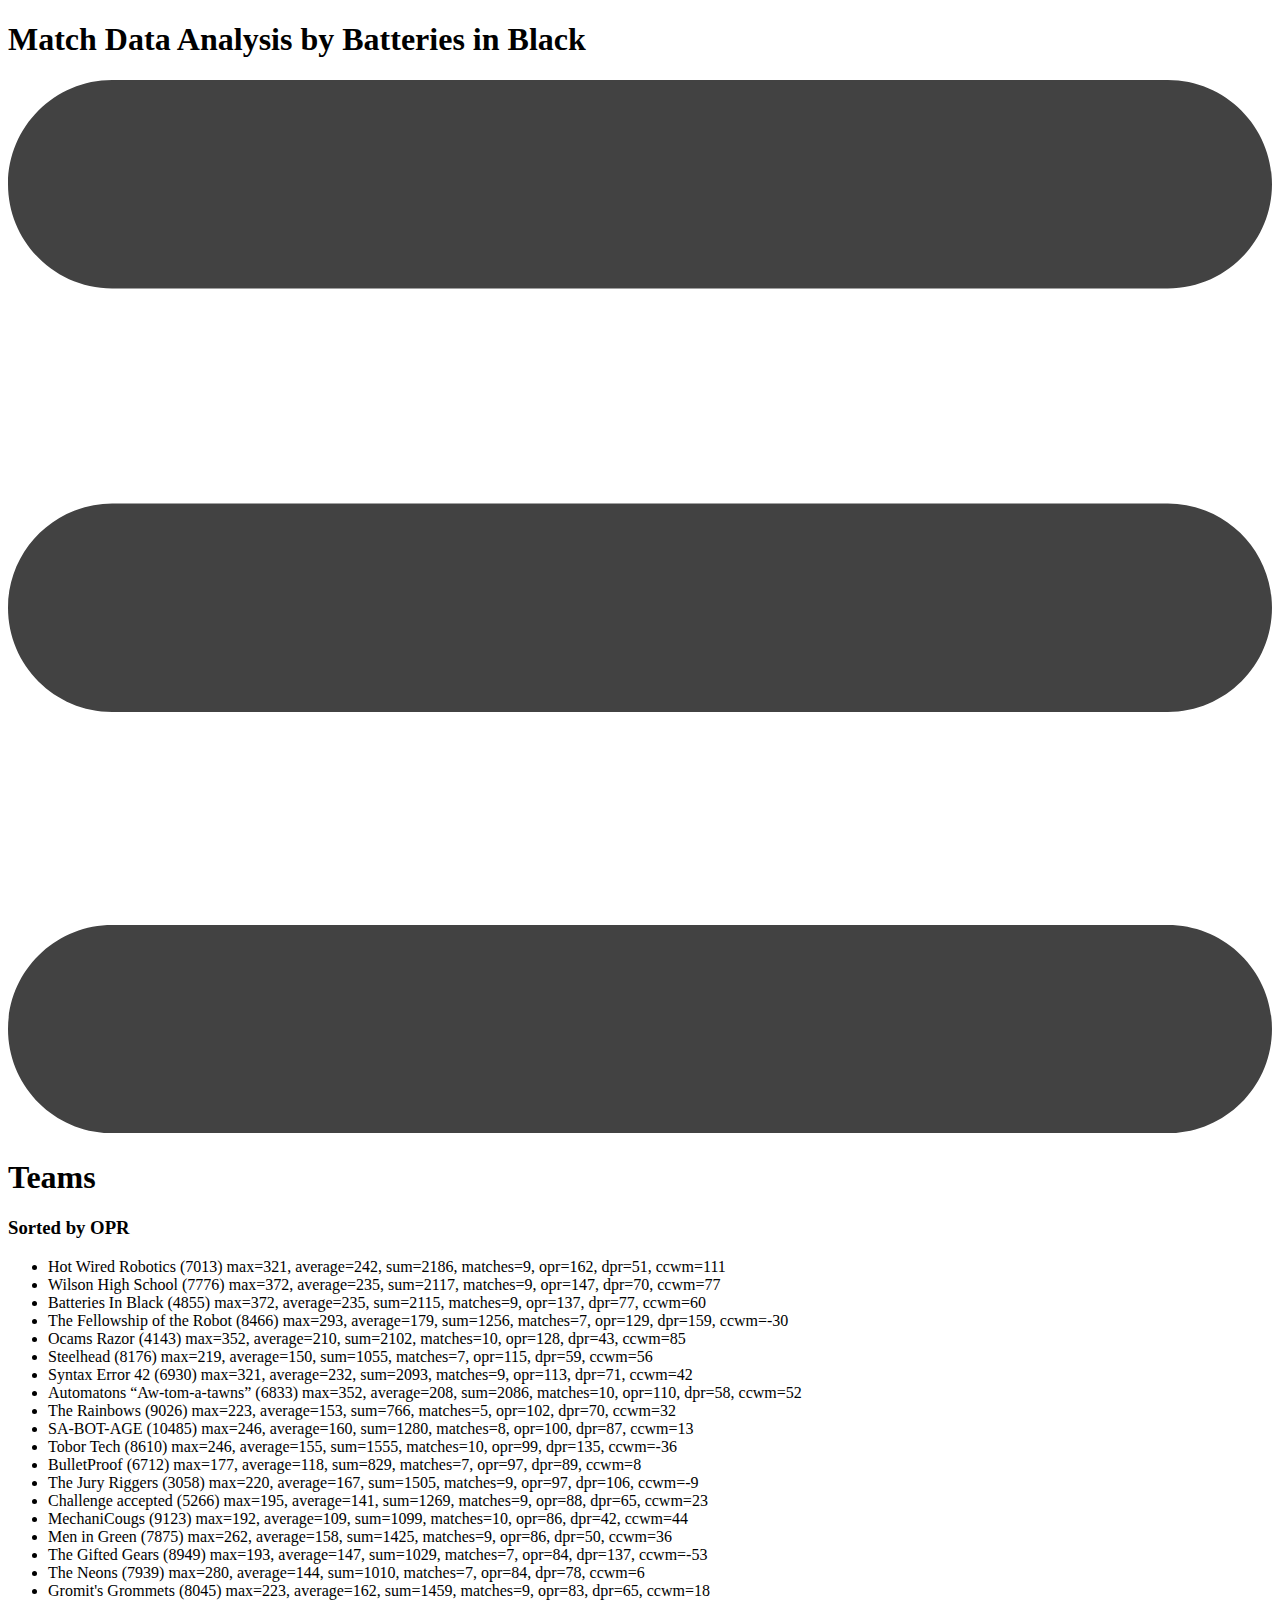
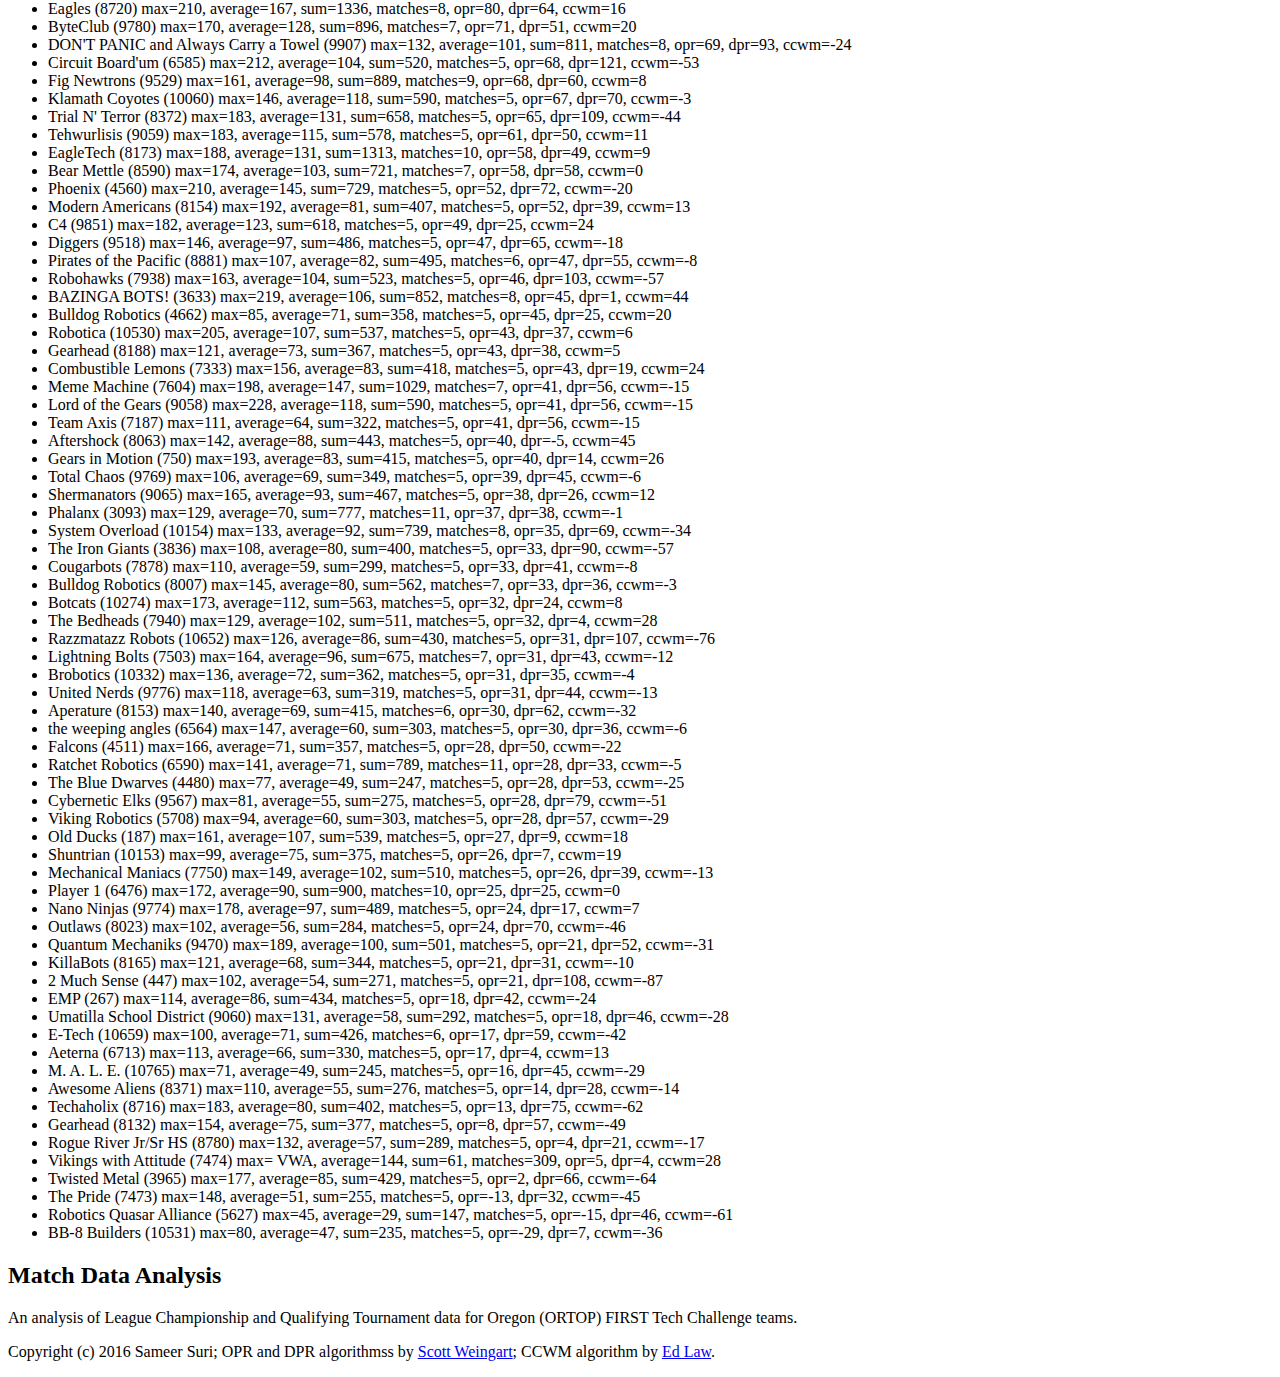
==== index.html @ dbad2741 "Update index.html" ====
<!DOCTYPE html>
<html>

  <head>
  <meta charset="utf-8">
  <meta http-equiv="X-UA-Compatible" content="IE=edge">
  <meta name="viewport" content="width=device-width, initial-scale=1">

  <title>Match Data Analysis</title>
  <meta name="description" content="An analysis of League Championship and Qualifying Tournament data for Oregon (ORTOP) FIRST Tech Challenge teams.
">

  <link rel="stylesheet" href="http://Team4855.github.io/TeamData/css/main.css">
  <link rel="canonical" href="http://Team4855.github.io/TeamData/">
  <link rel="alternate" type="application/rss+xml" title="Match Data Analysis" href="http://sameer-s.github.io//matchdata_b/feed.xml">
</head>


  <body>

    <header class="site-header">

  <div class="wrapper">

    <h1 class="site-title">Match Data Analysis by Batteries in Black</h1>

    <nav class="site-nav">
      <a href="#" class="menu-icon">
        <svg viewBox="0 0 18 15">
          <path fill="#424242" d="M18,1.484c0,0.82-0.665,1.484-1.484,1.484H1.484C0.665,2.969,0,2.304,0,1.484l0,0C0,0.665,0.665,0,1.484,0 h15.031C17.335,0,18,0.665,18,1.484L18,1.484z"/>
          <path fill="#424242" d="M18,7.516C18,8.335,17.335,9,16.516,9H1.484C0.665,9,0,8.335,0,7.516l0,0c0-0.82,0.665-1.484,1.484-1.484 h15.031C17.335,6.031,18,6.696,18,7.516L18,7.516z"/>
          <path fill="#424242" d="M18,13.516C18,14.335,17.335,15,16.516,15H1.484C0.665,15,0,14.335,0,13.516l0,0 c0-0.82,0.665-1.484,1.484-1.484h15.031C17.335,12.031,18,12.696,18,13.516L18,13.516z"/>
        </svg>
      </a>

      <div class="trigger">
        
          
        
          
        
      </div>
    </nav>

  </div>

</header>


    <div class="page-content">
      <div class="wrapper">
        <div class="home">

  <h1 class="page-header">Teams</h1>
  <h3 class="page-header">Sorted by OPR</h3>

  
    

    <ul class="post-list">
      

      
        
          <li>
	    <span class="post-link">Hot Wired Robotics (7013)</span>
            <span class="post-meta"> max=321, average=242, sum=2186, matches=9, opr=162, dpr=51, ccwm=111</span>
         </li>
        
      
        
          <li>
	    <span class="post-link">Wilson High School (7776)</span>
            <span class="post-meta"> max=372, average=235, sum=2117, matches=9, opr=147, dpr=70, ccwm=77</span>
         </li>
        
      
        
          <li>
	    <span class="post-link">Batteries In Black (4855)</span>
            <span class="post-meta"> max=372, average=235, sum=2115, matches=9, opr=137, dpr=77, ccwm=60</span>
         </li>
        
      
        
          <li>
	    <span class="post-link">The Fellowship of the Robot (8466)</span>
            <span class="post-meta"> max=293, average=179, sum=1256, matches=7, opr=129, dpr=159, ccwm=-30</span>
         </li>
        
      
        
          <li>
	    <span class="post-link">Ocams Razor (4143)</span>
            <span class="post-meta"> max=352, average=210, sum=2102, matches=10, opr=128, dpr=43, ccwm=85</span>
         </li>
        
      
        
          <li>
	    <span class="post-link">Steelhead (8176)</span>
            <span class="post-meta"> max=219, average=150, sum=1055, matches=7, opr=115, dpr=59, ccwm=56</span>
         </li>
        
      
        
          <li>
	    <span class="post-link">Syntax Error 42 (6930)</span>
            <span class="post-meta"> max=321, average=232, sum=2093, matches=9, opr=113, dpr=71, ccwm=42</span>
         </li>
        
      
        
          <li>
	    <span class="post-link">Automatons “Aw-tom-a-tawns” (6833)</span>
            <span class="post-meta"> max=352, average=208, sum=2086, matches=10, opr=110, dpr=58, ccwm=52</span>
         </li>
        
      
        
          <li>
	    <span class="post-link">The Rainbows (9026)</span>
            <span class="post-meta"> max=223, average=153, sum=766, matches=5, opr=102, dpr=70, ccwm=32</span>
         </li>
        
      
        
          <li>
	    <span class="post-link">SA-BOT-AGE (10485)</span>
            <span class="post-meta"> max=246, average=160, sum=1280, matches=8, opr=100, dpr=87, ccwm=13</span>
         </li>
        
      
        
          <li>
	    <span class="post-link">Tobor Tech (8610)</span>
            <span class="post-meta"> max=246, average=155, sum=1555, matches=10, opr=99, dpr=135, ccwm=-36</span>
         </li>
        
      
        
          <li>
	    <span class="post-link">BulletProof (6712)</span>
            <span class="post-meta"> max=177, average=118, sum=829, matches=7, opr=97, dpr=89, ccwm=8</span>
         </li>
        
      
        
          <li>
	    <span class="post-link">The Jury Riggers (3058)</span>
            <span class="post-meta"> max=220, average=167, sum=1505, matches=9, opr=97, dpr=106, ccwm=-9</span>
         </li>
        
      
        
          <li>
	    <span class="post-link">Challenge accepted (5266)</span>
            <span class="post-meta"> max=195, average=141, sum=1269, matches=9, opr=88, dpr=65, ccwm=23</span>
         </li>
        
      
        
          <li>
	    <span class="post-link">MechaniCougs (9123)</span>
            <span class="post-meta"> max=192, average=109, sum=1099, matches=10, opr=86, dpr=42, ccwm=44</span>
         </li>
        
      
        
          <li>
	    <span class="post-link">Men in Green (7875)</span>
            <span class="post-meta"> max=262, average=158, sum=1425, matches=9, opr=86, dpr=50, ccwm=36</span>
         </li>
        
      
        
          <li>
	    <span class="post-link">The Gifted Gears (8949)</span>
            <span class="post-meta"> max=193, average=147, sum=1029, matches=7, opr=84, dpr=137, ccwm=-53</span>
         </li>
        
      
        
          <li>
	    <span class="post-link">The Neons (7939)</span>
            <span class="post-meta"> max=280, average=144, sum=1010, matches=7, opr=84, dpr=78, ccwm=6</span>
         </li>
        
      
        
          <li>
	    <span class="post-link">Gromit's Grommets (8045)</span>
            <span class="post-meta"> max=223, average=162, sum=1459, matches=9, opr=83, dpr=65, ccwm=18</span>
         </li>
        
      
        
          <li>
	    <span class="post-link">Eagles (8720)</span>
            <span class="post-meta"> max=210, average=167, sum=1336, matches=8, opr=80, dpr=64, ccwm=16</span>
         </li>
        
      
        
          <li>
	    <span class="post-link">ByteClub (9780)</span>
            <span class="post-meta"> max=170, average=128, sum=896, matches=7, opr=71, dpr=51, ccwm=20</span>
         </li>
        
      
        
          <li>
	    <span class="post-link">DON'T PANIC and Always Carry a Towel  (9907)</span>
            <span class="post-meta"> max=132, average=101, sum=811, matches=8, opr=69, dpr=93, ccwm=-24</span>
         </li>
        
      
        
          <li>
	    <span class="post-link">Circuit Board'um (6585)</span>
            <span class="post-meta"> max=212, average=104, sum=520, matches=5, opr=68, dpr=121, ccwm=-53</span>
         </li>
        
      
        
          <li>
	    <span class="post-link">Fig Newtrons (9529)</span>
            <span class="post-meta"> max=161, average=98, sum=889, matches=9, opr=68, dpr=60, ccwm=8</span>
         </li>
        
      
        
          <li>
	    <span class="post-link">Klamath Coyotes (10060)</span>
            <span class="post-meta"> max=146, average=118, sum=590, matches=5, opr=67, dpr=70, ccwm=-3</span>
         </li>
        
      
        
          <li>
	    <span class="post-link">Trial N' Terror (8372)</span>
            <span class="post-meta"> max=183, average=131, sum=658, matches=5, opr=65, dpr=109, ccwm=-44</span>
         </li>
        
      
        
          <li>
	    <span class="post-link">Tehwurlisis (9059)</span>
            <span class="post-meta"> max=183, average=115, sum=578, matches=5, opr=61, dpr=50, ccwm=11</span>
         </li>
        
      
        
          <li>
	    <span class="post-link">EagleTech (8173)</span>
            <span class="post-meta"> max=188, average=131, sum=1313, matches=10, opr=58, dpr=49, ccwm=9</span>
         </li>
        
      
        
          <li>
	    <span class="post-link">Bear Mettle (8590)</span>
            <span class="post-meta"> max=174, average=103, sum=721, matches=7, opr=58, dpr=58, ccwm=0</span>
         </li>
        
      
        
          <li>
	    <span class="post-link">Phoenix (4560)</span>
            <span class="post-meta"> max=210, average=145, sum=729, matches=5, opr=52, dpr=72, ccwm=-20</span>
         </li>
        
      
        
          <li>
	    <span class="post-link">Modern Americans (8154)</span>
            <span class="post-meta"> max=192, average=81, sum=407, matches=5, opr=52, dpr=39, ccwm=13</span>
         </li>
        
      
        
          <li>
	    <span class="post-link">C4 (9851)</span>
            <span class="post-meta"> max=182, average=123, sum=618, matches=5, opr=49, dpr=25, ccwm=24</span>
         </li>
        
      
        
          <li>
	    <span class="post-link">Diggers (9518)</span>
            <span class="post-meta"> max=146, average=97, sum=486, matches=5, opr=47, dpr=65, ccwm=-18</span>
         </li>
        
      
        
          <li>
	    <span class="post-link">Pirates of the Pacific  (8881)</span>
            <span class="post-meta"> max=107, average=82, sum=495, matches=6, opr=47, dpr=55, ccwm=-8</span>
         </li>
        
      
        
          <li>
	    <span class="post-link">Robohawks (7938)</span>
            <span class="post-meta"> max=163, average=104, sum=523, matches=5, opr=46, dpr=103, ccwm=-57</span>
         </li>
        
      
        
          <li>
	    <span class="post-link">BAZINGA BOTS! (3633)</span>
            <span class="post-meta"> max=219, average=106, sum=852, matches=8, opr=45, dpr=1, ccwm=44</span>
         </li>
        
      
        
          <li>
	    <span class="post-link">Bulldog Robotics (4662)</span>
            <span class="post-meta"> max=85, average=71, sum=358, matches=5, opr=45, dpr=25, ccwm=20</span>
         </li>
        
      
        
          <li>
	    <span class="post-link">Robotica (10530)</span>
            <span class="post-meta"> max=205, average=107, sum=537, matches=5, opr=43, dpr=37, ccwm=6</span>
         </li>
        
      
        
          <li>
	    <span class="post-link">Gearhead (8188)</span>
            <span class="post-meta"> max=121, average=73, sum=367, matches=5, opr=43, dpr=38, ccwm=5</span>
         </li>
        
      
        
          <li>
	    <span class="post-link">Combustible Lemons (7333)</span>
            <span class="post-meta"> max=156, average=83, sum=418, matches=5, opr=43, dpr=19, ccwm=24</span>
         </li>
        
      
        
          <li>
	    <span class="post-link">Meme Machine (7604)</span>
            <span class="post-meta"> max=198, average=147, sum=1029, matches=7, opr=41, dpr=56, ccwm=-15</span>
         </li>
        
      
        
          <li>
	    <span class="post-link">Lord of the Gears  (9058)</span>
            <span class="post-meta"> max=228, average=118, sum=590, matches=5, opr=41, dpr=56, ccwm=-15</span>
         </li>
        
      
        
          <li>
	    <span class="post-link">Team Axis (7187)</span>
            <span class="post-meta"> max=111, average=64, sum=322, matches=5, opr=41, dpr=56, ccwm=-15</span>
         </li>
        
      
        
          <li>
	    <span class="post-link">Aftershock (8063)</span>
            <span class="post-meta"> max=142, average=88, sum=443, matches=5, opr=40, dpr=-5, ccwm=45</span>
         </li>
        
      
        
          <li>
	    <span class="post-link">Gears in Motion (750)</span>
            <span class="post-meta"> max=193, average=83, sum=415, matches=5, opr=40, dpr=14, ccwm=26</span>
         </li>
        
      
        
          <li>
	    <span class="post-link">Total Chaos (9769)</span>
            <span class="post-meta"> max=106, average=69, sum=349, matches=5, opr=39, dpr=45, ccwm=-6</span>
         </li>
        
      
        
          <li>
	    <span class="post-link">Shermanators  (9065)</span>
            <span class="post-meta"> max=165, average=93, sum=467, matches=5, opr=38, dpr=26, ccwm=12</span>
         </li>
        
      
        
          <li>
	    <span class="post-link">Phalanx (3093)</span>
            <span class="post-meta"> max=129, average=70, sum=777, matches=11, opr=37, dpr=38, ccwm=-1</span>
         </li>
        
      
        
          <li>
	    <span class="post-link">System Overload (10154)</span>
            <span class="post-meta"> max=133, average=92, sum=739, matches=8, opr=35, dpr=69, ccwm=-34</span>
         </li>
        
      
        
          <li>
	    <span class="post-link">The Iron Giants (3836)</span>
            <span class="post-meta"> max=108, average=80, sum=400, matches=5, opr=33, dpr=90, ccwm=-57</span>
         </li>
        
      
        
          <li>
	    <span class="post-link">Cougarbots (7878)</span>
            <span class="post-meta"> max=110, average=59, sum=299, matches=5, opr=33, dpr=41, ccwm=-8</span>
         </li>
        
      
        
          <li>
	    <span class="post-link">Bulldog Robotics (8007)</span>
            <span class="post-meta"> max=145, average=80, sum=562, matches=7, opr=33, dpr=36, ccwm=-3</span>
         </li>
        
      
        
          <li>
	    <span class="post-link">Botcats (10274)</span>
            <span class="post-meta"> max=173, average=112, sum=563, matches=5, opr=32, dpr=24, ccwm=8</span>
         </li>
        
      
        
          <li>
	    <span class="post-link">The Bedheads (7940)</span>
            <span class="post-meta"> max=129, average=102, sum=511, matches=5, opr=32, dpr=4, ccwm=28</span>
         </li>
        
      
        
          <li>
	    <span class="post-link">Razzmatazz Robots (10652)</span>
            <span class="post-meta"> max=126, average=86, sum=430, matches=5, opr=31, dpr=107, ccwm=-76</span>
         </li>
        
      
        
          <li>
	    <span class="post-link">Lightning Bolts (7503)</span>
            <span class="post-meta"> max=164, average=96, sum=675, matches=7, opr=31, dpr=43, ccwm=-12</span>
         </li>
        
      
        
          <li>
	    <span class="post-link">Brobotics (10332)</span>
            <span class="post-meta"> max=136, average=72, sum=362, matches=5, opr=31, dpr=35, ccwm=-4</span>
         </li>
        
      
        
          <li>
	    <span class="post-link">United Nerds (9776)</span>
            <span class="post-meta"> max=118, average=63, sum=319, matches=5, opr=31, dpr=44, ccwm=-13</span>
         </li>
        
      
        
          <li>
	    <span class="post-link">Aperature (8153)</span>
            <span class="post-meta"> max=140, average=69, sum=415, matches=6, opr=30, dpr=62, ccwm=-32</span>
         </li>
        
      
        
          <li>
	    <span class="post-link">the weeping angles (6564)</span>
            <span class="post-meta"> max=147, average=60, sum=303, matches=5, opr=30, dpr=36, ccwm=-6</span>
         </li>
        
      
        
          <li>
	    <span class="post-link">Falcons (4511)</span>
            <span class="post-meta"> max=166, average=71, sum=357, matches=5, opr=28, dpr=50, ccwm=-22</span>
         </li>
        
      
        
          <li>
	    <span class="post-link">Ratchet Robotics (6590)</span>
            <span class="post-meta"> max=141, average=71, sum=789, matches=11, opr=28, dpr=33, ccwm=-5</span>
         </li>
        
      
        
          <li>
	    <span class="post-link">The Blue Dwarves (4480)</span>
            <span class="post-meta"> max=77, average=49, sum=247, matches=5, opr=28, dpr=53, ccwm=-25</span>
         </li>
        
      
        
          <li>
	    <span class="post-link">Cybernetic Elks (9567)</span>
            <span class="post-meta"> max=81, average=55, sum=275, matches=5, opr=28, dpr=79, ccwm=-51</span>
         </li>
        
      
        
          <li>
	    <span class="post-link">Viking Robotics (5708)</span>
            <span class="post-meta"> max=94, average=60, sum=303, matches=5, opr=28, dpr=57, ccwm=-29</span>
         </li>
        
      
        
          <li>
	    <span class="post-link">Old Ducks (187)</span>
            <span class="post-meta"> max=161, average=107, sum=539, matches=5, opr=27, dpr=9, ccwm=18</span>
         </li>
        
      
        
          <li>
	    <span class="post-link">Shuntrian (10153)</span>
            <span class="post-meta"> max=99, average=75, sum=375, matches=5, opr=26, dpr=7, ccwm=19</span>
         </li>
        
      
        
          <li>
	    <span class="post-link">Mechanical Maniacs (7750)</span>
            <span class="post-meta"> max=149, average=102, sum=510, matches=5, opr=26, dpr=39, ccwm=-13</span>
         </li>
        
      
        
          <li>
	    <span class="post-link">Player 1 (6476)</span>
            <span class="post-meta"> max=172, average=90, sum=900, matches=10, opr=25, dpr=25, ccwm=0</span>
         </li>
        
      
        
          <li>
	    <span class="post-link">Nano Ninjas (9774)</span>
            <span class="post-meta"> max=178, average=97, sum=489, matches=5, opr=24, dpr=17, ccwm=7</span>
         </li>
        
      
        
          <li>
	    <span class="post-link">Outlaws (8023)</span>
            <span class="post-meta"> max=102, average=56, sum=284, matches=5, opr=24, dpr=70, ccwm=-46</span>
         </li>
        
      
        
          <li>
	    <span class="post-link">Quantum Mechaniks (9470)</span>
            <span class="post-meta"> max=189, average=100, sum=501, matches=5, opr=21, dpr=52, ccwm=-31</span>
         </li>
        
      
        
          <li>
	    <span class="post-link">KillaBots (8165)</span>
            <span class="post-meta"> max=121, average=68, sum=344, matches=5, opr=21, dpr=31, ccwm=-10</span>
         </li>
        
      
        
          <li>
	    <span class="post-link">2 Much Sense (447)</span>
            <span class="post-meta"> max=102, average=54, sum=271, matches=5, opr=21, dpr=108, ccwm=-87</span>
         </li>
        
      
        
          <li>
	    <span class="post-link">EMP (267)</span>
            <span class="post-meta"> max=114, average=86, sum=434, matches=5, opr=18, dpr=42, ccwm=-24</span>
         </li>
        
      
        
          <li>
	    <span class="post-link">Umatilla School District (9060)</span>
            <span class="post-meta"> max=131, average=58, sum=292, matches=5, opr=18, dpr=46, ccwm=-28</span>
         </li>
        
      
        
          <li>
	    <span class="post-link">E-Tech (10659)</span>
            <span class="post-meta"> max=100, average=71, sum=426, matches=6, opr=17, dpr=59, ccwm=-42</span>
         </li>
        
      
        
          <li>
	    <span class="post-link">Aeterna (6713)</span>
            <span class="post-meta"> max=113, average=66, sum=330, matches=5, opr=17, dpr=4, ccwm=13</span>
         </li>
        
      
        
          <li>
	    <span class="post-link">M. A. L. E.  (10765)</span>
            <span class="post-meta"> max=71, average=49, sum=245, matches=5, opr=16, dpr=45, ccwm=-29</span>
         </li>
        
      
        
          <li>
	    <span class="post-link">Awesome Aliens (8371)</span>
            <span class="post-meta"> max=110, average=55, sum=276, matches=5, opr=14, dpr=28, ccwm=-14</span>
         </li>
        
      
        
          <li>
	    <span class="post-link">Techaholix (8716)</span>
            <span class="post-meta"> max=183, average=80, sum=402, matches=5, opr=13, dpr=75, ccwm=-62</span>
         </li>
        
      
        
          <li>
	    <span class="post-link">Gearhead (8132)</span>
            <span class="post-meta"> max=154, average=75, sum=377, matches=5, opr=8, dpr=57, ccwm=-49</span>
         </li>
        
      
        
          <li>
	    <span class="post-link">Rogue River Jr/Sr HS (8780)</span>
            <span class="post-meta"> max=132, average=57, sum=289, matches=5, opr=4, dpr=21, ccwm=-17</span>
         </li>
        
      
        
          <li>
	    <span class="post-link">Vikings with Attitude (7474)</span>
            <span class="post-meta"> max= VWA, average=144, sum=61, matches=309, opr=5, dpr=4, ccwm=28</span>
         </li>
        
      
        
          <li>
	    <span class="post-link">Twisted Metal (3965)</span>
            <span class="post-meta"> max=177, average=85, sum=429, matches=5, opr=2, dpr=66, ccwm=-64</span>
         </li>
        
      
        
          <li>
	    <span class="post-link">The Pride (7473)</span>
            <span class="post-meta"> max=148, average=51, sum=255, matches=5, opr=-13, dpr=32, ccwm=-45</span>
         </li>
        
      
        
          <li>
	    <span class="post-link">Robotics Quasar Alliance (5627)</span>
            <span class="post-meta"> max=45, average=29, sum=147, matches=5, opr=-15, dpr=46, ccwm=-61</span>
         </li>
        
      
        
          <li>
	    <span class="post-link">BB-8 Builders (10531)</span>
            <span class="post-meta"> max=80, average=47, sum=235, matches=5, opr=-29, dpr=7, ccwm=-36</span>
         </li>
        
      
    </ul>
  
</div>

      </div>
    </div>

    <footer class="site-footer">

  <div class="wrapper">

    <h2 class="footer-heading">Match Data Analysis</h2>

    <div class="footer-col-wrapper">
      

     

      <div class="footer-col footer-col-3">
        <p>An analysis of League Championship and Qualifying Tournament data for Oregon (ORTOP) FIRST Tech Challenge teams.</p>
        <p>Copyright (c) 2016 Sameer Suri; OPR and DPR algorithmss by <a href="http://www.chiefdelphi.com/forums/showpost.php?p=484220&postcount=19">Scott Weingart</a>; CCWM algorithm by <a href="http://www.chiefdelphi.com/media/papers/2174">Ed Law</a>.</p>
      </div>
    </div>

  </div>

</footer>


  </body>

</html>
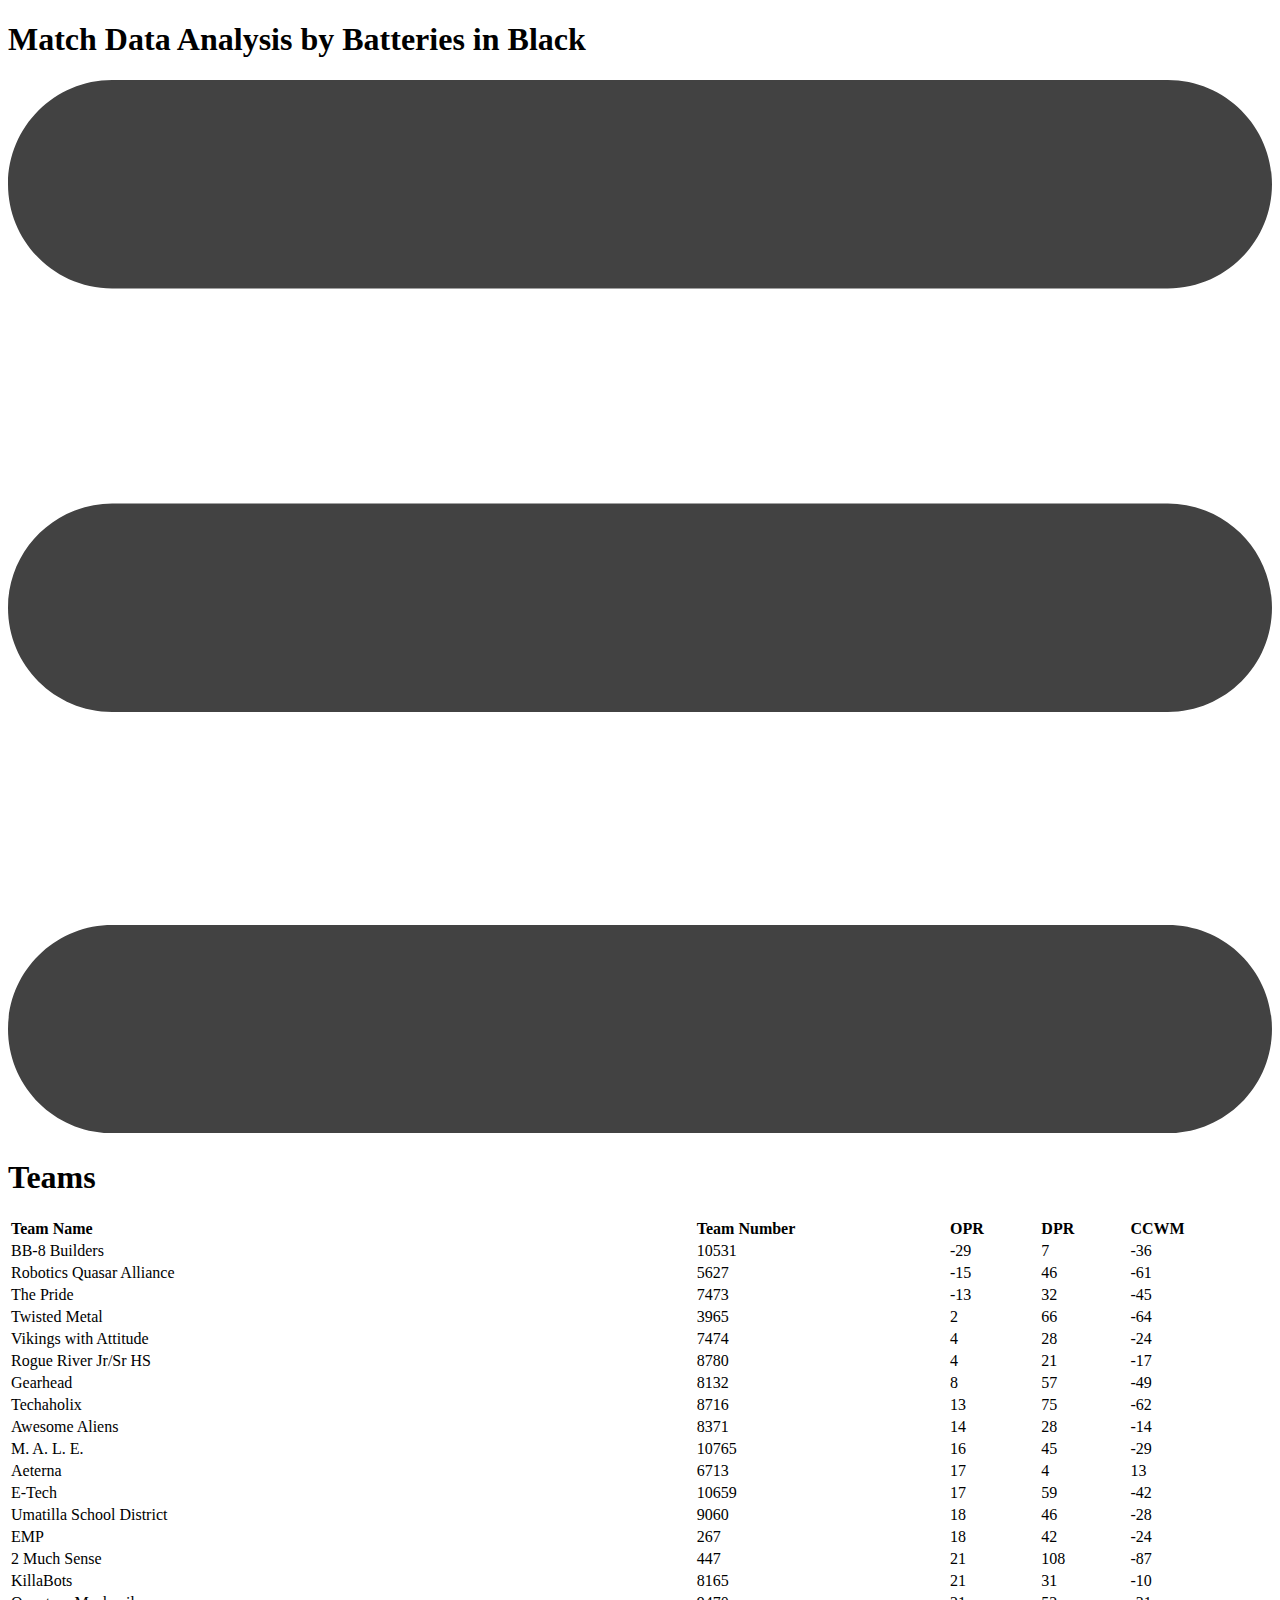
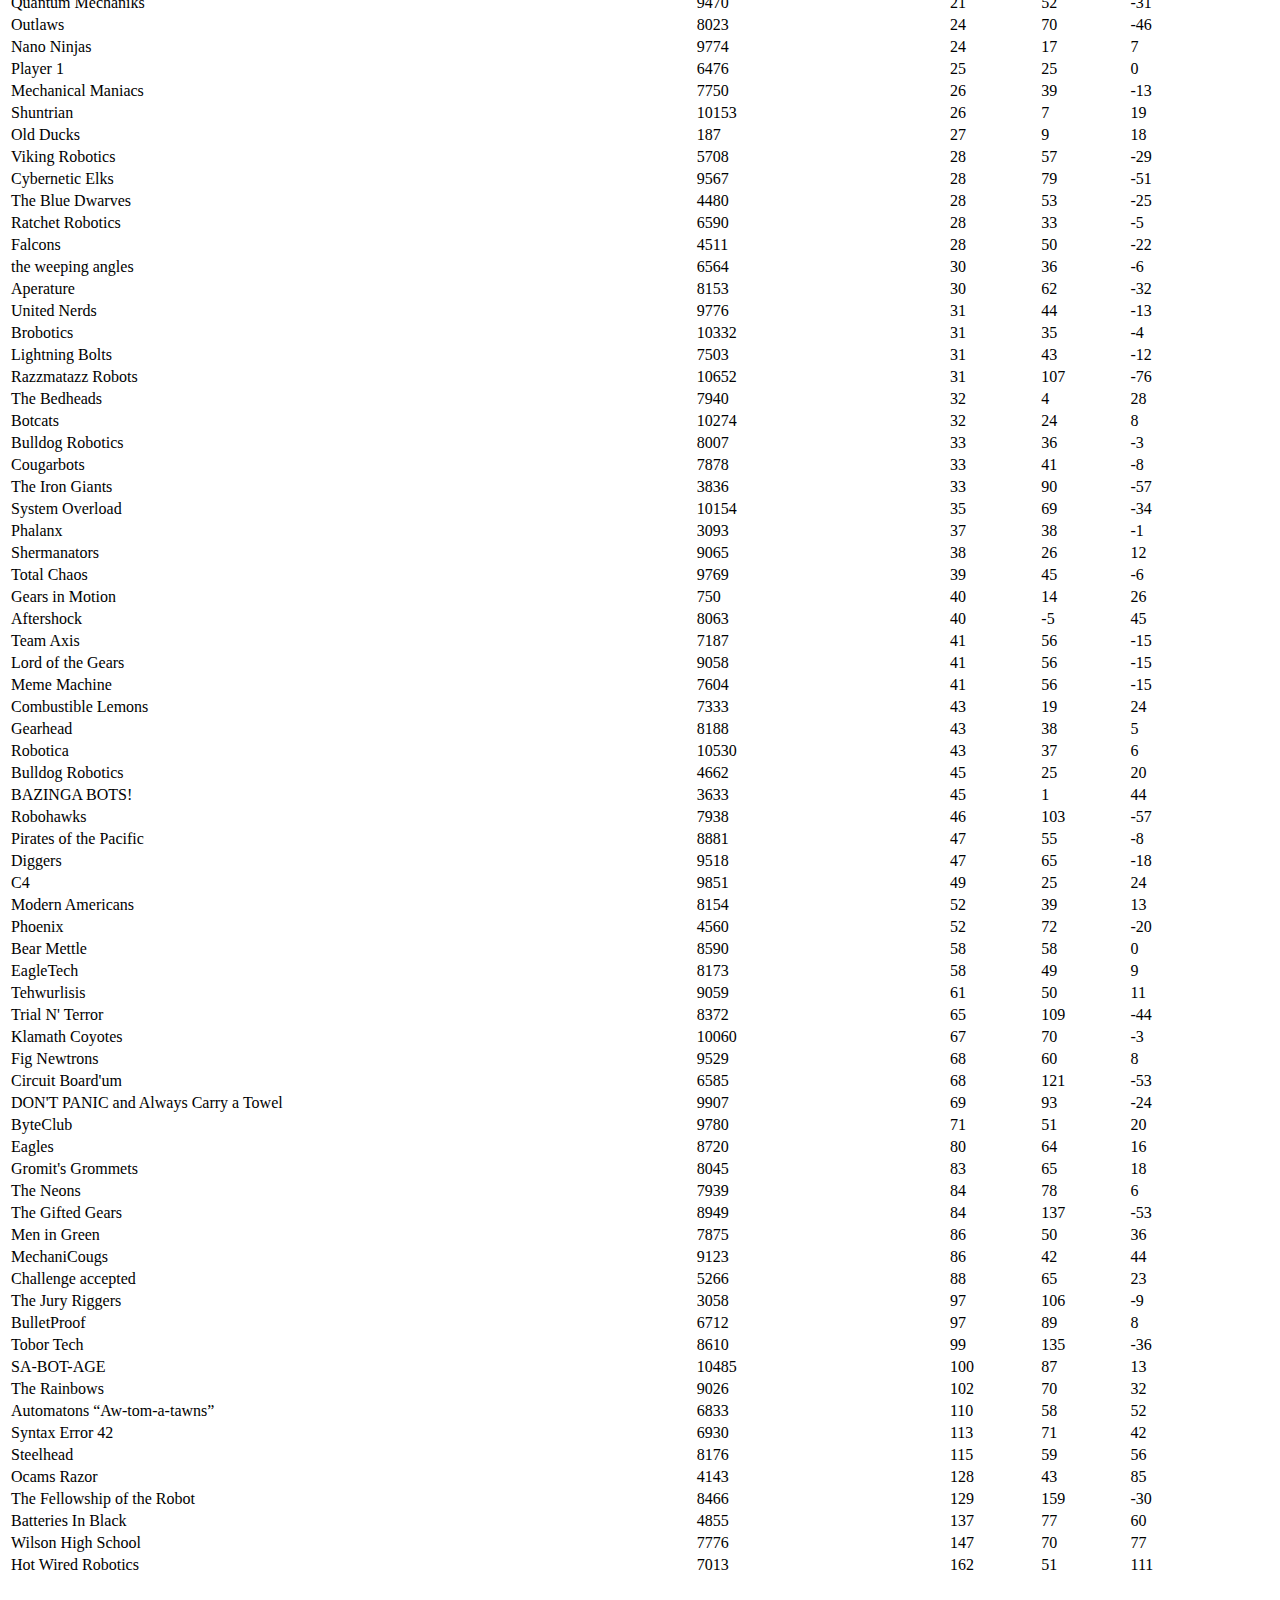
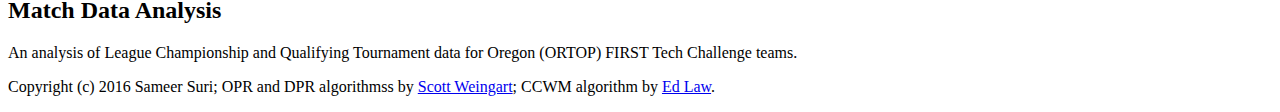
==== commit 546dccc5: "Update index.html" ====
--- a/index.html
+++ b/index.html
@@ -10,8 +10,8 @@
   <meta name="description" content="An analysis of League Championship and Qualifying Tournament data for Oregon (ORTOP) FIRST Tech Challenge teams.
 ">
 
-  <link rel="stylesheet" href="http://Team4855.github.io/TeamData/css/main.css">
-  <link rel="canonical" href="http://Team4855.github.io/TeamData/">
+  <link rel="stylesheet" href="/matchdata_b/css/main.css">
+  <link rel="canonical" href="http://sameer-s.github.io//matchdata_b/">
   <link rel="alternate" type="application/rss+xml" title="Match Data Analysis" href="http://sameer-s.github.io//matchdata_b/feed.xml">
 </head>
 
@@ -49,636 +49,727 @@
 
     <div class="page-content">
       <div class="wrapper">
-        <div class="home">
-
-  <h1 class="page-header">Teams</h1>
-  <h3 class="page-header">Sorted by OPR</h3>
-
+        <script src="sorttable.js"></script>
+
+<div class="home">
+  <h1 class="page-header">Teams</h1>	
   
+<table style="width:100%" class="sortable">
+    <tr>
+      <td><strong>Team Name</strong></td>
+      <td><strong>Team Number</strong></td>
+      <td><strong>OPR</strong></td>
+      <td><strong>DPR</strong></td>
+      <td><strong>CCWM</strong></td>
+    </tr>
     
-
-    <ul class="post-list">
-      
-
-      
-        
-          <li>
-	    <span class="post-link">Hot Wired Robotics (7013)</span>
-            <span class="post-meta"> max=321, average=242, sum=2186, matches=9, opr=162, dpr=51, ccwm=111</span>
-         </li>
-        
-      
-        
-          <li>
-	    <span class="post-link">Wilson High School (7776)</span>
-            <span class="post-meta"> max=372, average=235, sum=2117, matches=9, opr=147, dpr=70, ccwm=77</span>
-         </li>
-        
-      
-        
-          <li>
-	    <span class="post-link">Batteries In Black (4855)</span>
-            <span class="post-meta"> max=372, average=235, sum=2115, matches=9, opr=137, dpr=77, ccwm=60</span>
-         </li>
-        
-      
-        
-          <li>
-	    <span class="post-link">The Fellowship of the Robot (8466)</span>
-            <span class="post-meta"> max=293, average=179, sum=1256, matches=7, opr=129, dpr=159, ccwm=-30</span>
-         </li>
-        
-      
-        
-          <li>
-	    <span class="post-link">Ocams Razor (4143)</span>
-            <span class="post-meta"> max=352, average=210, sum=2102, matches=10, opr=128, dpr=43, ccwm=85</span>
-         </li>
-        
-      
-        
-          <li>
-	    <span class="post-link">Steelhead (8176)</span>
-            <span class="post-meta"> max=219, average=150, sum=1055, matches=7, opr=115, dpr=59, ccwm=56</span>
-         </li>
-        
-      
-        
-          <li>
-	    <span class="post-link">Syntax Error 42 (6930)</span>
-            <span class="post-meta"> max=321, average=232, sum=2093, matches=9, opr=113, dpr=71, ccwm=42</span>
-         </li>
-        
-      
-        
-          <li>
-	    <span class="post-link">Automatons “Aw-tom-a-tawns” (6833)</span>
-            <span class="post-meta"> max=352, average=208, sum=2086, matches=10, opr=110, dpr=58, ccwm=52</span>
-         </li>
-        
-      
-        
-          <li>
-	    <span class="post-link">The Rainbows (9026)</span>
-            <span class="post-meta"> max=223, average=153, sum=766, matches=5, opr=102, dpr=70, ccwm=32</span>
-         </li>
-        
-      
-        
-          <li>
-	    <span class="post-link">SA-BOT-AGE (10485)</span>
-            <span class="post-meta"> max=246, average=160, sum=1280, matches=8, opr=100, dpr=87, ccwm=13</span>
-         </li>
-        
-      
-        
-          <li>
-	    <span class="post-link">Tobor Tech (8610)</span>
-            <span class="post-meta"> max=246, average=155, sum=1555, matches=10, opr=99, dpr=135, ccwm=-36</span>
-         </li>
-        
-      
-        
-          <li>
-	    <span class="post-link">BulletProof (6712)</span>
-            <span class="post-meta"> max=177, average=118, sum=829, matches=7, opr=97, dpr=89, ccwm=8</span>
-         </li>
-        
-      
-        
-          <li>
-	    <span class="post-link">The Jury Riggers (3058)</span>
-            <span class="post-meta"> max=220, average=167, sum=1505, matches=9, opr=97, dpr=106, ccwm=-9</span>
-         </li>
-        
-      
-        
-          <li>
-	    <span class="post-link">Challenge accepted (5266)</span>
-            <span class="post-meta"> max=195, average=141, sum=1269, matches=9, opr=88, dpr=65, ccwm=23</span>
-         </li>
-        
-      
-        
-          <li>
-	    <span class="post-link">MechaniCougs (9123)</span>
-            <span class="post-meta"> max=192, average=109, sum=1099, matches=10, opr=86, dpr=42, ccwm=44</span>
-         </li>
-        
-      
-        
-          <li>
-	    <span class="post-link">Men in Green (7875)</span>
-            <span class="post-meta"> max=262, average=158, sum=1425, matches=9, opr=86, dpr=50, ccwm=36</span>
-         </li>
-        
-      
-        
-          <li>
-	    <span class="post-link">The Gifted Gears (8949)</span>
-            <span class="post-meta"> max=193, average=147, sum=1029, matches=7, opr=84, dpr=137, ccwm=-53</span>
-         </li>
-        
-      
-        
-          <li>
-	    <span class="post-link">The Neons (7939)</span>
-            <span class="post-meta"> max=280, average=144, sum=1010, matches=7, opr=84, dpr=78, ccwm=6</span>
-         </li>
-        
-      
-        
-          <li>
-	    <span class="post-link">Gromit's Grommets (8045)</span>
-            <span class="post-meta"> max=223, average=162, sum=1459, matches=9, opr=83, dpr=65, ccwm=18</span>
-         </li>
-        
-      
-        
-          <li>
-	    <span class="post-link">Eagles (8720)</span>
-            <span class="post-meta"> max=210, average=167, sum=1336, matches=8, opr=80, dpr=64, ccwm=16</span>
-         </li>
-        
-      
-        
-          <li>
-	    <span class="post-link">ByteClub (9780)</span>
-            <span class="post-meta"> max=170, average=128, sum=896, matches=7, opr=71, dpr=51, ccwm=20</span>
-         </li>
-        
-      
-        
-          <li>
-	    <span class="post-link">DON'T PANIC and Always Carry a Towel  (9907)</span>
-            <span class="post-meta"> max=132, average=101, sum=811, matches=8, opr=69, dpr=93, ccwm=-24</span>
-         </li>
-        
-      
-        
-          <li>
-	    <span class="post-link">Circuit Board'um (6585)</span>
-            <span class="post-meta"> max=212, average=104, sum=520, matches=5, opr=68, dpr=121, ccwm=-53</span>
-         </li>
-        
-      
-        
-          <li>
-	    <span class="post-link">Fig Newtrons (9529)</span>
-            <span class="post-meta"> max=161, average=98, sum=889, matches=9, opr=68, dpr=60, ccwm=8</span>
-         </li>
-        
-      
-        
-          <li>
-	    <span class="post-link">Klamath Coyotes (10060)</span>
-            <span class="post-meta"> max=146, average=118, sum=590, matches=5, opr=67, dpr=70, ccwm=-3</span>
-         </li>
-        
-      
-        
-          <li>
-	    <span class="post-link">Trial N' Terror (8372)</span>
-            <span class="post-meta"> max=183, average=131, sum=658, matches=5, opr=65, dpr=109, ccwm=-44</span>
-         </li>
-        
-      
-        
-          <li>
-	    <span class="post-link">Tehwurlisis (9059)</span>
-            <span class="post-meta"> max=183, average=115, sum=578, matches=5, opr=61, dpr=50, ccwm=11</span>
-         </li>
-        
-      
-        
-          <li>
-	    <span class="post-link">EagleTech (8173)</span>
-            <span class="post-meta"> max=188, average=131, sum=1313, matches=10, opr=58, dpr=49, ccwm=9</span>
-         </li>
-        
-      
-        
-          <li>
-	    <span class="post-link">Bear Mettle (8590)</span>
-            <span class="post-meta"> max=174, average=103, sum=721, matches=7, opr=58, dpr=58, ccwm=0</span>
-         </li>
-        
-      
-        
-          <li>
-	    <span class="post-link">Phoenix (4560)</span>
-            <span class="post-meta"> max=210, average=145, sum=729, matches=5, opr=52, dpr=72, ccwm=-20</span>
-         </li>
-        
-      
-        
-          <li>
-	    <span class="post-link">Modern Americans (8154)</span>
-            <span class="post-meta"> max=192, average=81, sum=407, matches=5, opr=52, dpr=39, ccwm=13</span>
-         </li>
-        
-      
-        
-          <li>
-	    <span class="post-link">C4 (9851)</span>
-            <span class="post-meta"> max=182, average=123, sum=618, matches=5, opr=49, dpr=25, ccwm=24</span>
-         </li>
-        
-      
-        
-          <li>
-	    <span class="post-link">Diggers (9518)</span>
-            <span class="post-meta"> max=146, average=97, sum=486, matches=5, opr=47, dpr=65, ccwm=-18</span>
-         </li>
-        
-      
-        
-          <li>
-	    <span class="post-link">Pirates of the Pacific  (8881)</span>
-            <span class="post-meta"> max=107, average=82, sum=495, matches=6, opr=47, dpr=55, ccwm=-8</span>
-         </li>
-        
-      
-        
-          <li>
-	    <span class="post-link">Robohawks (7938)</span>
-            <span class="post-meta"> max=163, average=104, sum=523, matches=5, opr=46, dpr=103, ccwm=-57</span>
-         </li>
-        
-      
-        
-          <li>
-	    <span class="post-link">BAZINGA BOTS! (3633)</span>
-            <span class="post-meta"> max=219, average=106, sum=852, matches=8, opr=45, dpr=1, ccwm=44</span>
-         </li>
-        
-      
-        
-          <li>
-	    <span class="post-link">Bulldog Robotics (4662)</span>
-            <span class="post-meta"> max=85, average=71, sum=358, matches=5, opr=45, dpr=25, ccwm=20</span>
-         </li>
-        
-      
-        
-          <li>
-	    <span class="post-link">Robotica (10530)</span>
-            <span class="post-meta"> max=205, average=107, sum=537, matches=5, opr=43, dpr=37, ccwm=6</span>
-         </li>
-        
-      
-        
-          <li>
-	    <span class="post-link">Gearhead (8188)</span>
-            <span class="post-meta"> max=121, average=73, sum=367, matches=5, opr=43, dpr=38, ccwm=5</span>
-         </li>
-        
-      
-        
-          <li>
-	    <span class="post-link">Combustible Lemons (7333)</span>
-            <span class="post-meta"> max=156, average=83, sum=418, matches=5, opr=43, dpr=19, ccwm=24</span>
-         </li>
-        
-      
-        
-          <li>
-	    <span class="post-link">Meme Machine (7604)</span>
-            <span class="post-meta"> max=198, average=147, sum=1029, matches=7, opr=41, dpr=56, ccwm=-15</span>
-         </li>
-        
-      
-        
-          <li>
-	    <span class="post-link">Lord of the Gears  (9058)</span>
-            <span class="post-meta"> max=228, average=118, sum=590, matches=5, opr=41, dpr=56, ccwm=-15</span>
-         </li>
-        
-      
-        
-          <li>
-	    <span class="post-link">Team Axis (7187)</span>
-            <span class="post-meta"> max=111, average=64, sum=322, matches=5, opr=41, dpr=56, ccwm=-15</span>
-         </li>
-        
-      
-        
-          <li>
-	    <span class="post-link">Aftershock (8063)</span>
-            <span class="post-meta"> max=142, average=88, sum=443, matches=5, opr=40, dpr=-5, ccwm=45</span>
-         </li>
-        
-      
-        
-          <li>
-	    <span class="post-link">Gears in Motion (750)</span>
-            <span class="post-meta"> max=193, average=83, sum=415, matches=5, opr=40, dpr=14, ccwm=26</span>
-         </li>
-        
-      
-        
-          <li>
-	    <span class="post-link">Total Chaos (9769)</span>
-            <span class="post-meta"> max=106, average=69, sum=349, matches=5, opr=39, dpr=45, ccwm=-6</span>
-         </li>
-        
-      
-        
-          <li>
-	    <span class="post-link">Shermanators  (9065)</span>
-            <span class="post-meta"> max=165, average=93, sum=467, matches=5, opr=38, dpr=26, ccwm=12</span>
-         </li>
-        
-      
-        
-          <li>
-	    <span class="post-link">Phalanx (3093)</span>
-            <span class="post-meta"> max=129, average=70, sum=777, matches=11, opr=37, dpr=38, ccwm=-1</span>
-         </li>
-        
-      
-        
-          <li>
-	    <span class="post-link">System Overload (10154)</span>
-            <span class="post-meta"> max=133, average=92, sum=739, matches=8, opr=35, dpr=69, ccwm=-34</span>
-         </li>
-        
-      
-        
-          <li>
-	    <span class="post-link">The Iron Giants (3836)</span>
-            <span class="post-meta"> max=108, average=80, sum=400, matches=5, opr=33, dpr=90, ccwm=-57</span>
-         </li>
-        
-      
-        
-          <li>
-	    <span class="post-link">Cougarbots (7878)</span>
-            <span class="post-meta"> max=110, average=59, sum=299, matches=5, opr=33, dpr=41, ccwm=-8</span>
-         </li>
-        
-      
-        
-          <li>
-	    <span class="post-link">Bulldog Robotics (8007)</span>
-            <span class="post-meta"> max=145, average=80, sum=562, matches=7, opr=33, dpr=36, ccwm=-3</span>
-         </li>
-        
-      
-        
-          <li>
-	    <span class="post-link">Botcats (10274)</span>
-            <span class="post-meta"> max=173, average=112, sum=563, matches=5, opr=32, dpr=24, ccwm=8</span>
-         </li>
-        
-      
-        
-          <li>
-	    <span class="post-link">The Bedheads (7940)</span>
-            <span class="post-meta"> max=129, average=102, sum=511, matches=5, opr=32, dpr=4, ccwm=28</span>
-         </li>
-        
-      
-        
-          <li>
-	    <span class="post-link">Razzmatazz Robots (10652)</span>
-            <span class="post-meta"> max=126, average=86, sum=430, matches=5, opr=31, dpr=107, ccwm=-76</span>
-         </li>
-        
-      
-        
-          <li>
-	    <span class="post-link">Lightning Bolts (7503)</span>
-            <span class="post-meta"> max=164, average=96, sum=675, matches=7, opr=31, dpr=43, ccwm=-12</span>
-         </li>
-        
-      
-        
-          <li>
-	    <span class="post-link">Brobotics (10332)</span>
-            <span class="post-meta"> max=136, average=72, sum=362, matches=5, opr=31, dpr=35, ccwm=-4</span>
-         </li>
-        
-      
-        
-          <li>
-	    <span class="post-link">United Nerds (9776)</span>
-            <span class="post-meta"> max=118, average=63, sum=319, matches=5, opr=31, dpr=44, ccwm=-13</span>
-         </li>
-        
-      
-        
-          <li>
-	    <span class="post-link">Aperature (8153)</span>
-            <span class="post-meta"> max=140, average=69, sum=415, matches=6, opr=30, dpr=62, ccwm=-32</span>
-         </li>
-        
-      
-        
-          <li>
-	    <span class="post-link">the weeping angles (6564)</span>
-            <span class="post-meta"> max=147, average=60, sum=303, matches=5, opr=30, dpr=36, ccwm=-6</span>
-         </li>
-        
-      
-        
-          <li>
-	    <span class="post-link">Falcons (4511)</span>
-            <span class="post-meta"> max=166, average=71, sum=357, matches=5, opr=28, dpr=50, ccwm=-22</span>
-         </li>
-        
-      
-        
-          <li>
-	    <span class="post-link">Ratchet Robotics (6590)</span>
-            <span class="post-meta"> max=141, average=71, sum=789, matches=11, opr=28, dpr=33, ccwm=-5</span>
-         </li>
-        
-      
-        
-          <li>
-	    <span class="post-link">The Blue Dwarves (4480)</span>
-            <span class="post-meta"> max=77, average=49, sum=247, matches=5, opr=28, dpr=53, ccwm=-25</span>
-         </li>
-        
-      
-        
-          <li>
-	    <span class="post-link">Cybernetic Elks (9567)</span>
-            <span class="post-meta"> max=81, average=55, sum=275, matches=5, opr=28, dpr=79, ccwm=-51</span>
-         </li>
-        
-      
-        
-          <li>
-	    <span class="post-link">Viking Robotics (5708)</span>
-            <span class="post-meta"> max=94, average=60, sum=303, matches=5, opr=28, dpr=57, ccwm=-29</span>
-         </li>
-        
-      
-        
-          <li>
-	    <span class="post-link">Old Ducks (187)</span>
-            <span class="post-meta"> max=161, average=107, sum=539, matches=5, opr=27, dpr=9, ccwm=18</span>
-         </li>
-        
-      
-        
-          <li>
-	    <span class="post-link">Shuntrian (10153)</span>
-            <span class="post-meta"> max=99, average=75, sum=375, matches=5, opr=26, dpr=7, ccwm=19</span>
-         </li>
-        
-      
-        
-          <li>
-	    <span class="post-link">Mechanical Maniacs (7750)</span>
-            <span class="post-meta"> max=149, average=102, sum=510, matches=5, opr=26, dpr=39, ccwm=-13</span>
-         </li>
-        
-      
-        
-          <li>
-	    <span class="post-link">Player 1 (6476)</span>
-            <span class="post-meta"> max=172, average=90, sum=900, matches=10, opr=25, dpr=25, ccwm=0</span>
-         </li>
-        
-      
-        
-          <li>
-	    <span class="post-link">Nano Ninjas (9774)</span>
-            <span class="post-meta"> max=178, average=97, sum=489, matches=5, opr=24, dpr=17, ccwm=7</span>
-         </li>
-        
-      
-        
-          <li>
-	    <span class="post-link">Outlaws (8023)</span>
-            <span class="post-meta"> max=102, average=56, sum=284, matches=5, opr=24, dpr=70, ccwm=-46</span>
-         </li>
-        
-      
-        
-          <li>
-	    <span class="post-link">Quantum Mechaniks (9470)</span>
-            <span class="post-meta"> max=189, average=100, sum=501, matches=5, opr=21, dpr=52, ccwm=-31</span>
-         </li>
-        
-      
-        
-          <li>
-	    <span class="post-link">KillaBots (8165)</span>
-            <span class="post-meta"> max=121, average=68, sum=344, matches=5, opr=21, dpr=31, ccwm=-10</span>
-         </li>
-        
-      
-        
-          <li>
-	    <span class="post-link">2 Much Sense (447)</span>
-            <span class="post-meta"> max=102, average=54, sum=271, matches=5, opr=21, dpr=108, ccwm=-87</span>
-         </li>
-        
-      
-        
-          <li>
-	    <span class="post-link">EMP (267)</span>
-            <span class="post-meta"> max=114, average=86, sum=434, matches=5, opr=18, dpr=42, ccwm=-24</span>
-         </li>
-        
-      
-        
-          <li>
-	    <span class="post-link">Umatilla School District (9060)</span>
-            <span class="post-meta"> max=131, average=58, sum=292, matches=5, opr=18, dpr=46, ccwm=-28</span>
-         </li>
-        
-      
-        
-          <li>
-	    <span class="post-link">E-Tech (10659)</span>
-            <span class="post-meta"> max=100, average=71, sum=426, matches=6, opr=17, dpr=59, ccwm=-42</span>
-         </li>
-        
-      
-        
-          <li>
-	    <span class="post-link">Aeterna (6713)</span>
-            <span class="post-meta"> max=113, average=66, sum=330, matches=5, opr=17, dpr=4, ccwm=13</span>
-         </li>
-        
-      
-        
-          <li>
-	    <span class="post-link">M. A. L. E.  (10765)</span>
-            <span class="post-meta"> max=71, average=49, sum=245, matches=5, opr=16, dpr=45, ccwm=-29</span>
-         </li>
-        
-      
-        
-          <li>
-	    <span class="post-link">Awesome Aliens (8371)</span>
-            <span class="post-meta"> max=110, average=55, sum=276, matches=5, opr=14, dpr=28, ccwm=-14</span>
-         </li>
-        
-      
-        
-          <li>
-	    <span class="post-link">Techaholix (8716)</span>
-            <span class="post-meta"> max=183, average=80, sum=402, matches=5, opr=13, dpr=75, ccwm=-62</span>
-         </li>
-        
-      
-        
-          <li>
-	    <span class="post-link">Gearhead (8132)</span>
-            <span class="post-meta"> max=154, average=75, sum=377, matches=5, opr=8, dpr=57, ccwm=-49</span>
-         </li>
-        
-      
-        
-          <li>
-	    <span class="post-link">Rogue River Jr/Sr HS (8780)</span>
-            <span class="post-meta"> max=132, average=57, sum=289, matches=5, opr=4, dpr=21, ccwm=-17</span>
-         </li>
-        
-      
-        
-          <li>
-	    <span class="post-link">Vikings with Attitude (7474)</span>
-            <span class="post-meta"> max= VWA, average=144, sum=61, matches=309, opr=5, dpr=4, ccwm=28</span>
-         </li>
-        
-      
-        
-          <li>
-	    <span class="post-link">Twisted Metal (3965)</span>
-            <span class="post-meta"> max=177, average=85, sum=429, matches=5, opr=2, dpr=66, ccwm=-64</span>
-         </li>
-        
-      
-        
-          <li>
-	    <span class="post-link">The Pride (7473)</span>
-            <span class="post-meta"> max=148, average=51, sum=255, matches=5, opr=-13, dpr=32, ccwm=-45</span>
-         </li>
-        
-      
-        
-          <li>
-	    <span class="post-link">Robotics Quasar Alliance (5627)</span>
-            <span class="post-meta"> max=45, average=29, sum=147, matches=5, opr=-15, dpr=46, ccwm=-61</span>
-         </li>
-        
-      
-        
-          <li>
-	    <span class="post-link">BB-8 Builders (10531)</span>
-            <span class="post-meta"> max=80, average=47, sum=235, matches=5, opr=-29, dpr=7, ccwm=-36</span>
-         </li>
-        
-      
-    </ul>
-  
+      
+        <tr>
+          <td>BB-8 Builders</td>
+          <td>10531</td>
+          <td>-29</td>
+          <td>7</td>
+          <td>-36</td>
+        </tr>
+      
+        <tr>
+          <td>Robotics Quasar Alliance</td>
+          <td>5627</td>
+          <td>-15</td>
+          <td>46</td>
+          <td>-61</td>
+        </tr>
+      
+        <tr>
+          <td>The Pride</td>
+          <td>7473</td>
+          <td>-13</td>
+          <td>32</td>
+          <td>-45</td>
+        </tr>
+      
+        <tr>
+          <td>Twisted Metal</td>
+          <td>3965</td>
+          <td>2</td>
+          <td>66</td>
+          <td>-64</td>
+        </tr>
+      
+        <tr>
+          <td>Vikings with Attitude</td>
+          <td>7474</td>
+          <td>4</td>
+          <td>28</td>
+          <td>-24</td>
+        </tr>
+      
+        <tr>
+          <td>Rogue River Jr/Sr HS</td>
+          <td>8780</td>
+          <td>4</td>
+          <td>21</td>
+          <td>-17</td>
+        </tr>
+      
+        <tr>
+          <td>Gearhead</td>
+          <td>8132</td>
+          <td>8</td>
+          <td>57</td>
+          <td>-49</td>
+        </tr>
+      
+        <tr>
+          <td>Techaholix</td>
+          <td>8716</td>
+          <td>13</td>
+          <td>75</td>
+          <td>-62</td>
+        </tr>
+      
+        <tr>
+          <td>Awesome Aliens</td>
+          <td>8371</td>
+          <td>14</td>
+          <td>28</td>
+          <td>-14</td>
+        </tr>
+      
+        <tr>
+          <td>M. A. L. E. </td>
+          <td>10765</td>
+          <td>16</td>
+          <td>45</td>
+          <td>-29</td>
+        </tr>
+      
+        <tr>
+          <td>Aeterna</td>
+          <td>6713</td>
+          <td>17</td>
+          <td>4</td>
+          <td>13</td>
+        </tr>
+      
+        <tr>
+          <td>E-Tech</td>
+          <td>10659</td>
+          <td>17</td>
+          <td>59</td>
+          <td>-42</td>
+        </tr>
+      
+        <tr>
+          <td>Umatilla School District</td>
+          <td>9060</td>
+          <td>18</td>
+          <td>46</td>
+          <td>-28</td>
+        </tr>
+      
+        <tr>
+          <td>EMP</td>
+          <td>267</td>
+          <td>18</td>
+          <td>42</td>
+          <td>-24</td>
+        </tr>
+      
+        <tr>
+          <td>2 Much Sense</td>
+          <td>447</td>
+          <td>21</td>
+          <td>108</td>
+          <td>-87</td>
+        </tr>
+      
+        <tr>
+          <td>KillaBots</td>
+          <td>8165</td>
+          <td>21</td>
+          <td>31</td>
+          <td>-10</td>
+        </tr>
+      
+        <tr>
+          <td>Quantum Mechaniks</td>
+          <td>9470</td>
+          <td>21</td>
+          <td>52</td>
+          <td>-31</td>
+        </tr>
+      
+        <tr>
+          <td>Outlaws</td>
+          <td>8023</td>
+          <td>24</td>
+          <td>70</td>
+          <td>-46</td>
+        </tr>
+      
+        <tr>
+          <td>Nano Ninjas</td>
+          <td>9774</td>
+          <td>24</td>
+          <td>17</td>
+          <td>7</td>
+        </tr>
+      
+        <tr>
+          <td>Player 1</td>
+          <td>6476</td>
+          <td>25</td>
+          <td>25</td>
+          <td>0</td>
+        </tr>
+      
+        <tr>
+          <td>Mechanical Maniacs</td>
+          <td>7750</td>
+          <td>26</td>
+          <td>39</td>
+          <td>-13</td>
+        </tr>
+      
+        <tr>
+          <td>Shuntrian</td>
+          <td>10153</td>
+          <td>26</td>
+          <td>7</td>
+          <td>19</td>
+        </tr>
+      
+        <tr>
+          <td>Old Ducks</td>
+          <td>187</td>
+          <td>27</td>
+          <td>9</td>
+          <td>18</td>
+        </tr>
+      
+        <tr>
+          <td>Viking Robotics</td>
+          <td>5708</td>
+          <td>28</td>
+          <td>57</td>
+          <td>-29</td>
+        </tr>
+      
+        <tr>
+          <td>Cybernetic Elks</td>
+          <td>9567</td>
+          <td>28</td>
+          <td>79</td>
+          <td>-51</td>
+        </tr>
+      
+        <tr>
+          <td>The Blue Dwarves</td>
+          <td>4480</td>
+          <td>28</td>
+          <td>53</td>
+          <td>-25</td>
+        </tr>
+      
+        <tr>
+          <td>Ratchet Robotics</td>
+          <td>6590</td>
+          <td>28</td>
+          <td>33</td>
+          <td>-5</td>
+        </tr>
+      
+        <tr>
+          <td>Falcons</td>
+          <td>4511</td>
+          <td>28</td>
+          <td>50</td>
+          <td>-22</td>
+        </tr>
+      
+        <tr>
+          <td>the weeping angles</td>
+          <td>6564</td>
+          <td>30</td>
+          <td>36</td>
+          <td>-6</td>
+        </tr>
+      
+        <tr>
+          <td>Aperature</td>
+          <td>8153</td>
+          <td>30</td>
+          <td>62</td>
+          <td>-32</td>
+        </tr>
+      
+        <tr>
+          <td>United Nerds</td>
+          <td>9776</td>
+          <td>31</td>
+          <td>44</td>
+          <td>-13</td>
+        </tr>
+      
+        <tr>
+          <td>Brobotics</td>
+          <td>10332</td>
+          <td>31</td>
+          <td>35</td>
+          <td>-4</td>
+        </tr>
+      
+        <tr>
+          <td>Lightning Bolts</td>
+          <td>7503</td>
+          <td>31</td>
+          <td>43</td>
+          <td>-12</td>
+        </tr>
+      
+        <tr>
+          <td>Razzmatazz Robots</td>
+          <td>10652</td>
+          <td>31</td>
+          <td>107</td>
+          <td>-76</td>
+        </tr>
+      
+        <tr>
+          <td>The Bedheads</td>
+          <td>7940</td>
+          <td>32</td>
+          <td>4</td>
+          <td>28</td>
+        </tr>
+      
+        <tr>
+          <td>Botcats</td>
+          <td>10274</td>
+          <td>32</td>
+          <td>24</td>
+          <td>8</td>
+        </tr>
+      
+        <tr>
+          <td>Bulldog Robotics</td>
+          <td>8007</td>
+          <td>33</td>
+          <td>36</td>
+          <td>-3</td>
+        </tr>
+      
+        <tr>
+          <td>Cougarbots</td>
+          <td>7878</td>
+          <td>33</td>
+          <td>41</td>
+          <td>-8</td>
+        </tr>
+      
+        <tr>
+          <td>The Iron Giants</td>
+          <td>3836</td>
+          <td>33</td>
+          <td>90</td>
+          <td>-57</td>
+        </tr>
+      
+        <tr>
+          <td>System Overload</td>
+          <td>10154</td>
+          <td>35</td>
+          <td>69</td>
+          <td>-34</td>
+        </tr>
+      
+        <tr>
+          <td>Phalanx</td>
+          <td>3093</td>
+          <td>37</td>
+          <td>38</td>
+          <td>-1</td>
+        </tr>
+      
+        <tr>
+          <td>Shermanators </td>
+          <td>9065</td>
+          <td>38</td>
+          <td>26</td>
+          <td>12</td>
+        </tr>
+      
+        <tr>
+          <td>Total Chaos</td>
+          <td>9769</td>
+          <td>39</td>
+          <td>45</td>
+          <td>-6</td>
+        </tr>
+      
+        <tr>
+          <td>Gears in Motion</td>
+          <td>750</td>
+          <td>40</td>
+          <td>14</td>
+          <td>26</td>
+        </tr>
+      
+        <tr>
+          <td>Aftershock</td>
+          <td>8063</td>
+          <td>40</td>
+          <td>-5</td>
+          <td>45</td>
+        </tr>
+      
+        <tr>
+          <td>Team Axis</td>
+          <td>7187</td>
+          <td>41</td>
+          <td>56</td>
+          <td>-15</td>
+        </tr>
+      
+        <tr>
+          <td>Lord of the Gears </td>
+          <td>9058</td>
+          <td>41</td>
+          <td>56</td>
+          <td>-15</td>
+        </tr>
+      
+        <tr>
+          <td>Meme Machine</td>
+          <td>7604</td>
+          <td>41</td>
+          <td>56</td>
+          <td>-15</td>
+        </tr>
+      
+        <tr>
+          <td>Combustible Lemons</td>
+          <td>7333</td>
+          <td>43</td>
+          <td>19</td>
+          <td>24</td>
+        </tr>
+      
+        <tr>
+          <td>Gearhead</td>
+          <td>8188</td>
+          <td>43</td>
+          <td>38</td>
+          <td>5</td>
+        </tr>
+      
+        <tr>
+          <td>Robotica</td>
+          <td>10530</td>
+          <td>43</td>
+          <td>37</td>
+          <td>6</td>
+        </tr>
+      
+        <tr>
+          <td>Bulldog Robotics</td>
+          <td>4662</td>
+          <td>45</td>
+          <td>25</td>
+          <td>20</td>
+        </tr>
+      
+        <tr>
+          <td>BAZINGA BOTS!</td>
+          <td>3633</td>
+          <td>45</td>
+          <td>1</td>
+          <td>44</td>
+        </tr>
+      
+        <tr>
+          <td>Robohawks</td>
+          <td>7938</td>
+          <td>46</td>
+          <td>103</td>
+          <td>-57</td>
+        </tr>
+      
+        <tr>
+          <td>Pirates of the Pacific </td>
+          <td>8881</td>
+          <td>47</td>
+          <td>55</td>
+          <td>-8</td>
+        </tr>
+      
+        <tr>
+          <td>Diggers</td>
+          <td>9518</td>
+          <td>47</td>
+          <td>65</td>
+          <td>-18</td>
+        </tr>
+      
+        <tr>
+          <td>C4</td>
+          <td>9851</td>
+          <td>49</td>
+          <td>25</td>
+          <td>24</td>
+        </tr>
+      
+        <tr>
+          <td>Modern Americans</td>
+          <td>8154</td>
+          <td>52</td>
+          <td>39</td>
+          <td>13</td>
+        </tr>
+      
+        <tr>
+          <td>Phoenix</td>
+          <td>4560</td>
+          <td>52</td>
+          <td>72</td>
+          <td>-20</td>
+        </tr>
+      
+        <tr>
+          <td>Bear Mettle</td>
+          <td>8590</td>
+          <td>58</td>
+          <td>58</td>
+          <td>0</td>
+        </tr>
+      
+        <tr>
+          <td>EagleTech</td>
+          <td>8173</td>
+          <td>58</td>
+          <td>49</td>
+          <td>9</td>
+        </tr>
+      
+        <tr>
+          <td>Tehwurlisis</td>
+          <td>9059</td>
+          <td>61</td>
+          <td>50</td>
+          <td>11</td>
+        </tr>
+      
+        <tr>
+          <td>Trial N' Terror</td>
+          <td>8372</td>
+          <td>65</td>
+          <td>109</td>
+          <td>-44</td>
+        </tr>
+      
+        <tr>
+          <td>Klamath Coyotes</td>
+          <td>10060</td>
+          <td>67</td>
+          <td>70</td>
+          <td>-3</td>
+        </tr>
+      
+        <tr>
+          <td>Fig Newtrons</td>
+          <td>9529</td>
+          <td>68</td>
+          <td>60</td>
+          <td>8</td>
+        </tr>
+      
+        <tr>
+          <td>Circuit Board'um</td>
+          <td>6585</td>
+          <td>68</td>
+          <td>121</td>
+          <td>-53</td>
+        </tr>
+      
+        <tr>
+          <td>DON'T PANIC and Always Carry a Towel </td>
+          <td>9907</td>
+          <td>69</td>
+          <td>93</td>
+          <td>-24</td>
+        </tr>
+      
+        <tr>
+          <td>ByteClub</td>
+          <td>9780</td>
+          <td>71</td>
+          <td>51</td>
+          <td>20</td>
+        </tr>
+      
+        <tr>
+          <td>Eagles</td>
+          <td>8720</td>
+          <td>80</td>
+          <td>64</td>
+          <td>16</td>
+        </tr>
+      
+        <tr>
+          <td>Gromit's Grommets</td>
+          <td>8045</td>
+          <td>83</td>
+          <td>65</td>
+          <td>18</td>
+        </tr>
+      
+        <tr>
+          <td>The Neons</td>
+          <td>7939</td>
+          <td>84</td>
+          <td>78</td>
+          <td>6</td>
+        </tr>
+      
+        <tr>
+          <td>The Gifted Gears</td>
+          <td>8949</td>
+          <td>84</td>
+          <td>137</td>
+          <td>-53</td>
+        </tr>
+      
+        <tr>
+          <td>Men in Green</td>
+          <td>7875</td>
+          <td>86</td>
+          <td>50</td>
+          <td>36</td>
+        </tr>
+      
+        <tr>
+          <td>MechaniCougs</td>
+          <td>9123</td>
+          <td>86</td>
+          <td>42</td>
+          <td>44</td>
+        </tr>
+      
+        <tr>
+          <td>Challenge accepted</td>
+          <td>5266</td>
+          <td>88</td>
+          <td>65</td>
+          <td>23</td>
+        </tr>
+      
+        <tr>
+          <td>The Jury Riggers</td>
+          <td>3058</td>
+          <td>97</td>
+          <td>106</td>
+          <td>-9</td>
+        </tr>
+      
+        <tr>
+          <td>BulletProof</td>
+          <td>6712</td>
+          <td>97</td>
+          <td>89</td>
+          <td>8</td>
+        </tr>
+      
+        <tr>
+          <td>Tobor Tech</td>
+          <td>8610</td>
+          <td>99</td>
+          <td>135</td>
+          <td>-36</td>
+        </tr>
+      
+        <tr>
+          <td>SA-BOT-AGE</td>
+          <td>10485</td>
+          <td>100</td>
+          <td>87</td>
+          <td>13</td>
+        </tr>
+      
+        <tr>
+          <td>The Rainbows</td>
+          <td>9026</td>
+          <td>102</td>
+          <td>70</td>
+          <td>32</td>
+        </tr>
+      
+        <tr>
+          <td>Automatons “Aw-tom-a-tawns”</td>
+          <td>6833</td>
+          <td>110</td>
+          <td>58</td>
+          <td>52</td>
+        </tr>
+      
+        <tr>
+          <td>Syntax Error 42</td>
+          <td>6930</td>
+          <td>113</td>
+          <td>71</td>
+          <td>42</td>
+        </tr>
+      
+        <tr>
+          <td>Steelhead</td>
+          <td>8176</td>
+          <td>115</td>
+          <td>59</td>
+          <td>56</td>
+        </tr>
+      
+        <tr>
+          <td>Ocams Razor</td>
+          <td>4143</td>
+          <td>128</td>
+          <td>43</td>
+          <td>85</td>
+        </tr>
+      
+        <tr>
+          <td>The Fellowship of the Robot</td>
+          <td>8466</td>
+          <td>129</td>
+          <td>159</td>
+          <td>-30</td>
+        </tr>
+      
+        <tr>
+          <td>Batteries In Black</td>
+          <td>4855</td>
+          <td>137</td>
+          <td>77</td>
+          <td>60</td>
+        </tr>
+      
+        <tr>
+          <td>Wilson High School</td>
+          <td>7776</td>
+          <td>147</td>
+          <td>70</td>
+          <td>77</td>
+        </tr>
+      
+        <tr>
+          <td>Hot Wired Robotics</td>
+          <td>7013</td>
+          <td>162</td>
+          <td>51</td>
+          <td>111</td>
+        </tr>
+      	    
+    
+  </table>
 </div>
 
       </div>
@@ -696,8 +787,9 @@
      
 
       <div class="footer-col footer-col-3">
-        <p>An analysis of League Championship and Qualifying Tournament data for Oregon (ORTOP) FIRST Tech Challenge teams.</p>
-        <p>Copyright (c) 2016 Sameer Suri; OPR and DPR algorithmss by <a href="http://www.chiefdelphi.com/forums/showpost.php?p=484220&postcount=19">Scott Weingart</a>; CCWM algorithm by <a href="http://www.chiefdelphi.com/media/papers/2174">Ed Law</a>.</p>
+        <p>An analysis of League Championship and Qualifying Tournament data for Oregon (ORTOP) FIRST Tech Challenge teams.
+</p>
+	<p>Copyright (c) 2016 Sameer Suri; OPR and DPR algorithmss by <a href="http://www.chiefdelphi.com/forums/showpost.php?p=484220&postcount=19">Scott Weingart</a>; CCWM algorithm by <a href="http://www.chiefdelphi.com/media/papers/2174">Ed Law</a>.</p>
       </div>
     </div>
 
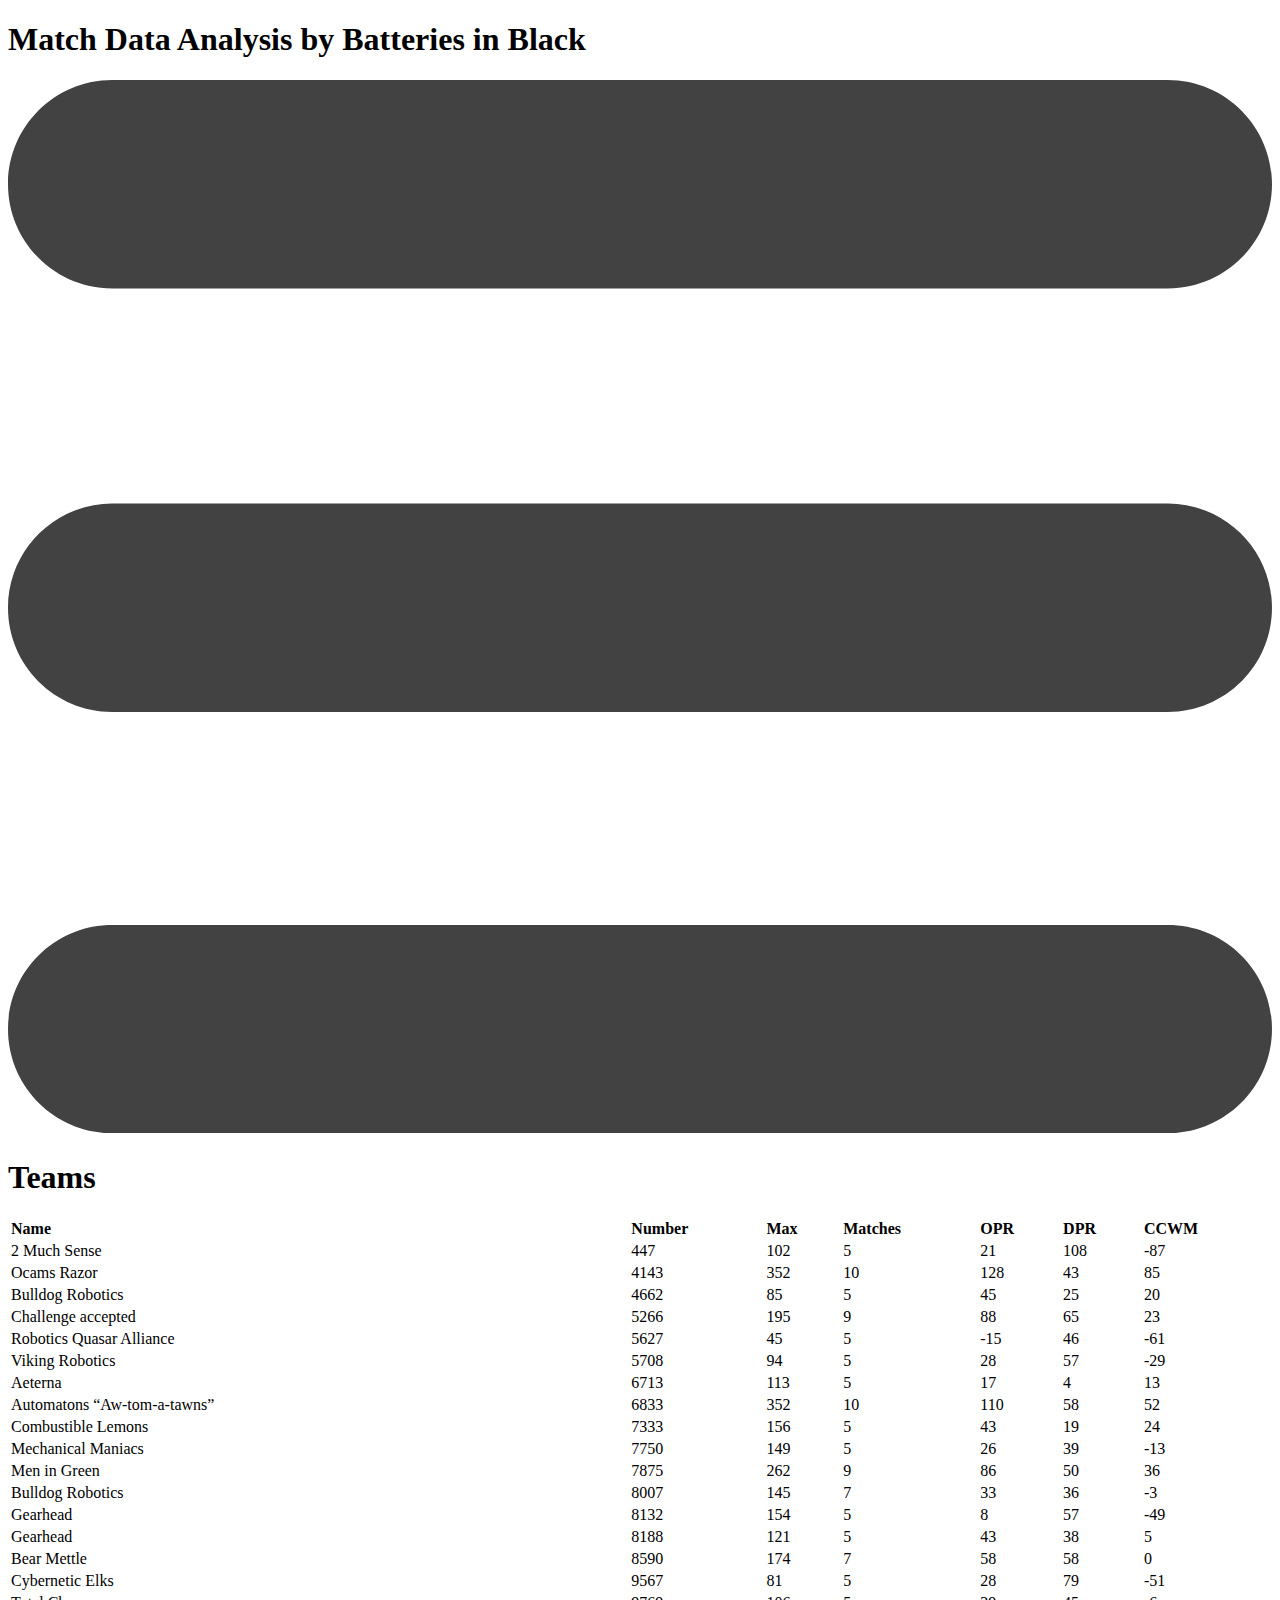
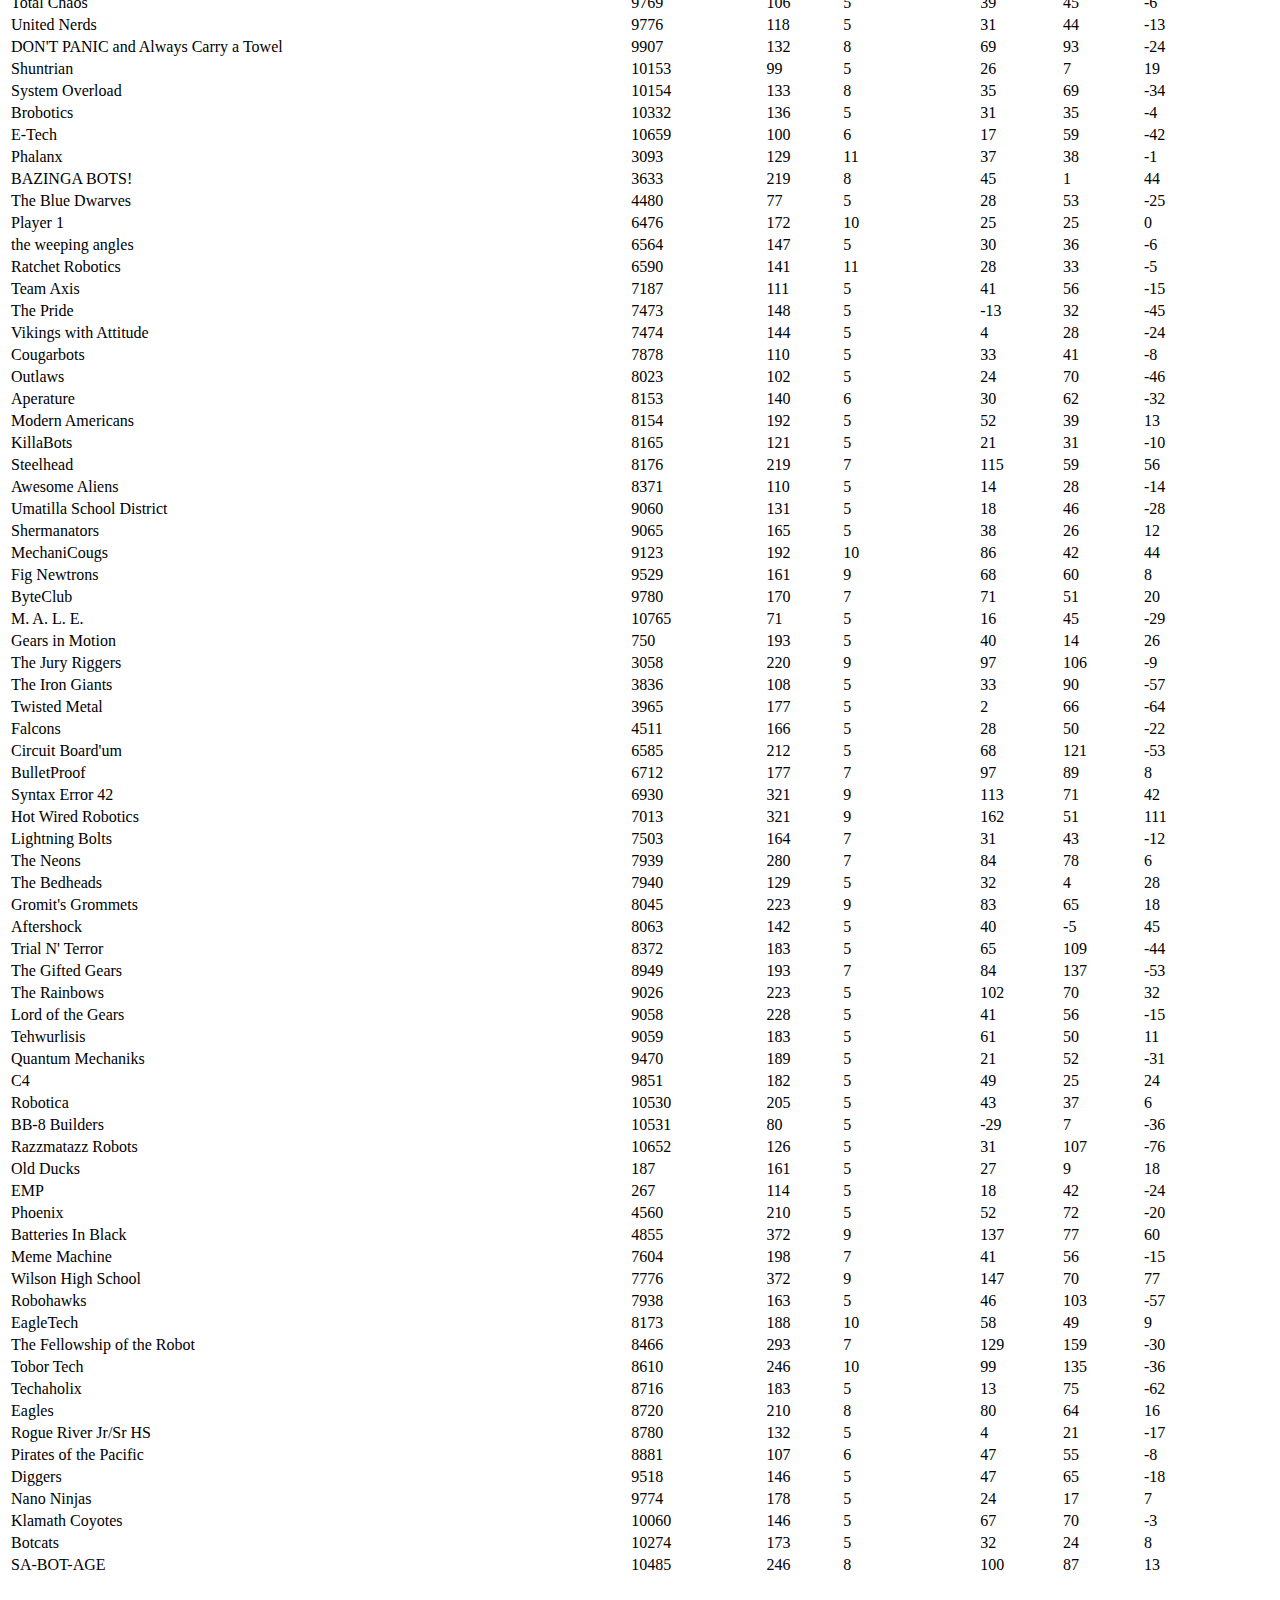
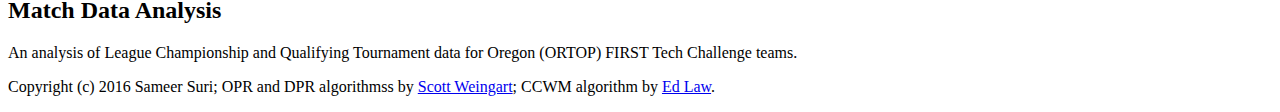
==== commit 3481554e: "added max and # of matches" ====
--- a/index.html
+++ b/index.html
@@ -9,10 +9,10 @@
   <title>Match Data Analysis</title>
   <meta name="description" content="An analysis of League Championship and Qualifying Tournament data for Oregon (ORTOP) FIRST Tech Challenge teams.
 ">
-
-  <link rel="stylesheet" href="/matchdata_b/css/main.css">
-  <link rel="canonical" href="http://sameer-s.github.io//matchdata_b/">
-  <link rel="alternate" type="application/rss+xml" title="Match Data Analysis" href="http://sameer-s.github.io//matchdata_b/feed.xml">
+  
+  <link rel="stylesheet" href="http://Team4855.github.io/TeamData/css/main.css">
+  <link rel="canonical" href="http://Team4855.github.io/TeamData/">
+  <link rel="alternate" type="application/rss+xml" title="Match Data Analysis" href="http://Team4855.github.io/TeamData/feed.xml">
 </head>
 
 
@@ -56,8 +56,10 @@
   
 <table style="width:100%" class="sortable">
     <tr>
-      <td><strong>Team Name</strong></td>
-      <td><strong>Team Number</strong></td>
+      <td><strong>Name</strong></td>
+      <td><strong>Number</strong></td>
+      <td><strong>Max</strong></td>
+      <td><strong>Matches</strong></td>
       <td><strong>OPR</strong></td>
       <td><strong>DPR</strong></td>
       <td><strong>CCWM</strong></td>
@@ -65,707 +67,883 @@
     
       
         <tr>
-          <td>BB-8 Builders</td>
-          <td>10531</td>
-          <td>-29</td>
-          <td>7</td>
-          <td>-36</td>
+          <td>2 Much Sense</td>
+          <td>447</td>
+          <td>102</td>
+          <td>5</td>
+          <td>21</td>
+          <td>108</td>
+          <td>-87</td>
+        </tr>
+      
+        <tr>
+          <td>Ocams Razor</td>
+          <td>4143</td>
+          <td>352</td>
+          <td>10</td>
+          <td>128</td>
+          <td>43</td>
+          <td>85</td>
+        </tr>
+      
+        <tr>
+          <td>Bulldog Robotics</td>
+          <td>4662</td>
+          <td>85</td>
+          <td>5</td>
+          <td>45</td>
+          <td>25</td>
+          <td>20</td>
+        </tr>
+      
+        <tr>
+          <td>Challenge accepted</td>
+          <td>5266</td>
+          <td>195</td>
+          <td>9</td>
+          <td>88</td>
+          <td>65</td>
+          <td>23</td>
         </tr>
       
         <tr>
           <td>Robotics Quasar Alliance</td>
           <td>5627</td>
+          <td>45</td>
+          <td>5</td>
           <td>-15</td>
           <td>46</td>
           <td>-61</td>
         </tr>
       
         <tr>
+          <td>Viking Robotics</td>
+          <td>5708</td>
+          <td>94</td>
+          <td>5</td>
+          <td>28</td>
+          <td>57</td>
+          <td>-29</td>
+        </tr>
+      
+        <tr>
+          <td>Aeterna</td>
+          <td>6713</td>
+          <td>113</td>
+          <td>5</td>
+          <td>17</td>
+          <td>4</td>
+          <td>13</td>
+        </tr>
+      
+        <tr>
+          <td>Automatons “Aw-tom-a-tawns”</td>
+          <td>6833</td>
+          <td>352</td>
+          <td>10</td>
+          <td>110</td>
+          <td>58</td>
+          <td>52</td>
+        </tr>
+      
+        <tr>
+          <td>Combustible Lemons</td>
+          <td>7333</td>
+          <td>156</td>
+          <td>5</td>
+          <td>43</td>
+          <td>19</td>
+          <td>24</td>
+        </tr>
+      
+        <tr>
+          <td>Mechanical Maniacs</td>
+          <td>7750</td>
+          <td>149</td>
+          <td>5</td>
+          <td>26</td>
+          <td>39</td>
+          <td>-13</td>
+        </tr>
+      
+        <tr>
+          <td>Men in Green</td>
+          <td>7875</td>
+          <td>262</td>
+          <td>9</td>
+          <td>86</td>
+          <td>50</td>
+          <td>36</td>
+        </tr>
+      
+        <tr>
+          <td>Bulldog Robotics</td>
+          <td>8007</td>
+          <td>145</td>
+          <td>7</td>
+          <td>33</td>
+          <td>36</td>
+          <td>-3</td>
+        </tr>
+      
+        <tr>
+          <td>Gearhead</td>
+          <td>8132</td>
+          <td>154</td>
+          <td>5</td>
+          <td>8</td>
+          <td>57</td>
+          <td>-49</td>
+        </tr>
+      
+        <tr>
+          <td>Gearhead</td>
+          <td>8188</td>
+          <td>121</td>
+          <td>5</td>
+          <td>43</td>
+          <td>38</td>
+          <td>5</td>
+        </tr>
+      
+        <tr>
+          <td>Bear Mettle</td>
+          <td>8590</td>
+          <td>174</td>
+          <td>7</td>
+          <td>58</td>
+          <td>58</td>
+          <td>0</td>
+        </tr>
+      
+        <tr>
+          <td>Cybernetic Elks</td>
+          <td>9567</td>
+          <td>81</td>
+          <td>5</td>
+          <td>28</td>
+          <td>79</td>
+          <td>-51</td>
+        </tr>
+      
+        <tr>
+          <td>Total Chaos</td>
+          <td>9769</td>
+          <td>106</td>
+          <td>5</td>
+          <td>39</td>
+          <td>45</td>
+          <td>-6</td>
+        </tr>
+      
+        <tr>
+          <td>United Nerds</td>
+          <td>9776</td>
+          <td>118</td>
+          <td>5</td>
+          <td>31</td>
+          <td>44</td>
+          <td>-13</td>
+        </tr>
+      
+        <tr>
+          <td>DON'T PANIC and Always Carry a Towel </td>
+          <td>9907</td>
+          <td>132</td>
+          <td>8</td>
+          <td>69</td>
+          <td>93</td>
+          <td>-24</td>
+        </tr>
+      
+        <tr>
+          <td>Shuntrian</td>
+          <td>10153</td>
+          <td>99</td>
+          <td>5</td>
+          <td>26</td>
+          <td>7</td>
+          <td>19</td>
+        </tr>
+      
+        <tr>
+          <td>System Overload</td>
+          <td>10154</td>
+          <td>133</td>
+          <td>8</td>
+          <td>35</td>
+          <td>69</td>
+          <td>-34</td>
+        </tr>
+      
+        <tr>
+          <td>Brobotics</td>
+          <td>10332</td>
+          <td>136</td>
+          <td>5</td>
+          <td>31</td>
+          <td>35</td>
+          <td>-4</td>
+        </tr>
+      
+        <tr>
+          <td>E-Tech</td>
+          <td>10659</td>
+          <td>100</td>
+          <td>6</td>
+          <td>17</td>
+          <td>59</td>
+          <td>-42</td>
+        </tr>
+      
+        <tr>
+          <td>Phalanx</td>
+          <td>3093</td>
+          <td>129</td>
+          <td>11</td>
+          <td>37</td>
+          <td>38</td>
+          <td>-1</td>
+        </tr>
+      
+        <tr>
+          <td>BAZINGA BOTS!</td>
+          <td>3633</td>
+          <td>219</td>
+          <td>8</td>
+          <td>45</td>
+          <td>1</td>
+          <td>44</td>
+        </tr>
+      
+        <tr>
+          <td>The Blue Dwarves</td>
+          <td>4480</td>
+          <td>77</td>
+          <td>5</td>
+          <td>28</td>
+          <td>53</td>
+          <td>-25</td>
+        </tr>
+      
+        <tr>
+          <td>Player 1</td>
+          <td>6476</td>
+          <td>172</td>
+          <td>10</td>
+          <td>25</td>
+          <td>25</td>
+          <td>0</td>
+        </tr>
+      
+        <tr>
+          <td>the weeping angles</td>
+          <td>6564</td>
+          <td>147</td>
+          <td>5</td>
+          <td>30</td>
+          <td>36</td>
+          <td>-6</td>
+        </tr>
+      
+        <tr>
+          <td>Ratchet Robotics</td>
+          <td>6590</td>
+          <td>141</td>
+          <td>11</td>
+          <td>28</td>
+          <td>33</td>
+          <td>-5</td>
+        </tr>
+      
+        <tr>
+          <td>Team Axis</td>
+          <td>7187</td>
+          <td>111</td>
+          <td>5</td>
+          <td>41</td>
+          <td>56</td>
+          <td>-15</td>
+        </tr>
+      
+        <tr>
           <td>The Pride</td>
           <td>7473</td>
+          <td>148</td>
+          <td>5</td>
           <td>-13</td>
           <td>32</td>
           <td>-45</td>
         </tr>
       
         <tr>
+          <td>Vikings with Attitude</td>
+          <td>7474</td>
+          <td>144</td>
+          <td>5</td>
+          <td>4</td>
+          <td>28</td>
+          <td>-24</td>
+        </tr>
+      
+        <tr>
+          <td>Cougarbots</td>
+          <td>7878</td>
+          <td>110</td>
+          <td>5</td>
+          <td>33</td>
+          <td>41</td>
+          <td>-8</td>
+        </tr>
+      
+        <tr>
+          <td>Outlaws</td>
+          <td>8023</td>
+          <td>102</td>
+          <td>5</td>
+          <td>24</td>
+          <td>70</td>
+          <td>-46</td>
+        </tr>
+      
+        <tr>
+          <td>Aperature</td>
+          <td>8153</td>
+          <td>140</td>
+          <td>6</td>
+          <td>30</td>
+          <td>62</td>
+          <td>-32</td>
+        </tr>
+      
+        <tr>
+          <td>Modern Americans</td>
+          <td>8154</td>
+          <td>192</td>
+          <td>5</td>
+          <td>52</td>
+          <td>39</td>
+          <td>13</td>
+        </tr>
+      
+        <tr>
+          <td>KillaBots</td>
+          <td>8165</td>
+          <td>121</td>
+          <td>5</td>
+          <td>21</td>
+          <td>31</td>
+          <td>-10</td>
+        </tr>
+      
+        <tr>
+          <td>Steelhead</td>
+          <td>8176</td>
+          <td>219</td>
+          <td>7</td>
+          <td>115</td>
+          <td>59</td>
+          <td>56</td>
+        </tr>
+      
+        <tr>
+          <td>Awesome Aliens</td>
+          <td>8371</td>
+          <td>110</td>
+          <td>5</td>
+          <td>14</td>
+          <td>28</td>
+          <td>-14</td>
+        </tr>
+      
+        <tr>
+          <td>Umatilla School District</td>
+          <td>9060</td>
+          <td>131</td>
+          <td>5</td>
+          <td>18</td>
+          <td>46</td>
+          <td>-28</td>
+        </tr>
+      
+        <tr>
+          <td>Shermanators </td>
+          <td>9065</td>
+          <td>165</td>
+          <td>5</td>
+          <td>38</td>
+          <td>26</td>
+          <td>12</td>
+        </tr>
+      
+        <tr>
+          <td>MechaniCougs</td>
+          <td>9123</td>
+          <td>192</td>
+          <td>10</td>
+          <td>86</td>
+          <td>42</td>
+          <td>44</td>
+        </tr>
+      
+        <tr>
+          <td>Fig Newtrons</td>
+          <td>9529</td>
+          <td>161</td>
+          <td>9</td>
+          <td>68</td>
+          <td>60</td>
+          <td>8</td>
+        </tr>
+      
+        <tr>
+          <td>ByteClub</td>
+          <td>9780</td>
+          <td>170</td>
+          <td>7</td>
+          <td>71</td>
+          <td>51</td>
+          <td>20</td>
+        </tr>
+      
+        <tr>
+          <td>M. A. L. E. </td>
+          <td>10765</td>
+          <td>71</td>
+          <td>5</td>
+          <td>16</td>
+          <td>45</td>
+          <td>-29</td>
+        </tr>
+      
+        <tr>
+          <td>Gears in Motion</td>
+          <td>750</td>
+          <td>193</td>
+          <td>5</td>
+          <td>40</td>
+          <td>14</td>
+          <td>26</td>
+        </tr>
+      
+        <tr>
+          <td>The Jury Riggers</td>
+          <td>3058</td>
+          <td>220</td>
+          <td>9</td>
+          <td>97</td>
+          <td>106</td>
+          <td>-9</td>
+        </tr>
+      
+        <tr>
+          <td>The Iron Giants</td>
+          <td>3836</td>
+          <td>108</td>
+          <td>5</td>
+          <td>33</td>
+          <td>90</td>
+          <td>-57</td>
+        </tr>
+      
+        <tr>
           <td>Twisted Metal</td>
           <td>3965</td>
+          <td>177</td>
+          <td>5</td>
           <td>2</td>
           <td>66</td>
           <td>-64</td>
         </tr>
       
         <tr>
-          <td>Vikings with Attitude</td>
-          <td>7474</td>
+          <td>Falcons</td>
+          <td>4511</td>
+          <td>166</td>
+          <td>5</td>
+          <td>28</td>
+          <td>50</td>
+          <td>-22</td>
+        </tr>
+      
+        <tr>
+          <td>Circuit Board'um</td>
+          <td>6585</td>
+          <td>212</td>
+          <td>5</td>
+          <td>68</td>
+          <td>121</td>
+          <td>-53</td>
+        </tr>
+      
+        <tr>
+          <td>BulletProof</td>
+          <td>6712</td>
+          <td>177</td>
+          <td>7</td>
+          <td>97</td>
+          <td>89</td>
+          <td>8</td>
+        </tr>
+      
+        <tr>
+          <td>Syntax Error 42</td>
+          <td>6930</td>
+          <td>321</td>
+          <td>9</td>
+          <td>113</td>
+          <td>71</td>
+          <td>42</td>
+        </tr>
+      
+        <tr>
+          <td>Hot Wired Robotics</td>
+          <td>7013</td>
+          <td>321</td>
+          <td>9</td>
+          <td>162</td>
+          <td>51</td>
+          <td>111</td>
+        </tr>
+      
+        <tr>
+          <td>Lightning Bolts</td>
+          <td>7503</td>
+          <td>164</td>
+          <td>7</td>
+          <td>31</td>
+          <td>43</td>
+          <td>-12</td>
+        </tr>
+      
+        <tr>
+          <td>The Neons</td>
+          <td>7939</td>
+          <td>280</td>
+          <td>7</td>
+          <td>84</td>
+          <td>78</td>
+          <td>6</td>
+        </tr>
+      
+        <tr>
+          <td>The Bedheads</td>
+          <td>7940</td>
+          <td>129</td>
+          <td>5</td>
+          <td>32</td>
           <td>4</td>
           <td>28</td>
+        </tr>
+      
+        <tr>
+          <td>Gromit's Grommets</td>
+          <td>8045</td>
+          <td>223</td>
+          <td>9</td>
+          <td>83</td>
+          <td>65</td>
+          <td>18</td>
+        </tr>
+      
+        <tr>
+          <td>Aftershock</td>
+          <td>8063</td>
+          <td>142</td>
+          <td>5</td>
+          <td>40</td>
+          <td>-5</td>
+          <td>45</td>
+        </tr>
+      
+        <tr>
+          <td>Trial N' Terror</td>
+          <td>8372</td>
+          <td>183</td>
+          <td>5</td>
+          <td>65</td>
+          <td>109</td>
+          <td>-44</td>
+        </tr>
+      
+        <tr>
+          <td>The Gifted Gears</td>
+          <td>8949</td>
+          <td>193</td>
+          <td>7</td>
+          <td>84</td>
+          <td>137</td>
+          <td>-53</td>
+        </tr>
+      
+        <tr>
+          <td>The Rainbows</td>
+          <td>9026</td>
+          <td>223</td>
+          <td>5</td>
+          <td>102</td>
+          <td>70</td>
+          <td>32</td>
+        </tr>
+      
+        <tr>
+          <td>Lord of the Gears </td>
+          <td>9058</td>
+          <td>228</td>
+          <td>5</td>
+          <td>41</td>
+          <td>56</td>
+          <td>-15</td>
+        </tr>
+      
+        <tr>
+          <td>Tehwurlisis</td>
+          <td>9059</td>
+          <td>183</td>
+          <td>5</td>
+          <td>61</td>
+          <td>50</td>
+          <td>11</td>
+        </tr>
+      
+        <tr>
+          <td>Quantum Mechaniks</td>
+          <td>9470</td>
+          <td>189</td>
+          <td>5</td>
+          <td>21</td>
+          <td>52</td>
+          <td>-31</td>
+        </tr>
+      
+        <tr>
+          <td>C4</td>
+          <td>9851</td>
+          <td>182</td>
+          <td>5</td>
+          <td>49</td>
+          <td>25</td>
+          <td>24</td>
+        </tr>
+      
+        <tr>
+          <td>Robotica</td>
+          <td>10530</td>
+          <td>205</td>
+          <td>5</td>
+          <td>43</td>
+          <td>37</td>
+          <td>6</td>
+        </tr>
+      
+        <tr>
+          <td>BB-8 Builders</td>
+          <td>10531</td>
+          <td>80</td>
+          <td>5</td>
+          <td>-29</td>
+          <td>7</td>
+          <td>-36</td>
+        </tr>
+      
+        <tr>
+          <td>Razzmatazz Robots</td>
+          <td>10652</td>
+          <td>126</td>
+          <td>5</td>
+          <td>31</td>
+          <td>107</td>
+          <td>-76</td>
+        </tr>
+      
+        <tr>
+          <td>Old Ducks</td>
+          <td>187</td>
+          <td>161</td>
+          <td>5</td>
+          <td>27</td>
+          <td>9</td>
+          <td>18</td>
+        </tr>
+      
+        <tr>
+          <td>EMP</td>
+          <td>267</td>
+          <td>114</td>
+          <td>5</td>
+          <td>18</td>
+          <td>42</td>
           <td>-24</td>
+        </tr>
+      
+        <tr>
+          <td>Phoenix</td>
+          <td>4560</td>
+          <td>210</td>
+          <td>5</td>
+          <td>52</td>
+          <td>72</td>
+          <td>-20</td>
+        </tr>
+      
+        <tr>
+          <td>Batteries In Black</td>
+          <td>4855</td>
+          <td>372</td>
+          <td>9</td>
+          <td>137</td>
+          <td>77</td>
+          <td>60</td>
+        </tr>
+      
+        <tr>
+          <td>Meme Machine</td>
+          <td>7604</td>
+          <td>198</td>
+          <td>7</td>
+          <td>41</td>
+          <td>56</td>
+          <td>-15</td>
+        </tr>
+      
+        <tr>
+          <td>Wilson High School</td>
+          <td>7776</td>
+          <td>372</td>
+          <td>9</td>
+          <td>147</td>
+          <td>70</td>
+          <td>77</td>
+        </tr>
+      
+        <tr>
+          <td>Robohawks</td>
+          <td>7938</td>
+          <td>163</td>
+          <td>5</td>
+          <td>46</td>
+          <td>103</td>
+          <td>-57</td>
+        </tr>
+      
+        <tr>
+          <td>EagleTech</td>
+          <td>8173</td>
+          <td>188</td>
+          <td>10</td>
+          <td>58</td>
+          <td>49</td>
+          <td>9</td>
+        </tr>
+      
+        <tr>
+          <td>The Fellowship of the Robot</td>
+          <td>8466</td>
+          <td>293</td>
+          <td>7</td>
+          <td>129</td>
+          <td>159</td>
+          <td>-30</td>
+        </tr>
+      
+        <tr>
+          <td>Tobor Tech</td>
+          <td>8610</td>
+          <td>246</td>
+          <td>10</td>
+          <td>99</td>
+          <td>135</td>
+          <td>-36</td>
+        </tr>
+      
+        <tr>
+          <td>Techaholix</td>
+          <td>8716</td>
+          <td>183</td>
+          <td>5</td>
+          <td>13</td>
+          <td>75</td>
+          <td>-62</td>
+        </tr>
+      
+        <tr>
+          <td>Eagles</td>
+          <td>8720</td>
+          <td>210</td>
+          <td>8</td>
+          <td>80</td>
+          <td>64</td>
+          <td>16</td>
         </tr>
       
         <tr>
           <td>Rogue River Jr/Sr HS</td>
           <td>8780</td>
+          <td>132</td>
+          <td>5</td>
           <td>4</td>
           <td>21</td>
           <td>-17</td>
         </tr>
       
         <tr>
-          <td>Gearhead</td>
-          <td>8132</td>
-          <td>8</td>
-          <td>57</td>
-          <td>-49</td>
-        </tr>
-      
-        <tr>
-          <td>Techaholix</td>
-          <td>8716</td>
-          <td>13</td>
-          <td>75</td>
-          <td>-62</td>
-        </tr>
-      
-        <tr>
-          <td>Awesome Aliens</td>
-          <td>8371</td>
-          <td>14</td>
-          <td>28</td>
-          <td>-14</td>
-        </tr>
-      
-        <tr>
-          <td>M. A. L. E. </td>
-          <td>10765</td>
-          <td>16</td>
-          <td>45</td>
-          <td>-29</td>
-        </tr>
-      
-        <tr>
-          <td>Aeterna</td>
-          <td>6713</td>
-          <td>17</td>
-          <td>4</td>
-          <td>13</td>
-        </tr>
-      
-        <tr>
-          <td>E-Tech</td>
-          <td>10659</td>
-          <td>17</td>
-          <td>59</td>
-          <td>-42</td>
-        </tr>
-      
-        <tr>
-          <td>Umatilla School District</td>
-          <td>9060</td>
-          <td>18</td>
-          <td>46</td>
-          <td>-28</td>
-        </tr>
-      
-        <tr>
-          <td>EMP</td>
-          <td>267</td>
-          <td>18</td>
-          <td>42</td>
-          <td>-24</td>
-        </tr>
-      
-        <tr>
-          <td>2 Much Sense</td>
-          <td>447</td>
-          <td>21</td>
-          <td>108</td>
-          <td>-87</td>
-        </tr>
-      
-        <tr>
-          <td>KillaBots</td>
-          <td>8165</td>
-          <td>21</td>
-          <td>31</td>
-          <td>-10</td>
-        </tr>
-      
-        <tr>
-          <td>Quantum Mechaniks</td>
-          <td>9470</td>
-          <td>21</td>
-          <td>52</td>
-          <td>-31</td>
-        </tr>
-      
-        <tr>
-          <td>Outlaws</td>
-          <td>8023</td>
-          <td>24</td>
-          <td>70</td>
-          <td>-46</td>
+          <td>Pirates of the Pacific </td>
+          <td>8881</td>
+          <td>107</td>
+          <td>6</td>
+          <td>47</td>
+          <td>55</td>
+          <td>-8</td>
+        </tr>
+      
+        <tr>
+          <td>Diggers</td>
+          <td>9518</td>
+          <td>146</td>
+          <td>5</td>
+          <td>47</td>
+          <td>65</td>
+          <td>-18</td>
         </tr>
       
         <tr>
           <td>Nano Ninjas</td>
           <td>9774</td>
+          <td>178</td>
+          <td>5</td>
           <td>24</td>
           <td>17</td>
           <td>7</td>
         </tr>
       
         <tr>
-          <td>Player 1</td>
-          <td>6476</td>
-          <td>25</td>
-          <td>25</td>
-          <td>0</td>
-        </tr>
-      
-        <tr>
-          <td>Mechanical Maniacs</td>
-          <td>7750</td>
-          <td>26</td>
-          <td>39</td>
-          <td>-13</td>
-        </tr>
-      
-        <tr>
-          <td>Shuntrian</td>
-          <td>10153</td>
-          <td>26</td>
-          <td>7</td>
-          <td>19</td>
-        </tr>
-      
-        <tr>
-          <td>Old Ducks</td>
-          <td>187</td>
-          <td>27</td>
-          <td>9</td>
-          <td>18</td>
-        </tr>
-      
-        <tr>
-          <td>Viking Robotics</td>
-          <td>5708</td>
-          <td>28</td>
-          <td>57</td>
-          <td>-29</td>
-        </tr>
-      
-        <tr>
-          <td>Cybernetic Elks</td>
-          <td>9567</td>
-          <td>28</td>
-          <td>79</td>
-          <td>-51</td>
-        </tr>
-      
-        <tr>
-          <td>The Blue Dwarves</td>
-          <td>4480</td>
-          <td>28</td>
-          <td>53</td>
-          <td>-25</td>
-        </tr>
-      
-        <tr>
-          <td>Ratchet Robotics</td>
-          <td>6590</td>
-          <td>28</td>
-          <td>33</td>
-          <td>-5</td>
-        </tr>
-      
-        <tr>
-          <td>Falcons</td>
-          <td>4511</td>
-          <td>28</td>
-          <td>50</td>
-          <td>-22</td>
-        </tr>
-      
-        <tr>
-          <td>the weeping angles</td>
-          <td>6564</td>
-          <td>30</td>
-          <td>36</td>
-          <td>-6</td>
-        </tr>
-      
-        <tr>
-          <td>Aperature</td>
-          <td>8153</td>
-          <td>30</td>
-          <td>62</td>
-          <td>-32</td>
-        </tr>
-      
-        <tr>
-          <td>United Nerds</td>
-          <td>9776</td>
-          <td>31</td>
-          <td>44</td>
-          <td>-13</td>
-        </tr>
-      
-        <tr>
-          <td>Brobotics</td>
-          <td>10332</td>
-          <td>31</td>
-          <td>35</td>
-          <td>-4</td>
-        </tr>
-      
-        <tr>
-          <td>Lightning Bolts</td>
-          <td>7503</td>
-          <td>31</td>
-          <td>43</td>
-          <td>-12</td>
-        </tr>
-      
-        <tr>
-          <td>Razzmatazz Robots</td>
-          <td>10652</td>
-          <td>31</td>
-          <td>107</td>
-          <td>-76</td>
-        </tr>
-      
-        <tr>
-          <td>The Bedheads</td>
-          <td>7940</td>
-          <td>32</td>
-          <td>4</td>
-          <td>28</td>
+          <td>Klamath Coyotes</td>
+          <td>10060</td>
+          <td>146</td>
+          <td>5</td>
+          <td>67</td>
+          <td>70</td>
+          <td>-3</td>
         </tr>
       
         <tr>
           <td>Botcats</td>
           <td>10274</td>
+          <td>173</td>
+          <td>5</td>
           <td>32</td>
           <td>24</td>
           <td>8</td>
         </tr>
       
         <tr>
-          <td>Bulldog Robotics</td>
-          <td>8007</td>
-          <td>33</td>
-          <td>36</td>
-          <td>-3</td>
-        </tr>
-      
-        <tr>
-          <td>Cougarbots</td>
-          <td>7878</td>
-          <td>33</td>
-          <td>41</td>
-          <td>-8</td>
-        </tr>
-      
-        <tr>
-          <td>The Iron Giants</td>
-          <td>3836</td>
-          <td>33</td>
-          <td>90</td>
-          <td>-57</td>
-        </tr>
-      
-        <tr>
-          <td>System Overload</td>
-          <td>10154</td>
-          <td>35</td>
-          <td>69</td>
-          <td>-34</td>
-        </tr>
-      
-        <tr>
-          <td>Phalanx</td>
-          <td>3093</td>
-          <td>37</td>
-          <td>38</td>
-          <td>-1</td>
-        </tr>
-      
-        <tr>
-          <td>Shermanators </td>
-          <td>9065</td>
-          <td>38</td>
-          <td>26</td>
-          <td>12</td>
-        </tr>
-      
-        <tr>
-          <td>Total Chaos</td>
-          <td>9769</td>
-          <td>39</td>
-          <td>45</td>
-          <td>-6</td>
-        </tr>
-      
-        <tr>
-          <td>Gears in Motion</td>
-          <td>750</td>
-          <td>40</td>
-          <td>14</td>
-          <td>26</td>
-        </tr>
-      
-        <tr>
-          <td>Aftershock</td>
-          <td>8063</td>
-          <td>40</td>
-          <td>-5</td>
-          <td>45</td>
-        </tr>
-      
-        <tr>
-          <td>Team Axis</td>
-          <td>7187</td>
-          <td>41</td>
-          <td>56</td>
-          <td>-15</td>
-        </tr>
-      
-        <tr>
-          <td>Lord of the Gears </td>
-          <td>9058</td>
-          <td>41</td>
-          <td>56</td>
-          <td>-15</td>
-        </tr>
-      
-        <tr>
-          <td>Meme Machine</td>
-          <td>7604</td>
-          <td>41</td>
-          <td>56</td>
-          <td>-15</td>
-        </tr>
-      
-        <tr>
-          <td>Combustible Lemons</td>
-          <td>7333</td>
-          <td>43</td>
-          <td>19</td>
-          <td>24</td>
-        </tr>
-      
-        <tr>
-          <td>Gearhead</td>
-          <td>8188</td>
-          <td>43</td>
-          <td>38</td>
-          <td>5</td>
-        </tr>
-      
-        <tr>
-          <td>Robotica</td>
-          <td>10530</td>
-          <td>43</td>
-          <td>37</td>
-          <td>6</td>
-        </tr>
-      
-        <tr>
-          <td>Bulldog Robotics</td>
-          <td>4662</td>
-          <td>45</td>
-          <td>25</td>
-          <td>20</td>
-        </tr>
-      
-        <tr>
-          <td>BAZINGA BOTS!</td>
-          <td>3633</td>
-          <td>45</td>
-          <td>1</td>
-          <td>44</td>
-        </tr>
-      
-        <tr>
-          <td>Robohawks</td>
-          <td>7938</td>
-          <td>46</td>
-          <td>103</td>
-          <td>-57</td>
-        </tr>
-      
-        <tr>
-          <td>Pirates of the Pacific </td>
-          <td>8881</td>
-          <td>47</td>
-          <td>55</td>
-          <td>-8</td>
-        </tr>
-      
-        <tr>
-          <td>Diggers</td>
-          <td>9518</td>
-          <td>47</td>
-          <td>65</td>
-          <td>-18</td>
-        </tr>
-      
-        <tr>
-          <td>C4</td>
-          <td>9851</td>
-          <td>49</td>
-          <td>25</td>
-          <td>24</td>
-        </tr>
-      
-        <tr>
-          <td>Modern Americans</td>
-          <td>8154</td>
-          <td>52</td>
-          <td>39</td>
-          <td>13</td>
-        </tr>
-      
-        <tr>
-          <td>Phoenix</td>
-          <td>4560</td>
-          <td>52</td>
-          <td>72</td>
-          <td>-20</td>
-        </tr>
-      
-        <tr>
-          <td>Bear Mettle</td>
-          <td>8590</td>
-          <td>58</td>
-          <td>58</td>
-          <td>0</td>
-        </tr>
-      
-        <tr>
-          <td>EagleTech</td>
-          <td>8173</td>
-          <td>58</td>
-          <td>49</td>
-          <td>9</td>
-        </tr>
-      
-        <tr>
-          <td>Tehwurlisis</td>
-          <td>9059</td>
-          <td>61</td>
-          <td>50</td>
-          <td>11</td>
-        </tr>
-      
-        <tr>
-          <td>Trial N' Terror</td>
-          <td>8372</td>
-          <td>65</td>
-          <td>109</td>
-          <td>-44</td>
-        </tr>
-      
-        <tr>
-          <td>Klamath Coyotes</td>
-          <td>10060</td>
-          <td>67</td>
-          <td>70</td>
-          <td>-3</td>
-        </tr>
-      
-        <tr>
-          <td>Fig Newtrons</td>
-          <td>9529</td>
-          <td>68</td>
-          <td>60</td>
-          <td>8</td>
-        </tr>
-      
-        <tr>
-          <td>Circuit Board'um</td>
-          <td>6585</td>
-          <td>68</td>
-          <td>121</td>
-          <td>-53</td>
-        </tr>
-      
-        <tr>
-          <td>DON'T PANIC and Always Carry a Towel </td>
-          <td>9907</td>
-          <td>69</td>
-          <td>93</td>
-          <td>-24</td>
-        </tr>
-      
-        <tr>
-          <td>ByteClub</td>
-          <td>9780</td>
-          <td>71</td>
-          <td>51</td>
-          <td>20</td>
-        </tr>
-      
-        <tr>
-          <td>Eagles</td>
-          <td>8720</td>
-          <td>80</td>
-          <td>64</td>
-          <td>16</td>
-        </tr>
-      
-        <tr>
-          <td>Gromit's Grommets</td>
-          <td>8045</td>
-          <td>83</td>
-          <td>65</td>
-          <td>18</td>
-        </tr>
-      
-        <tr>
-          <td>The Neons</td>
-          <td>7939</td>
-          <td>84</td>
-          <td>78</td>
-          <td>6</td>
-        </tr>
-      
-        <tr>
-          <td>The Gifted Gears</td>
-          <td>8949</td>
-          <td>84</td>
-          <td>137</td>
-          <td>-53</td>
-        </tr>
-      
-        <tr>
-          <td>Men in Green</td>
-          <td>7875</td>
-          <td>86</td>
-          <td>50</td>
-          <td>36</td>
-        </tr>
-      
-        <tr>
-          <td>MechaniCougs</td>
-          <td>9123</td>
-          <td>86</td>
-          <td>42</td>
-          <td>44</td>
-        </tr>
-      
-        <tr>
-          <td>Challenge accepted</td>
-          <td>5266</td>
-          <td>88</td>
-          <td>65</td>
-          <td>23</td>
-        </tr>
-      
-        <tr>
-          <td>The Jury Riggers</td>
-          <td>3058</td>
-          <td>97</td>
-          <td>106</td>
-          <td>-9</td>
-        </tr>
-      
-        <tr>
-          <td>BulletProof</td>
-          <td>6712</td>
-          <td>97</td>
-          <td>89</td>
-          <td>8</td>
-        </tr>
-      
-        <tr>
-          <td>Tobor Tech</td>
-          <td>8610</td>
-          <td>99</td>
-          <td>135</td>
-          <td>-36</td>
-        </tr>
-      
-        <tr>
           <td>SA-BOT-AGE</td>
           <td>10485</td>
+          <td>246</td>
+          <td>8</td>
           <td>100</td>
           <td>87</td>
           <td>13</td>
-        </tr>
-      
-        <tr>
-          <td>The Rainbows</td>
-          <td>9026</td>
-          <td>102</td>
-          <td>70</td>
-          <td>32</td>
-        </tr>
-      
-        <tr>
-          <td>Automatons “Aw-tom-a-tawns”</td>
-          <td>6833</td>
-          <td>110</td>
-          <td>58</td>
-          <td>52</td>
-        </tr>
-      
-        <tr>
-          <td>Syntax Error 42</td>
-          <td>6930</td>
-          <td>113</td>
-          <td>71</td>
-          <td>42</td>
-        </tr>
-      
-        <tr>
-          <td>Steelhead</td>
-          <td>8176</td>
-          <td>115</td>
-          <td>59</td>
-          <td>56</td>
-        </tr>
-      
-        <tr>
-          <td>Ocams Razor</td>
-          <td>4143</td>
-          <td>128</td>
-          <td>43</td>
-          <td>85</td>
-        </tr>
-      
-        <tr>
-          <td>The Fellowship of the Robot</td>
-          <td>8466</td>
-          <td>129</td>
-          <td>159</td>
-          <td>-30</td>
-        </tr>
-      
-        <tr>
-          <td>Batteries In Black</td>
-          <td>4855</td>
-          <td>137</td>
-          <td>77</td>
-          <td>60</td>
-        </tr>
-      
-        <tr>
-          <td>Wilson High School</td>
-          <td>7776</td>
-          <td>147</td>
-          <td>70</td>
-          <td>77</td>
-        </tr>
-      
-        <tr>
-          <td>Hot Wired Robotics</td>
-          <td>7013</td>
-          <td>162</td>
-          <td>51</td>
-          <td>111</td>
         </tr>
       	    
     
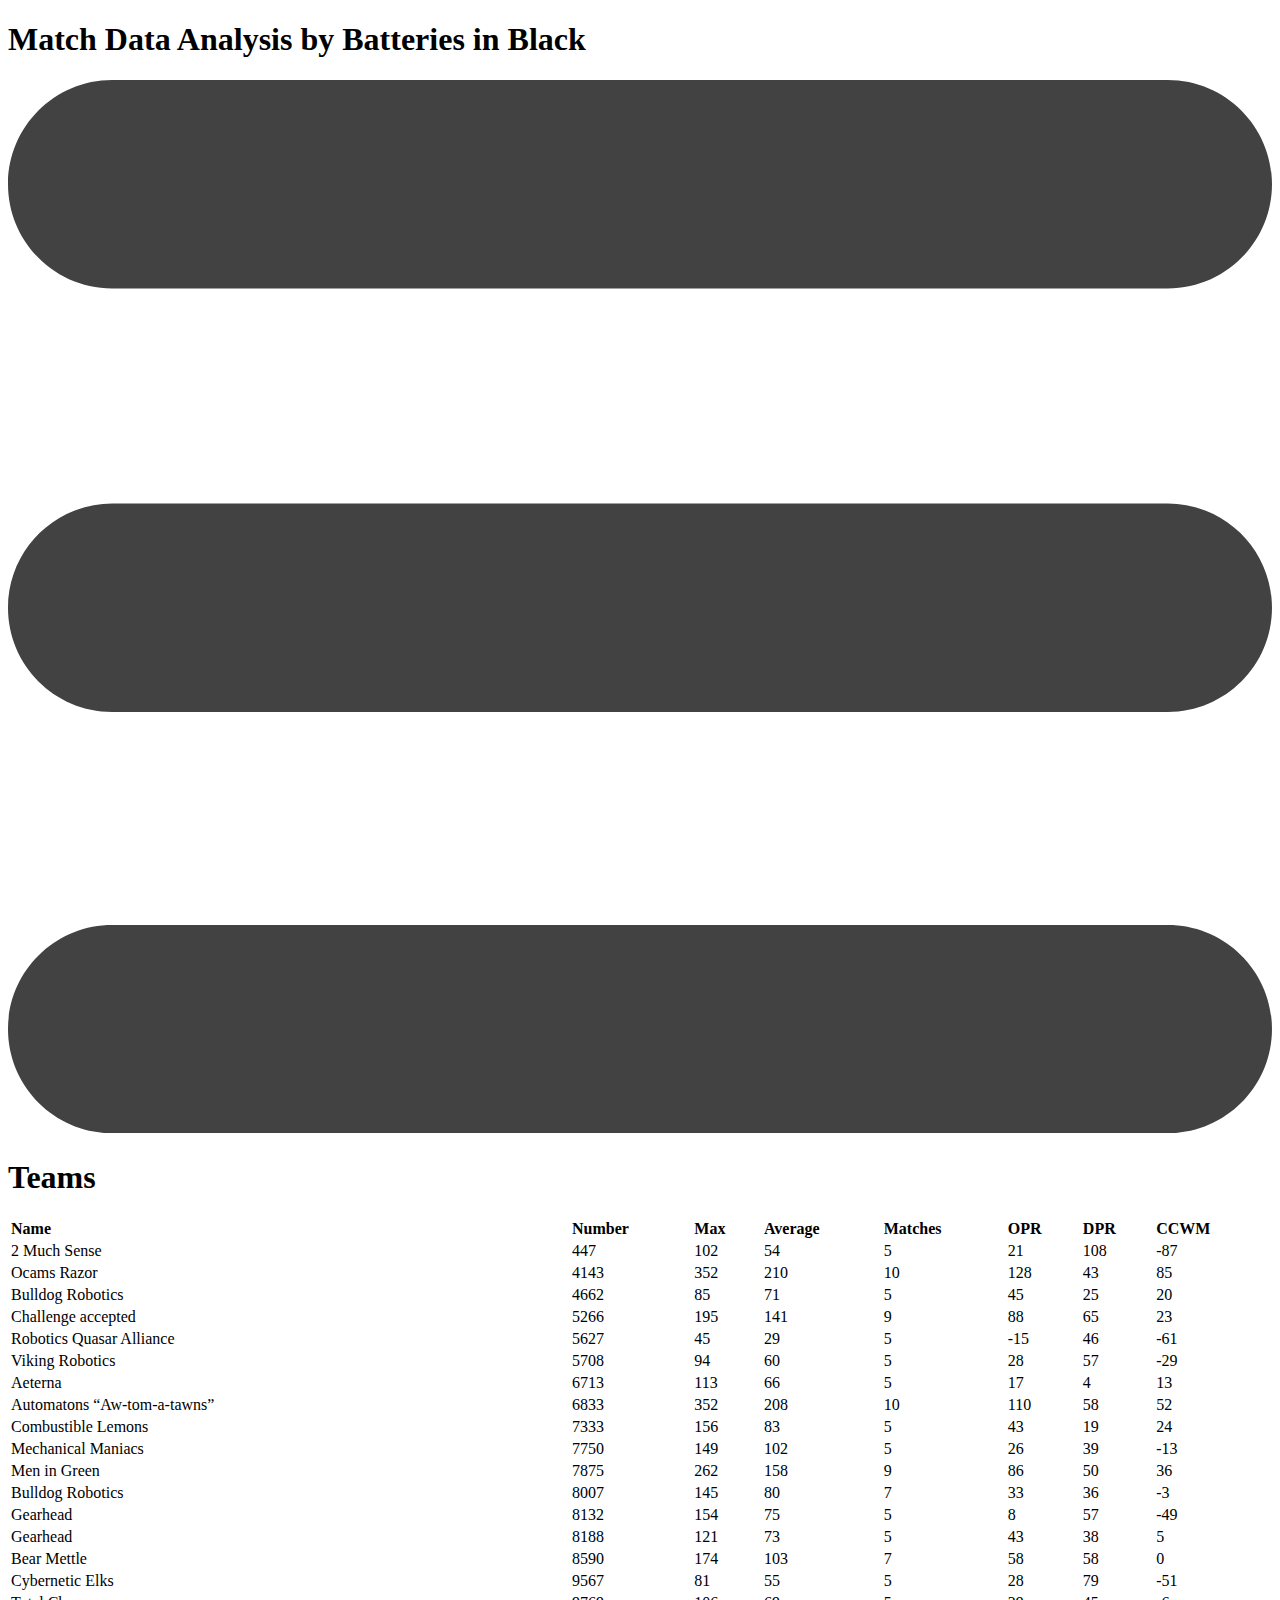
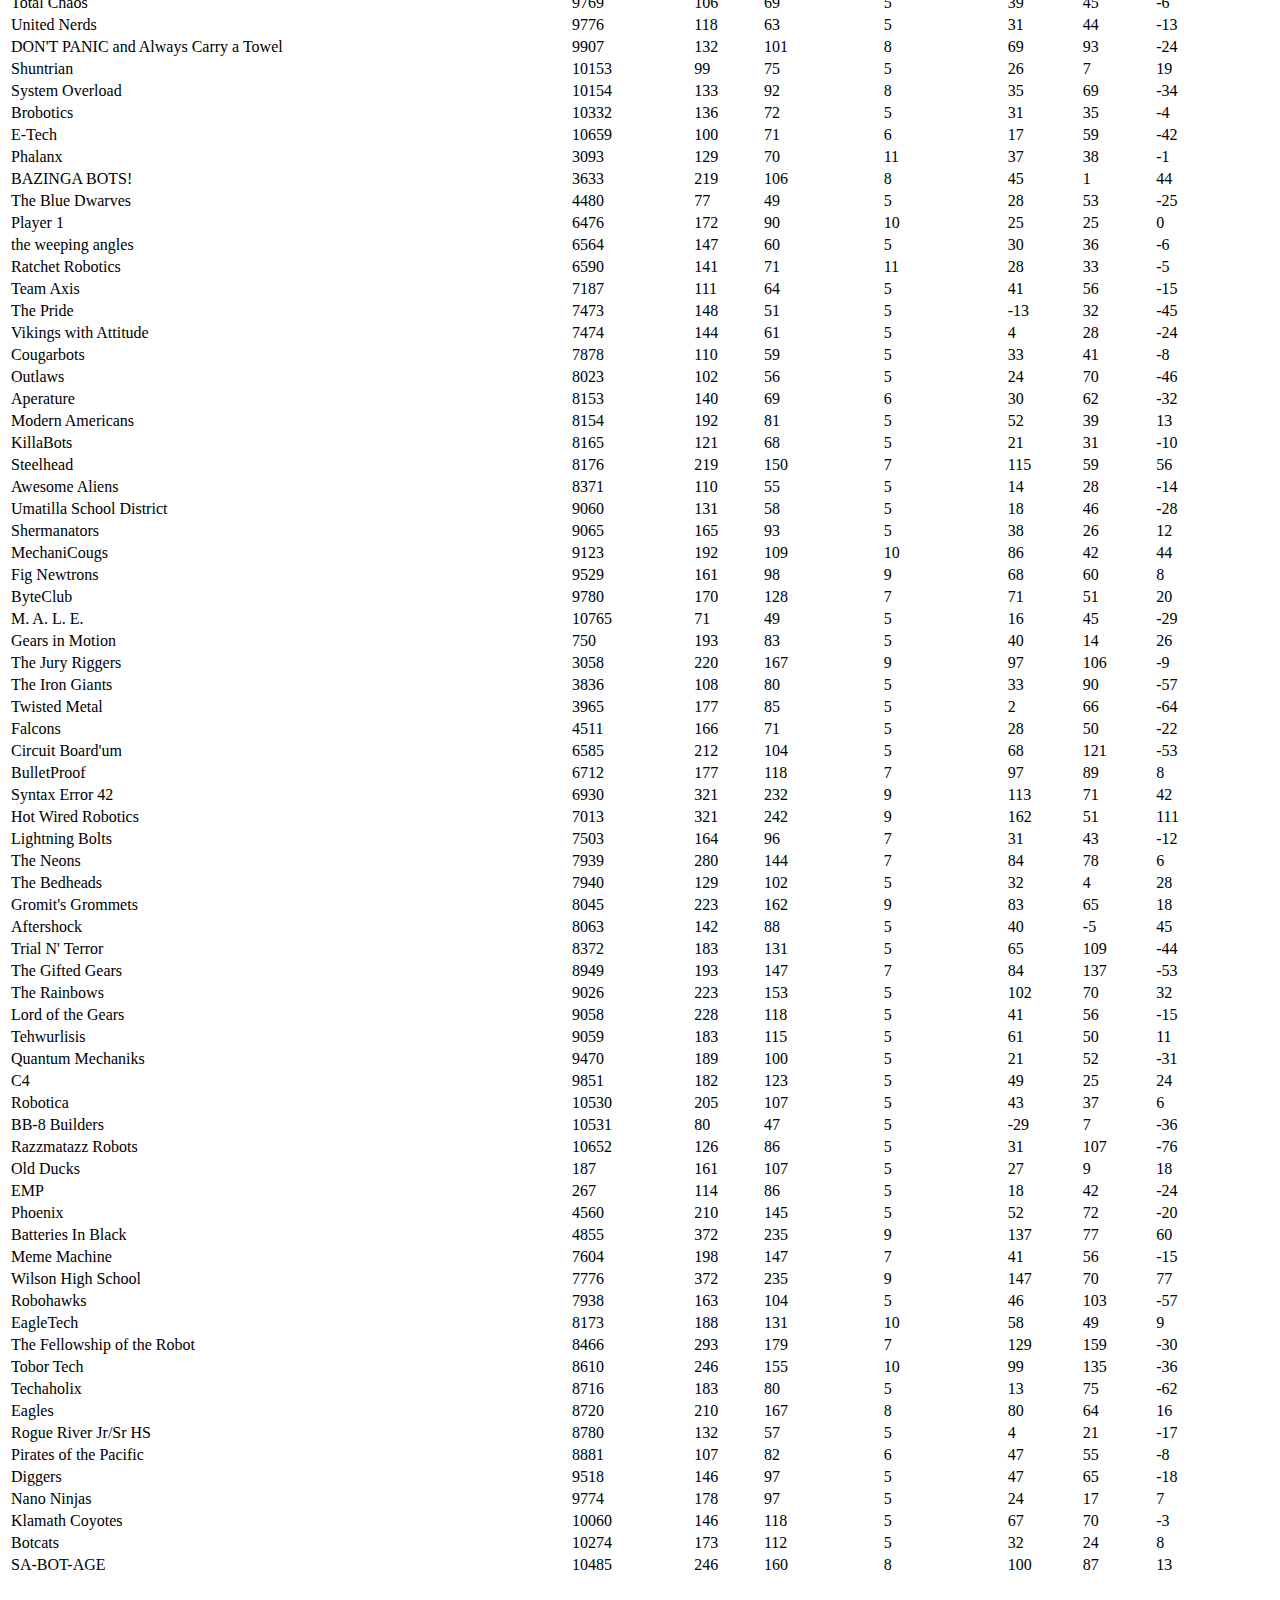
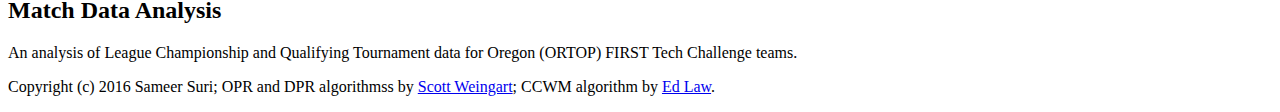
==== commit 2a40dc07: "Added average field" ====
--- a/index.html
+++ b/index.html
@@ -59,6 +59,7 @@
       <td><strong>Name</strong></td>
       <td><strong>Number</strong></td>
       <td><strong>Max</strong></td>
+      <td><strong>Average</strong></td>
       <td><strong>Matches</strong></td>
       <td><strong>OPR</strong></td>
       <td><strong>DPR</strong></td>
@@ -70,6 +71,7 @@
           <td>2 Much Sense</td>
           <td>447</td>
           <td>102</td>
+          <td>54</td>
           <td>5</td>
           <td>21</td>
           <td>108</td>
@@ -80,6 +82,7 @@
           <td>Ocams Razor</td>
           <td>4143</td>
           <td>352</td>
+          <td>210</td>
           <td>10</td>
           <td>128</td>
           <td>43</td>
@@ -90,6 +93,7 @@
           <td>Bulldog Robotics</td>
           <td>4662</td>
           <td>85</td>
+          <td>71</td>
           <td>5</td>
           <td>45</td>
           <td>25</td>
@@ -100,6 +104,7 @@
           <td>Challenge accepted</td>
           <td>5266</td>
           <td>195</td>
+          <td>141</td>
           <td>9</td>
           <td>88</td>
           <td>65</td>
@@ -110,6 +115,7 @@
           <td>Robotics Quasar Alliance</td>
           <td>5627</td>
           <td>45</td>
+          <td>29</td>
           <td>5</td>
           <td>-15</td>
           <td>46</td>
@@ -120,6 +126,7 @@
           <td>Viking Robotics</td>
           <td>5708</td>
           <td>94</td>
+          <td>60</td>
           <td>5</td>
           <td>28</td>
           <td>57</td>
@@ -130,6 +137,7 @@
           <td>Aeterna</td>
           <td>6713</td>
           <td>113</td>
+          <td>66</td>
           <td>5</td>
           <td>17</td>
           <td>4</td>
@@ -140,6 +148,7 @@
           <td>Automatons “Aw-tom-a-tawns”</td>
           <td>6833</td>
           <td>352</td>
+          <td>208</td>
           <td>10</td>
           <td>110</td>
           <td>58</td>
@@ -150,6 +159,7 @@
           <td>Combustible Lemons</td>
           <td>7333</td>
           <td>156</td>
+          <td>83</td>
           <td>5</td>
           <td>43</td>
           <td>19</td>
@@ -160,6 +170,7 @@
           <td>Mechanical Maniacs</td>
           <td>7750</td>
           <td>149</td>
+          <td>102</td>
           <td>5</td>
           <td>26</td>
           <td>39</td>
@@ -170,6 +181,7 @@
           <td>Men in Green</td>
           <td>7875</td>
           <td>262</td>
+          <td>158</td>
           <td>9</td>
           <td>86</td>
           <td>50</td>
@@ -180,6 +192,7 @@
           <td>Bulldog Robotics</td>
           <td>8007</td>
           <td>145</td>
+          <td>80</td>
           <td>7</td>
           <td>33</td>
           <td>36</td>
@@ -190,6 +203,7 @@
           <td>Gearhead</td>
           <td>8132</td>
           <td>154</td>
+          <td>75</td>
           <td>5</td>
           <td>8</td>
           <td>57</td>
@@ -200,6 +214,7 @@
           <td>Gearhead</td>
           <td>8188</td>
           <td>121</td>
+          <td>73</td>
           <td>5</td>
           <td>43</td>
           <td>38</td>
@@ -210,6 +225,7 @@
           <td>Bear Mettle</td>
           <td>8590</td>
           <td>174</td>
+          <td>103</td>
           <td>7</td>
           <td>58</td>
           <td>58</td>
@@ -220,6 +236,7 @@
           <td>Cybernetic Elks</td>
           <td>9567</td>
           <td>81</td>
+          <td>55</td>
           <td>5</td>
           <td>28</td>
           <td>79</td>
@@ -230,6 +247,7 @@
           <td>Total Chaos</td>
           <td>9769</td>
           <td>106</td>
+          <td>69</td>
           <td>5</td>
           <td>39</td>
           <td>45</td>
@@ -240,6 +258,7 @@
           <td>United Nerds</td>
           <td>9776</td>
           <td>118</td>
+          <td>63</td>
           <td>5</td>
           <td>31</td>
           <td>44</td>
@@ -250,6 +269,7 @@
           <td>DON'T PANIC and Always Carry a Towel </td>
           <td>9907</td>
           <td>132</td>
+          <td>101</td>
           <td>8</td>
           <td>69</td>
           <td>93</td>
@@ -260,6 +280,7 @@
           <td>Shuntrian</td>
           <td>10153</td>
           <td>99</td>
+          <td>75</td>
           <td>5</td>
           <td>26</td>
           <td>7</td>
@@ -270,6 +291,7 @@
           <td>System Overload</td>
           <td>10154</td>
           <td>133</td>
+          <td>92</td>
           <td>8</td>
           <td>35</td>
           <td>69</td>
@@ -280,6 +302,7 @@
           <td>Brobotics</td>
           <td>10332</td>
           <td>136</td>
+          <td>72</td>
           <td>5</td>
           <td>31</td>
           <td>35</td>
@@ -290,6 +313,7 @@
           <td>E-Tech</td>
           <td>10659</td>
           <td>100</td>
+          <td>71</td>
           <td>6</td>
           <td>17</td>
           <td>59</td>
@@ -300,6 +324,7 @@
           <td>Phalanx</td>
           <td>3093</td>
           <td>129</td>
+          <td>70</td>
           <td>11</td>
           <td>37</td>
           <td>38</td>
@@ -310,6 +335,7 @@
           <td>BAZINGA BOTS!</td>
           <td>3633</td>
           <td>219</td>
+          <td>106</td>
           <td>8</td>
           <td>45</td>
           <td>1</td>
@@ -320,6 +346,7 @@
           <td>The Blue Dwarves</td>
           <td>4480</td>
           <td>77</td>
+          <td>49</td>
           <td>5</td>
           <td>28</td>
           <td>53</td>
@@ -330,6 +357,7 @@
           <td>Player 1</td>
           <td>6476</td>
           <td>172</td>
+          <td>90</td>
           <td>10</td>
           <td>25</td>
           <td>25</td>
@@ -340,6 +368,7 @@
           <td>the weeping angles</td>
           <td>6564</td>
           <td>147</td>
+          <td>60</td>
           <td>5</td>
           <td>30</td>
           <td>36</td>
@@ -350,6 +379,7 @@
           <td>Ratchet Robotics</td>
           <td>6590</td>
           <td>141</td>
+          <td>71</td>
           <td>11</td>
           <td>28</td>
           <td>33</td>
@@ -360,6 +390,7 @@
           <td>Team Axis</td>
           <td>7187</td>
           <td>111</td>
+          <td>64</td>
           <td>5</td>
           <td>41</td>
           <td>56</td>
@@ -370,6 +401,7 @@
           <td>The Pride</td>
           <td>7473</td>
           <td>148</td>
+          <td>51</td>
           <td>5</td>
           <td>-13</td>
           <td>32</td>
@@ -380,6 +412,7 @@
           <td>Vikings with Attitude</td>
           <td>7474</td>
           <td>144</td>
+          <td>61</td>
           <td>5</td>
           <td>4</td>
           <td>28</td>
@@ -390,6 +423,7 @@
           <td>Cougarbots</td>
           <td>7878</td>
           <td>110</td>
+          <td>59</td>
           <td>5</td>
           <td>33</td>
           <td>41</td>
@@ -400,6 +434,7 @@
           <td>Outlaws</td>
           <td>8023</td>
           <td>102</td>
+          <td>56</td>
           <td>5</td>
           <td>24</td>
           <td>70</td>
@@ -410,6 +445,7 @@
           <td>Aperature</td>
           <td>8153</td>
           <td>140</td>
+          <td>69</td>
           <td>6</td>
           <td>30</td>
           <td>62</td>
@@ -420,6 +456,7 @@
           <td>Modern Americans</td>
           <td>8154</td>
           <td>192</td>
+          <td>81</td>
           <td>5</td>
           <td>52</td>
           <td>39</td>
@@ -430,6 +467,7 @@
           <td>KillaBots</td>
           <td>8165</td>
           <td>121</td>
+          <td>68</td>
           <td>5</td>
           <td>21</td>
           <td>31</td>
@@ -440,6 +478,7 @@
           <td>Steelhead</td>
           <td>8176</td>
           <td>219</td>
+          <td>150</td>
           <td>7</td>
           <td>115</td>
           <td>59</td>
@@ -450,6 +489,7 @@
           <td>Awesome Aliens</td>
           <td>8371</td>
           <td>110</td>
+          <td>55</td>
           <td>5</td>
           <td>14</td>
           <td>28</td>
@@ -460,6 +500,7 @@
           <td>Umatilla School District</td>
           <td>9060</td>
           <td>131</td>
+          <td>58</td>
           <td>5</td>
           <td>18</td>
           <td>46</td>
@@ -470,6 +511,7 @@
           <td>Shermanators </td>
           <td>9065</td>
           <td>165</td>
+          <td>93</td>
           <td>5</td>
           <td>38</td>
           <td>26</td>
@@ -480,6 +522,7 @@
           <td>MechaniCougs</td>
           <td>9123</td>
           <td>192</td>
+          <td>109</td>
           <td>10</td>
           <td>86</td>
           <td>42</td>
@@ -490,6 +533,7 @@
           <td>Fig Newtrons</td>
           <td>9529</td>
           <td>161</td>
+          <td>98</td>
           <td>9</td>
           <td>68</td>
           <td>60</td>
@@ -500,6 +544,7 @@
           <td>ByteClub</td>
           <td>9780</td>
           <td>170</td>
+          <td>128</td>
           <td>7</td>
           <td>71</td>
           <td>51</td>
@@ -510,6 +555,7 @@
           <td>M. A. L. E. </td>
           <td>10765</td>
           <td>71</td>
+          <td>49</td>
           <td>5</td>
           <td>16</td>
           <td>45</td>
@@ -520,6 +566,7 @@
           <td>Gears in Motion</td>
           <td>750</td>
           <td>193</td>
+          <td>83</td>
           <td>5</td>
           <td>40</td>
           <td>14</td>
@@ -530,6 +577,7 @@
           <td>The Jury Riggers</td>
           <td>3058</td>
           <td>220</td>
+          <td>167</td>
           <td>9</td>
           <td>97</td>
           <td>106</td>
@@ -540,6 +588,7 @@
           <td>The Iron Giants</td>
           <td>3836</td>
           <td>108</td>
+          <td>80</td>
           <td>5</td>
           <td>33</td>
           <td>90</td>
@@ -550,6 +599,7 @@
           <td>Twisted Metal</td>
           <td>3965</td>
           <td>177</td>
+          <td>85</td>
           <td>5</td>
           <td>2</td>
           <td>66</td>
@@ -560,6 +610,7 @@
           <td>Falcons</td>
           <td>4511</td>
           <td>166</td>
+          <td>71</td>
           <td>5</td>
           <td>28</td>
           <td>50</td>
@@ -570,6 +621,7 @@
           <td>Circuit Board'um</td>
           <td>6585</td>
           <td>212</td>
+          <td>104</td>
           <td>5</td>
           <td>68</td>
           <td>121</td>
@@ -580,6 +632,7 @@
           <td>BulletProof</td>
           <td>6712</td>
           <td>177</td>
+          <td>118</td>
           <td>7</td>
           <td>97</td>
           <td>89</td>
@@ -590,6 +643,7 @@
           <td>Syntax Error 42</td>
           <td>6930</td>
           <td>321</td>
+          <td>232</td>
           <td>9</td>
           <td>113</td>
           <td>71</td>
@@ -600,6 +654,7 @@
           <td>Hot Wired Robotics</td>
           <td>7013</td>
           <td>321</td>
+          <td>242</td>
           <td>9</td>
           <td>162</td>
           <td>51</td>
@@ -610,6 +665,7 @@
           <td>Lightning Bolts</td>
           <td>7503</td>
           <td>164</td>
+          <td>96</td>
           <td>7</td>
           <td>31</td>
           <td>43</td>
@@ -620,6 +676,7 @@
           <td>The Neons</td>
           <td>7939</td>
           <td>280</td>
+          <td>144</td>
           <td>7</td>
           <td>84</td>
           <td>78</td>
@@ -630,6 +687,7 @@
           <td>The Bedheads</td>
           <td>7940</td>
           <td>129</td>
+          <td>102</td>
           <td>5</td>
           <td>32</td>
           <td>4</td>
@@ -640,6 +698,7 @@
           <td>Gromit's Grommets</td>
           <td>8045</td>
           <td>223</td>
+          <td>162</td>
           <td>9</td>
           <td>83</td>
           <td>65</td>
@@ -650,6 +709,7 @@
           <td>Aftershock</td>
           <td>8063</td>
           <td>142</td>
+          <td>88</td>
           <td>5</td>
           <td>40</td>
           <td>-5</td>
@@ -660,6 +720,7 @@
           <td>Trial N' Terror</td>
           <td>8372</td>
           <td>183</td>
+          <td>131</td>
           <td>5</td>
           <td>65</td>
           <td>109</td>
@@ -670,6 +731,7 @@
           <td>The Gifted Gears</td>
           <td>8949</td>
           <td>193</td>
+          <td>147</td>
           <td>7</td>
           <td>84</td>
           <td>137</td>
@@ -680,6 +742,7 @@
           <td>The Rainbows</td>
           <td>9026</td>
           <td>223</td>
+          <td>153</td>
           <td>5</td>
           <td>102</td>
           <td>70</td>
@@ -690,6 +753,7 @@
           <td>Lord of the Gears </td>
           <td>9058</td>
           <td>228</td>
+          <td>118</td>
           <td>5</td>
           <td>41</td>
           <td>56</td>
@@ -700,6 +764,7 @@
           <td>Tehwurlisis</td>
           <td>9059</td>
           <td>183</td>
+          <td>115</td>
           <td>5</td>
           <td>61</td>
           <td>50</td>
@@ -710,6 +775,7 @@
           <td>Quantum Mechaniks</td>
           <td>9470</td>
           <td>189</td>
+          <td>100</td>
           <td>5</td>
           <td>21</td>
           <td>52</td>
@@ -720,6 +786,7 @@
           <td>C4</td>
           <td>9851</td>
           <td>182</td>
+          <td>123</td>
           <td>5</td>
           <td>49</td>
           <td>25</td>
@@ -730,6 +797,7 @@
           <td>Robotica</td>
           <td>10530</td>
           <td>205</td>
+          <td>107</td>
           <td>5</td>
           <td>43</td>
           <td>37</td>
@@ -740,6 +808,7 @@
           <td>BB-8 Builders</td>
           <td>10531</td>
           <td>80</td>
+          <td>47</td>
           <td>5</td>
           <td>-29</td>
           <td>7</td>
@@ -750,6 +819,7 @@
           <td>Razzmatazz Robots</td>
           <td>10652</td>
           <td>126</td>
+          <td>86</td>
           <td>5</td>
           <td>31</td>
           <td>107</td>
@@ -760,6 +830,7 @@
           <td>Old Ducks</td>
           <td>187</td>
           <td>161</td>
+          <td>107</td>
           <td>5</td>
           <td>27</td>
           <td>9</td>
@@ -770,6 +841,7 @@
           <td>EMP</td>
           <td>267</td>
           <td>114</td>
+          <td>86</td>
           <td>5</td>
           <td>18</td>
           <td>42</td>
@@ -780,6 +852,7 @@
           <td>Phoenix</td>
           <td>4560</td>
           <td>210</td>
+          <td>145</td>
           <td>5</td>
           <td>52</td>
           <td>72</td>
@@ -790,6 +863,7 @@
           <td>Batteries In Black</td>
           <td>4855</td>
           <td>372</td>
+          <td>235</td>
           <td>9</td>
           <td>137</td>
           <td>77</td>
@@ -800,6 +874,7 @@
           <td>Meme Machine</td>
           <td>7604</td>
           <td>198</td>
+          <td>147</td>
           <td>7</td>
           <td>41</td>
           <td>56</td>
@@ -810,6 +885,7 @@
           <td>Wilson High School</td>
           <td>7776</td>
           <td>372</td>
+          <td>235</td>
           <td>9</td>
           <td>147</td>
           <td>70</td>
@@ -820,6 +896,7 @@
           <td>Robohawks</td>
           <td>7938</td>
           <td>163</td>
+          <td>104</td>
           <td>5</td>
           <td>46</td>
           <td>103</td>
@@ -830,6 +907,7 @@
           <td>EagleTech</td>
           <td>8173</td>
           <td>188</td>
+          <td>131</td>
           <td>10</td>
           <td>58</td>
           <td>49</td>
@@ -840,6 +918,7 @@
           <td>The Fellowship of the Robot</td>
           <td>8466</td>
           <td>293</td>
+          <td>179</td>
           <td>7</td>
           <td>129</td>
           <td>159</td>
@@ -850,6 +929,7 @@
           <td>Tobor Tech</td>
           <td>8610</td>
           <td>246</td>
+          <td>155</td>
           <td>10</td>
           <td>99</td>
           <td>135</td>
@@ -860,6 +940,7 @@
           <td>Techaholix</td>
           <td>8716</td>
           <td>183</td>
+          <td>80</td>
           <td>5</td>
           <td>13</td>
           <td>75</td>
@@ -870,6 +951,7 @@
           <td>Eagles</td>
           <td>8720</td>
           <td>210</td>
+          <td>167</td>
           <td>8</td>
           <td>80</td>
           <td>64</td>
@@ -880,6 +962,7 @@
           <td>Rogue River Jr/Sr HS</td>
           <td>8780</td>
           <td>132</td>
+          <td>57</td>
           <td>5</td>
           <td>4</td>
           <td>21</td>
@@ -890,6 +973,7 @@
           <td>Pirates of the Pacific </td>
           <td>8881</td>
           <td>107</td>
+          <td>82</td>
           <td>6</td>
           <td>47</td>
           <td>55</td>
@@ -900,6 +984,7 @@
           <td>Diggers</td>
           <td>9518</td>
           <td>146</td>
+          <td>97</td>
           <td>5</td>
           <td>47</td>
           <td>65</td>
@@ -910,6 +995,7 @@
           <td>Nano Ninjas</td>
           <td>9774</td>
           <td>178</td>
+          <td>97</td>
           <td>5</td>
           <td>24</td>
           <td>17</td>
@@ -920,6 +1006,7 @@
           <td>Klamath Coyotes</td>
           <td>10060</td>
           <td>146</td>
+          <td>118</td>
           <td>5</td>
           <td>67</td>
           <td>70</td>
@@ -930,6 +1017,7 @@
           <td>Botcats</td>
           <td>10274</td>
           <td>173</td>
+          <td>112</td>
           <td>5</td>
           <td>32</td>
           <td>24</td>
@@ -940,6 +1028,7 @@
           <td>SA-BOT-AGE</td>
           <td>10485</td>
           <td>246</td>
+          <td>160</td>
           <td>8</td>
           <td>100</td>
           <td>87</td>
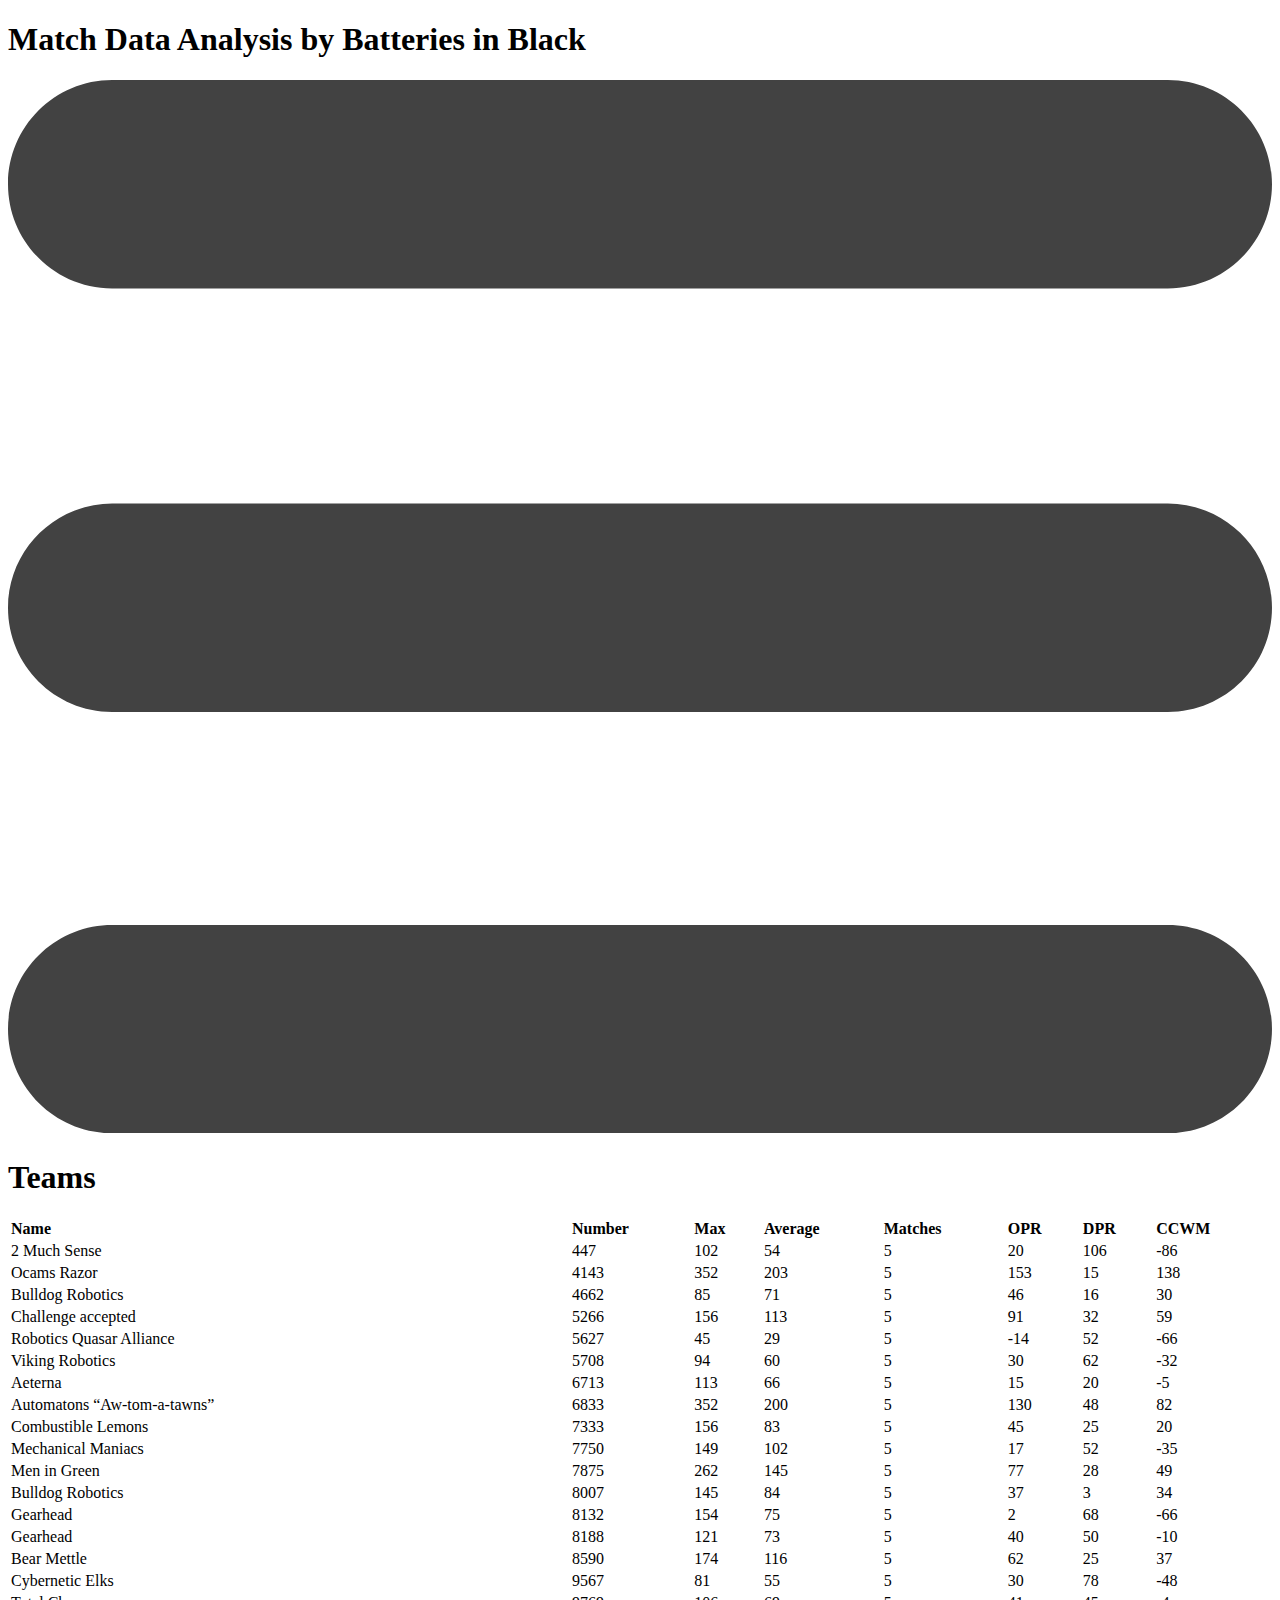
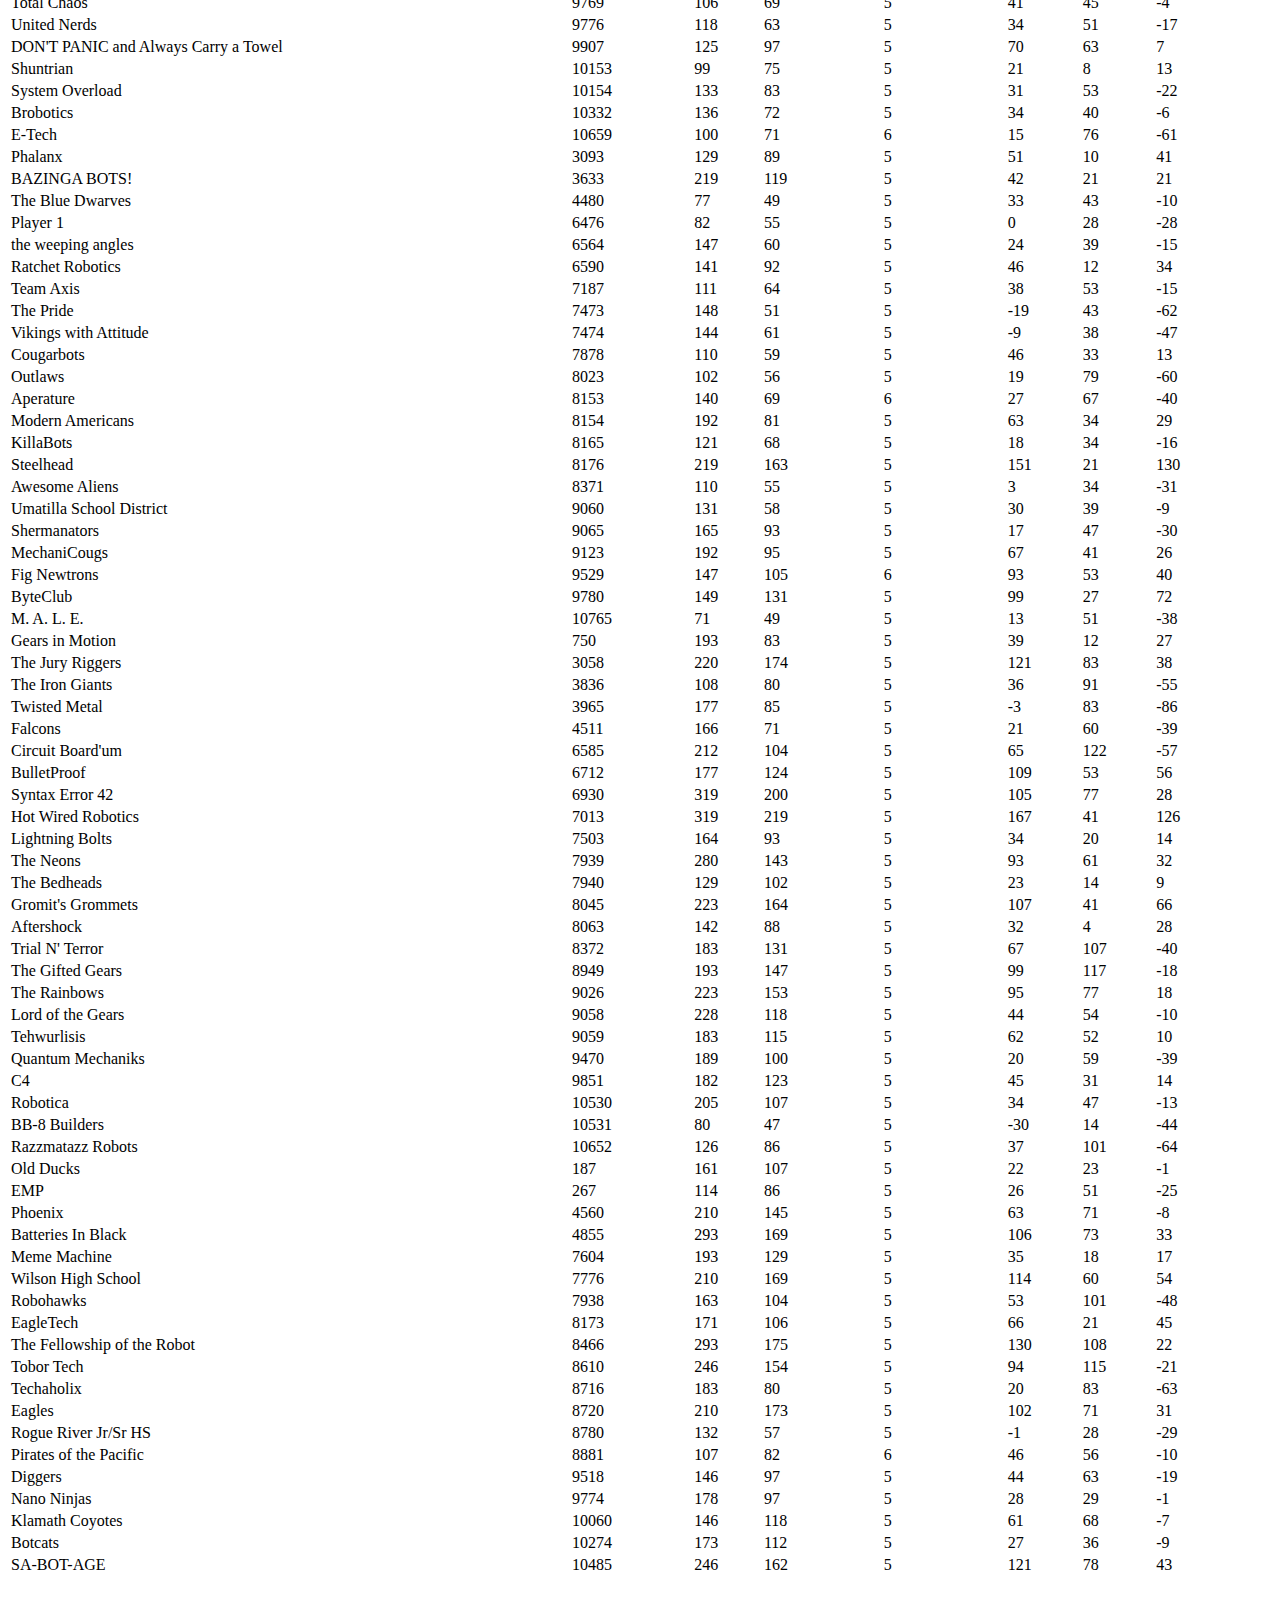
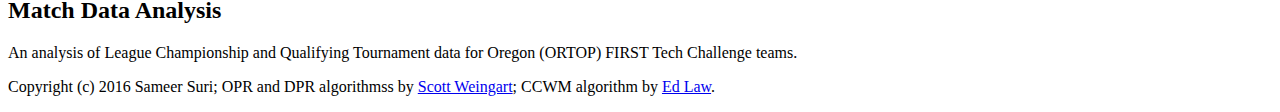
==== commit fd9cc142: "Updated data to remove elim matches" ====
--- a/index.html
+++ b/index.html
@@ -73,20 +73,20 @@
           <td>102</td>
           <td>54</td>
           <td>5</td>
-          <td>21</td>
-          <td>108</td>
-          <td>-87</td>
+          <td>20</td>
+          <td>106</td>
+          <td>-86</td>
         </tr>
       
         <tr>
           <td>Ocams Razor</td>
           <td>4143</td>
           <td>352</td>
-          <td>210</td>
-          <td>10</td>
-          <td>128</td>
-          <td>43</td>
-          <td>85</td>
+          <td>203</td>
+          <td>5</td>
+          <td>153</td>
+          <td>15</td>
+          <td>138</td>
         </tr>
       
         <tr>
@@ -95,20 +95,20 @@
           <td>85</td>
           <td>71</td>
           <td>5</td>
-          <td>45</td>
-          <td>25</td>
-          <td>20</td>
+          <td>46</td>
+          <td>16</td>
+          <td>30</td>
         </tr>
       
         <tr>
           <td>Challenge accepted</td>
           <td>5266</td>
-          <td>195</td>
-          <td>141</td>
-          <td>9</td>
-          <td>88</td>
-          <td>65</td>
-          <td>23</td>
+          <td>156</td>
+          <td>113</td>
+          <td>5</td>
+          <td>91</td>
+          <td>32</td>
+          <td>59</td>
         </tr>
       
         <tr>
@@ -117,9 +117,9 @@
           <td>45</td>
           <td>29</td>
           <td>5</td>
-          <td>-15</td>
-          <td>46</td>
-          <td>-61</td>
+          <td>-14</td>
+          <td>52</td>
+          <td>-66</td>
         </tr>
       
         <tr>
@@ -128,9 +128,9 @@
           <td>94</td>
           <td>60</td>
           <td>5</td>
-          <td>28</td>
-          <td>57</td>
-          <td>-29</td>
+          <td>30</td>
+          <td>62</td>
+          <td>-32</td>
         </tr>
       
         <tr>
@@ -139,20 +139,20 @@
           <td>113</td>
           <td>66</td>
           <td>5</td>
-          <td>17</td>
-          <td>4</td>
-          <td>13</td>
+          <td>15</td>
+          <td>20</td>
+          <td>-5</td>
         </tr>
       
         <tr>
           <td>Automatons “Aw-tom-a-tawns”</td>
           <td>6833</td>
           <td>352</td>
-          <td>208</td>
-          <td>10</td>
-          <td>110</td>
-          <td>58</td>
-          <td>52</td>
+          <td>200</td>
+          <td>5</td>
+          <td>130</td>
+          <td>48</td>
+          <td>82</td>
         </tr>
       
         <tr>
@@ -161,9 +161,9 @@
           <td>156</td>
           <td>83</td>
           <td>5</td>
-          <td>43</td>
-          <td>19</td>
-          <td>24</td>
+          <td>45</td>
+          <td>25</td>
+          <td>20</td>
         </tr>
       
         <tr>
@@ -172,31 +172,31 @@
           <td>149</td>
           <td>102</td>
           <td>5</td>
-          <td>26</td>
-          <td>39</td>
-          <td>-13</td>
+          <td>17</td>
+          <td>52</td>
+          <td>-35</td>
         </tr>
       
         <tr>
           <td>Men in Green</td>
           <td>7875</td>
           <td>262</td>
-          <td>158</td>
-          <td>9</td>
-          <td>86</td>
-          <td>50</td>
-          <td>36</td>
+          <td>145</td>
+          <td>5</td>
+          <td>77</td>
+          <td>28</td>
+          <td>49</td>
         </tr>
       
         <tr>
           <td>Bulldog Robotics</td>
           <td>8007</td>
           <td>145</td>
-          <td>80</td>
-          <td>7</td>
-          <td>33</td>
-          <td>36</td>
-          <td>-3</td>
+          <td>84</td>
+          <td>5</td>
+          <td>37</td>
+          <td>3</td>
+          <td>34</td>
         </tr>
       
         <tr>
@@ -205,9 +205,9 @@
           <td>154</td>
           <td>75</td>
           <td>5</td>
-          <td>8</td>
-          <td>57</td>
-          <td>-49</td>
+          <td>2</td>
+          <td>68</td>
+          <td>-66</td>
         </tr>
       
         <tr>
@@ -216,20 +216,20 @@
           <td>121</td>
           <td>73</td>
           <td>5</td>
-          <td>43</td>
-          <td>38</td>
-          <td>5</td>
+          <td>40</td>
+          <td>50</td>
+          <td>-10</td>
         </tr>
       
         <tr>
           <td>Bear Mettle</td>
           <td>8590</td>
           <td>174</td>
-          <td>103</td>
-          <td>7</td>
-          <td>58</td>
-          <td>58</td>
-          <td>0</td>
+          <td>116</td>
+          <td>5</td>
+          <td>62</td>
+          <td>25</td>
+          <td>37</td>
         </tr>
       
         <tr>
@@ -238,9 +238,9 @@
           <td>81</td>
           <td>55</td>
           <td>5</td>
-          <td>28</td>
-          <td>79</td>
-          <td>-51</td>
+          <td>30</td>
+          <td>78</td>
+          <td>-48</td>
         </tr>
       
         <tr>
@@ -249,9 +249,9 @@
           <td>106</td>
           <td>69</td>
           <td>5</td>
-          <td>39</td>
+          <td>41</td>
           <td>45</td>
-          <td>-6</td>
+          <td>-4</td>
         </tr>
       
         <tr>
@@ -260,20 +260,20 @@
           <td>118</td>
           <td>63</td>
           <td>5</td>
-          <td>31</td>
-          <td>44</td>
-          <td>-13</td>
+          <td>34</td>
+          <td>51</td>
+          <td>-17</td>
         </tr>
       
         <tr>
           <td>DON'T PANIC and Always Carry a Towel </td>
           <td>9907</td>
-          <td>132</td>
-          <td>101</td>
-          <td>8</td>
-          <td>69</td>
-          <td>93</td>
-          <td>-24</td>
+          <td>125</td>
+          <td>97</td>
+          <td>5</td>
+          <td>70</td>
+          <td>63</td>
+          <td>7</td>
         </tr>
       
         <tr>
@@ -282,20 +282,20 @@
           <td>99</td>
           <td>75</td>
           <td>5</td>
-          <td>26</td>
-          <td>7</td>
-          <td>19</td>
+          <td>21</td>
+          <td>8</td>
+          <td>13</td>
         </tr>
       
         <tr>
           <td>System Overload</td>
           <td>10154</td>
           <td>133</td>
-          <td>92</td>
-          <td>8</td>
-          <td>35</td>
-          <td>69</td>
-          <td>-34</td>
+          <td>83</td>
+          <td>5</td>
+          <td>31</td>
+          <td>53</td>
+          <td>-22</td>
         </tr>
       
         <tr>
@@ -304,9 +304,9 @@
           <td>136</td>
           <td>72</td>
           <td>5</td>
-          <td>31</td>
-          <td>35</td>
-          <td>-4</td>
+          <td>34</td>
+          <td>40</td>
+          <td>-6</td>
         </tr>
       
         <tr>
@@ -315,31 +315,31 @@
           <td>100</td>
           <td>71</td>
           <td>6</td>
-          <td>17</td>
-          <td>59</td>
-          <td>-42</td>
+          <td>15</td>
+          <td>76</td>
+          <td>-61</td>
         </tr>
       
         <tr>
           <td>Phalanx</td>
           <td>3093</td>
           <td>129</td>
-          <td>70</td>
-          <td>11</td>
-          <td>37</td>
-          <td>38</td>
-          <td>-1</td>
+          <td>89</td>
+          <td>5</td>
+          <td>51</td>
+          <td>10</td>
+          <td>41</td>
         </tr>
       
         <tr>
           <td>BAZINGA BOTS!</td>
           <td>3633</td>
           <td>219</td>
-          <td>106</td>
-          <td>8</td>
-          <td>45</td>
-          <td>1</td>
-          <td>44</td>
+          <td>119</td>
+          <td>5</td>
+          <td>42</td>
+          <td>21</td>
+          <td>21</td>
         </tr>
       
         <tr>
@@ -348,20 +348,20 @@
           <td>77</td>
           <td>49</td>
           <td>5</td>
-          <td>28</td>
-          <td>53</td>
-          <td>-25</td>
+          <td>33</td>
+          <td>43</td>
+          <td>-10</td>
         </tr>
       
         <tr>
           <td>Player 1</td>
           <td>6476</td>
-          <td>172</td>
-          <td>90</td>
-          <td>10</td>
-          <td>25</td>
-          <td>25</td>
+          <td>82</td>
+          <td>55</td>
+          <td>5</td>
           <td>0</td>
+          <td>28</td>
+          <td>-28</td>
         </tr>
       
         <tr>
@@ -370,20 +370,20 @@
           <td>147</td>
           <td>60</td>
           <td>5</td>
-          <td>30</td>
-          <td>36</td>
-          <td>-6</td>
+          <td>24</td>
+          <td>39</td>
+          <td>-15</td>
         </tr>
       
         <tr>
           <td>Ratchet Robotics</td>
           <td>6590</td>
           <td>141</td>
-          <td>71</td>
-          <td>11</td>
-          <td>28</td>
-          <td>33</td>
-          <td>-5</td>
+          <td>92</td>
+          <td>5</td>
+          <td>46</td>
+          <td>12</td>
+          <td>34</td>
         </tr>
       
         <tr>
@@ -392,8 +392,8 @@
           <td>111</td>
           <td>64</td>
           <td>5</td>
-          <td>41</td>
-          <td>56</td>
+          <td>38</td>
+          <td>53</td>
           <td>-15</td>
         </tr>
       
@@ -403,9 +403,9 @@
           <td>148</td>
           <td>51</td>
           <td>5</td>
-          <td>-13</td>
-          <td>32</td>
-          <td>-45</td>
+          <td>-19</td>
+          <td>43</td>
+          <td>-62</td>
         </tr>
       
         <tr>
@@ -414,9 +414,9 @@
           <td>144</td>
           <td>61</td>
           <td>5</td>
-          <td>4</td>
-          <td>28</td>
-          <td>-24</td>
+          <td>-9</td>
+          <td>38</td>
+          <td>-47</td>
         </tr>
       
         <tr>
@@ -425,9 +425,9 @@
           <td>110</td>
           <td>59</td>
           <td>5</td>
+          <td>46</td>
           <td>33</td>
-          <td>41</td>
-          <td>-8</td>
+          <td>13</td>
         </tr>
       
         <tr>
@@ -436,9 +436,9 @@
           <td>102</td>
           <td>56</td>
           <td>5</td>
-          <td>24</td>
-          <td>70</td>
-          <td>-46</td>
+          <td>19</td>
+          <td>79</td>
+          <td>-60</td>
         </tr>
       
         <tr>
@@ -447,9 +447,9 @@
           <td>140</td>
           <td>69</td>
           <td>6</td>
-          <td>30</td>
-          <td>62</td>
-          <td>-32</td>
+          <td>27</td>
+          <td>67</td>
+          <td>-40</td>
         </tr>
       
         <tr>
@@ -458,9 +458,9 @@
           <td>192</td>
           <td>81</td>
           <td>5</td>
-          <td>52</td>
-          <td>39</td>
-          <td>13</td>
+          <td>63</td>
+          <td>34</td>
+          <td>29</td>
         </tr>
       
         <tr>
@@ -469,20 +469,20 @@
           <td>121</td>
           <td>68</td>
           <td>5</td>
-          <td>21</td>
-          <td>31</td>
-          <td>-10</td>
+          <td>18</td>
+          <td>34</td>
+          <td>-16</td>
         </tr>
       
         <tr>
           <td>Steelhead</td>
           <td>8176</td>
           <td>219</td>
-          <td>150</td>
-          <td>7</td>
-          <td>115</td>
-          <td>59</td>
-          <td>56</td>
+          <td>163</td>
+          <td>5</td>
+          <td>151</td>
+          <td>21</td>
+          <td>130</td>
         </tr>
       
         <tr>
@@ -491,9 +491,9 @@
           <td>110</td>
           <td>55</td>
           <td>5</td>
-          <td>14</td>
-          <td>28</td>
-          <td>-14</td>
+          <td>3</td>
+          <td>34</td>
+          <td>-31</td>
         </tr>
       
         <tr>
@@ -502,9 +502,9 @@
           <td>131</td>
           <td>58</td>
           <td>5</td>
-          <td>18</td>
-          <td>46</td>
-          <td>-28</td>
+          <td>30</td>
+          <td>39</td>
+          <td>-9</td>
         </tr>
       
         <tr>
@@ -513,42 +513,42 @@
           <td>165</td>
           <td>93</td>
           <td>5</td>
-          <td>38</td>
-          <td>26</td>
-          <td>12</td>
+          <td>17</td>
+          <td>47</td>
+          <td>-30</td>
         </tr>
       
         <tr>
           <td>MechaniCougs</td>
           <td>9123</td>
           <td>192</td>
-          <td>109</td>
-          <td>10</td>
-          <td>86</td>
-          <td>42</td>
-          <td>44</td>
+          <td>95</td>
+          <td>5</td>
+          <td>67</td>
+          <td>41</td>
+          <td>26</td>
         </tr>
       
         <tr>
           <td>Fig Newtrons</td>
           <td>9529</td>
-          <td>161</td>
-          <td>98</td>
-          <td>9</td>
-          <td>68</td>
-          <td>60</td>
-          <td>8</td>
+          <td>147</td>
+          <td>105</td>
+          <td>6</td>
+          <td>93</td>
+          <td>53</td>
+          <td>40</td>
         </tr>
       
         <tr>
           <td>ByteClub</td>
           <td>9780</td>
-          <td>170</td>
-          <td>128</td>
-          <td>7</td>
-          <td>71</td>
-          <td>51</td>
-          <td>20</td>
+          <td>149</td>
+          <td>131</td>
+          <td>5</td>
+          <td>99</td>
+          <td>27</td>
+          <td>72</td>
         </tr>
       
         <tr>
@@ -557,9 +557,9 @@
           <td>71</td>
           <td>49</td>
           <td>5</td>
-          <td>16</td>
-          <td>45</td>
-          <td>-29</td>
+          <td>13</td>
+          <td>51</td>
+          <td>-38</td>
         </tr>
       
         <tr>
@@ -568,20 +568,20 @@
           <td>193</td>
           <td>83</td>
           <td>5</td>
-          <td>40</td>
-          <td>14</td>
-          <td>26</td>
+          <td>39</td>
+          <td>12</td>
+          <td>27</td>
         </tr>
       
         <tr>
           <td>The Jury Riggers</td>
           <td>3058</td>
           <td>220</td>
-          <td>167</td>
-          <td>9</td>
-          <td>97</td>
-          <td>106</td>
-          <td>-9</td>
+          <td>174</td>
+          <td>5</td>
+          <td>121</td>
+          <td>83</td>
+          <td>38</td>
         </tr>
       
         <tr>
@@ -590,9 +590,9 @@
           <td>108</td>
           <td>80</td>
           <td>5</td>
-          <td>33</td>
-          <td>90</td>
-          <td>-57</td>
+          <td>36</td>
+          <td>91</td>
+          <td>-55</td>
         </tr>
       
         <tr>
@@ -601,9 +601,9 @@
           <td>177</td>
           <td>85</td>
           <td>5</td>
-          <td>2</td>
-          <td>66</td>
-          <td>-64</td>
+          <td>-3</td>
+          <td>83</td>
+          <td>-86</td>
         </tr>
       
         <tr>
@@ -612,9 +612,9 @@
           <td>166</td>
           <td>71</td>
           <td>5</td>
-          <td>28</td>
-          <td>50</td>
-          <td>-22</td>
+          <td>21</td>
+          <td>60</td>
+          <td>-39</td>
         </tr>
       
         <tr>
@@ -623,64 +623,64 @@
           <td>212</td>
           <td>104</td>
           <td>5</td>
-          <td>68</td>
-          <td>121</td>
-          <td>-53</td>
+          <td>65</td>
+          <td>122</td>
+          <td>-57</td>
         </tr>
       
         <tr>
           <td>BulletProof</td>
           <td>6712</td>
           <td>177</td>
-          <td>118</td>
-          <td>7</td>
-          <td>97</td>
-          <td>89</td>
-          <td>8</td>
+          <td>124</td>
+          <td>5</td>
+          <td>109</td>
+          <td>53</td>
+          <td>56</td>
         </tr>
       
         <tr>
           <td>Syntax Error 42</td>
           <td>6930</td>
-          <td>321</td>
-          <td>232</td>
-          <td>9</td>
-          <td>113</td>
-          <td>71</td>
-          <td>42</td>
+          <td>319</td>
+          <td>200</td>
+          <td>5</td>
+          <td>105</td>
+          <td>77</td>
+          <td>28</td>
         </tr>
       
         <tr>
           <td>Hot Wired Robotics</td>
           <td>7013</td>
-          <td>321</td>
-          <td>242</td>
-          <td>9</td>
-          <td>162</td>
-          <td>51</td>
-          <td>111</td>
+          <td>319</td>
+          <td>219</td>
+          <td>5</td>
+          <td>167</td>
+          <td>41</td>
+          <td>126</td>
         </tr>
       
         <tr>
           <td>Lightning Bolts</td>
           <td>7503</td>
           <td>164</td>
-          <td>96</td>
-          <td>7</td>
-          <td>31</td>
-          <td>43</td>
-          <td>-12</td>
+          <td>93</td>
+          <td>5</td>
+          <td>34</td>
+          <td>20</td>
+          <td>14</td>
         </tr>
       
         <tr>
           <td>The Neons</td>
           <td>7939</td>
           <td>280</td>
-          <td>144</td>
-          <td>7</td>
-          <td>84</td>
-          <td>78</td>
-          <td>6</td>
+          <td>143</td>
+          <td>5</td>
+          <td>93</td>
+          <td>61</td>
+          <td>32</td>
         </tr>
       
         <tr>
@@ -689,20 +689,20 @@
           <td>129</td>
           <td>102</td>
           <td>5</td>
-          <td>32</td>
-          <td>4</td>
-          <td>28</td>
+          <td>23</td>
+          <td>14</td>
+          <td>9</td>
         </tr>
       
         <tr>
           <td>Gromit's Grommets</td>
           <td>8045</td>
           <td>223</td>
-          <td>162</td>
-          <td>9</td>
-          <td>83</td>
-          <td>65</td>
-          <td>18</td>
+          <td>164</td>
+          <td>5</td>
+          <td>107</td>
+          <td>41</td>
+          <td>66</td>
         </tr>
       
         <tr>
@@ -711,9 +711,9 @@
           <td>142</td>
           <td>88</td>
           <td>5</td>
-          <td>40</td>
-          <td>-5</td>
-          <td>45</td>
+          <td>32</td>
+          <td>4</td>
+          <td>28</td>
         </tr>
       
         <tr>
@@ -722,9 +722,9 @@
           <td>183</td>
           <td>131</td>
           <td>5</td>
-          <td>65</td>
-          <td>109</td>
-          <td>-44</td>
+          <td>67</td>
+          <td>107</td>
+          <td>-40</td>
         </tr>
       
         <tr>
@@ -732,10 +732,10 @@
           <td>8949</td>
           <td>193</td>
           <td>147</td>
-          <td>7</td>
-          <td>84</td>
-          <td>137</td>
-          <td>-53</td>
+          <td>5</td>
+          <td>99</td>
+          <td>117</td>
+          <td>-18</td>
         </tr>
       
         <tr>
@@ -744,9 +744,9 @@
           <td>223</td>
           <td>153</td>
           <td>5</td>
-          <td>102</td>
-          <td>70</td>
-          <td>32</td>
+          <td>95</td>
+          <td>77</td>
+          <td>18</td>
         </tr>
       
         <tr>
@@ -755,9 +755,9 @@
           <td>228</td>
           <td>118</td>
           <td>5</td>
-          <td>41</td>
-          <td>56</td>
-          <td>-15</td>
+          <td>44</td>
+          <td>54</td>
+          <td>-10</td>
         </tr>
       
         <tr>
@@ -766,9 +766,9 @@
           <td>183</td>
           <td>115</td>
           <td>5</td>
-          <td>61</td>
-          <td>50</td>
-          <td>11</td>
+          <td>62</td>
+          <td>52</td>
+          <td>10</td>
         </tr>
       
         <tr>
@@ -777,9 +777,9 @@
           <td>189</td>
           <td>100</td>
           <td>5</td>
-          <td>21</td>
-          <td>52</td>
-          <td>-31</td>
+          <td>20</td>
+          <td>59</td>
+          <td>-39</td>
         </tr>
       
         <tr>
@@ -788,9 +788,9 @@
           <td>182</td>
           <td>123</td>
           <td>5</td>
-          <td>49</td>
-          <td>25</td>
-          <td>24</td>
+          <td>45</td>
+          <td>31</td>
+          <td>14</td>
         </tr>
       
         <tr>
@@ -799,9 +799,9 @@
           <td>205</td>
           <td>107</td>
           <td>5</td>
-          <td>43</td>
-          <td>37</td>
-          <td>6</td>
+          <td>34</td>
+          <td>47</td>
+          <td>-13</td>
         </tr>
       
         <tr>
@@ -810,9 +810,9 @@
           <td>80</td>
           <td>47</td>
           <td>5</td>
-          <td>-29</td>
-          <td>7</td>
-          <td>-36</td>
+          <td>-30</td>
+          <td>14</td>
+          <td>-44</td>
         </tr>
       
         <tr>
@@ -821,9 +821,9 @@
           <td>126</td>
           <td>86</td>
           <td>5</td>
-          <td>31</td>
-          <td>107</td>
-          <td>-76</td>
+          <td>37</td>
+          <td>101</td>
+          <td>-64</td>
         </tr>
       
         <tr>
@@ -832,9 +832,9 @@
           <td>161</td>
           <td>107</td>
           <td>5</td>
-          <td>27</td>
-          <td>9</td>
-          <td>18</td>
+          <td>22</td>
+          <td>23</td>
+          <td>-1</td>
         </tr>
       
         <tr>
@@ -843,9 +843,9 @@
           <td>114</td>
           <td>86</td>
           <td>5</td>
-          <td>18</td>
-          <td>42</td>
-          <td>-24</td>
+          <td>26</td>
+          <td>51</td>
+          <td>-25</td>
         </tr>
       
         <tr>
@@ -854,42 +854,42 @@
           <td>210</td>
           <td>145</td>
           <td>5</td>
-          <td>52</td>
-          <td>72</td>
-          <td>-20</td>
+          <td>63</td>
+          <td>71</td>
+          <td>-8</td>
         </tr>
       
         <tr>
           <td>Batteries In Black</td>
           <td>4855</td>
-          <td>372</td>
-          <td>235</td>
-          <td>9</td>
-          <td>137</td>
-          <td>77</td>
-          <td>60</td>
+          <td>293</td>
+          <td>169</td>
+          <td>5</td>
+          <td>106</td>
+          <td>73</td>
+          <td>33</td>
         </tr>
       
         <tr>
           <td>Meme Machine</td>
           <td>7604</td>
-          <td>198</td>
-          <td>147</td>
-          <td>7</td>
-          <td>41</td>
-          <td>56</td>
-          <td>-15</td>
+          <td>193</td>
+          <td>129</td>
+          <td>5</td>
+          <td>35</td>
+          <td>18</td>
+          <td>17</td>
         </tr>
       
         <tr>
           <td>Wilson High School</td>
           <td>7776</td>
-          <td>372</td>
-          <td>235</td>
-          <td>9</td>
-          <td>147</td>
-          <td>70</td>
-          <td>77</td>
+          <td>210</td>
+          <td>169</td>
+          <td>5</td>
+          <td>114</td>
+          <td>60</td>
+          <td>54</td>
         </tr>
       
         <tr>
@@ -898,42 +898,42 @@
           <td>163</td>
           <td>104</td>
           <td>5</td>
-          <td>46</td>
-          <td>103</td>
-          <td>-57</td>
+          <td>53</td>
+          <td>101</td>
+          <td>-48</td>
         </tr>
       
         <tr>
           <td>EagleTech</td>
           <td>8173</td>
-          <td>188</td>
-          <td>131</td>
-          <td>10</td>
-          <td>58</td>
-          <td>49</td>
-          <td>9</td>
+          <td>171</td>
+          <td>106</td>
+          <td>5</td>
+          <td>66</td>
+          <td>21</td>
+          <td>45</td>
         </tr>
       
         <tr>
           <td>The Fellowship of the Robot</td>
           <td>8466</td>
           <td>293</td>
-          <td>179</td>
-          <td>7</td>
-          <td>129</td>
-          <td>159</td>
-          <td>-30</td>
+          <td>175</td>
+          <td>5</td>
+          <td>130</td>
+          <td>108</td>
+          <td>22</td>
         </tr>
       
         <tr>
           <td>Tobor Tech</td>
           <td>8610</td>
           <td>246</td>
-          <td>155</td>
-          <td>10</td>
-          <td>99</td>
-          <td>135</td>
-          <td>-36</td>
+          <td>154</td>
+          <td>5</td>
+          <td>94</td>
+          <td>115</td>
+          <td>-21</td>
         </tr>
       
         <tr>
@@ -942,20 +942,20 @@
           <td>183</td>
           <td>80</td>
           <td>5</td>
-          <td>13</td>
-          <td>75</td>
-          <td>-62</td>
+          <td>20</td>
+          <td>83</td>
+          <td>-63</td>
         </tr>
       
         <tr>
           <td>Eagles</td>
           <td>8720</td>
           <td>210</td>
-          <td>167</td>
-          <td>8</td>
-          <td>80</td>
-          <td>64</td>
-          <td>16</td>
+          <td>173</td>
+          <td>5</td>
+          <td>102</td>
+          <td>71</td>
+          <td>31</td>
         </tr>
       
         <tr>
@@ -964,9 +964,9 @@
           <td>132</td>
           <td>57</td>
           <td>5</td>
-          <td>4</td>
-          <td>21</td>
-          <td>-17</td>
+          <td>-1</td>
+          <td>28</td>
+          <td>-29</td>
         </tr>
       
         <tr>
@@ -975,9 +975,9 @@
           <td>107</td>
           <td>82</td>
           <td>6</td>
-          <td>47</td>
-          <td>55</td>
-          <td>-8</td>
+          <td>46</td>
+          <td>56</td>
+          <td>-10</td>
         </tr>
       
         <tr>
@@ -986,9 +986,9 @@
           <td>146</td>
           <td>97</td>
           <td>5</td>
-          <td>47</td>
-          <td>65</td>
-          <td>-18</td>
+          <td>44</td>
+          <td>63</td>
+          <td>-19</td>
         </tr>
       
         <tr>
@@ -997,9 +997,9 @@
           <td>178</td>
           <td>97</td>
           <td>5</td>
-          <td>24</td>
-          <td>17</td>
-          <td>7</td>
+          <td>28</td>
+          <td>29</td>
+          <td>-1</td>
         </tr>
       
         <tr>
@@ -1008,9 +1008,9 @@
           <td>146</td>
           <td>118</td>
           <td>5</td>
-          <td>67</td>
-          <td>70</td>
-          <td>-3</td>
+          <td>61</td>
+          <td>68</td>
+          <td>-7</td>
         </tr>
       
         <tr>
@@ -1019,20 +1019,20 @@
           <td>173</td>
           <td>112</td>
           <td>5</td>
-          <td>32</td>
-          <td>24</td>
-          <td>8</td>
+          <td>27</td>
+          <td>36</td>
+          <td>-9</td>
         </tr>
       
         <tr>
           <td>SA-BOT-AGE</td>
           <td>10485</td>
           <td>246</td>
-          <td>160</td>
-          <td>8</td>
-          <td>100</td>
-          <td>87</td>
-          <td>13</td>
+          <td>162</td>
+          <td>5</td>
+          <td>121</td>
+          <td>78</td>
+          <td>43</td>
         </tr>
       	    
     
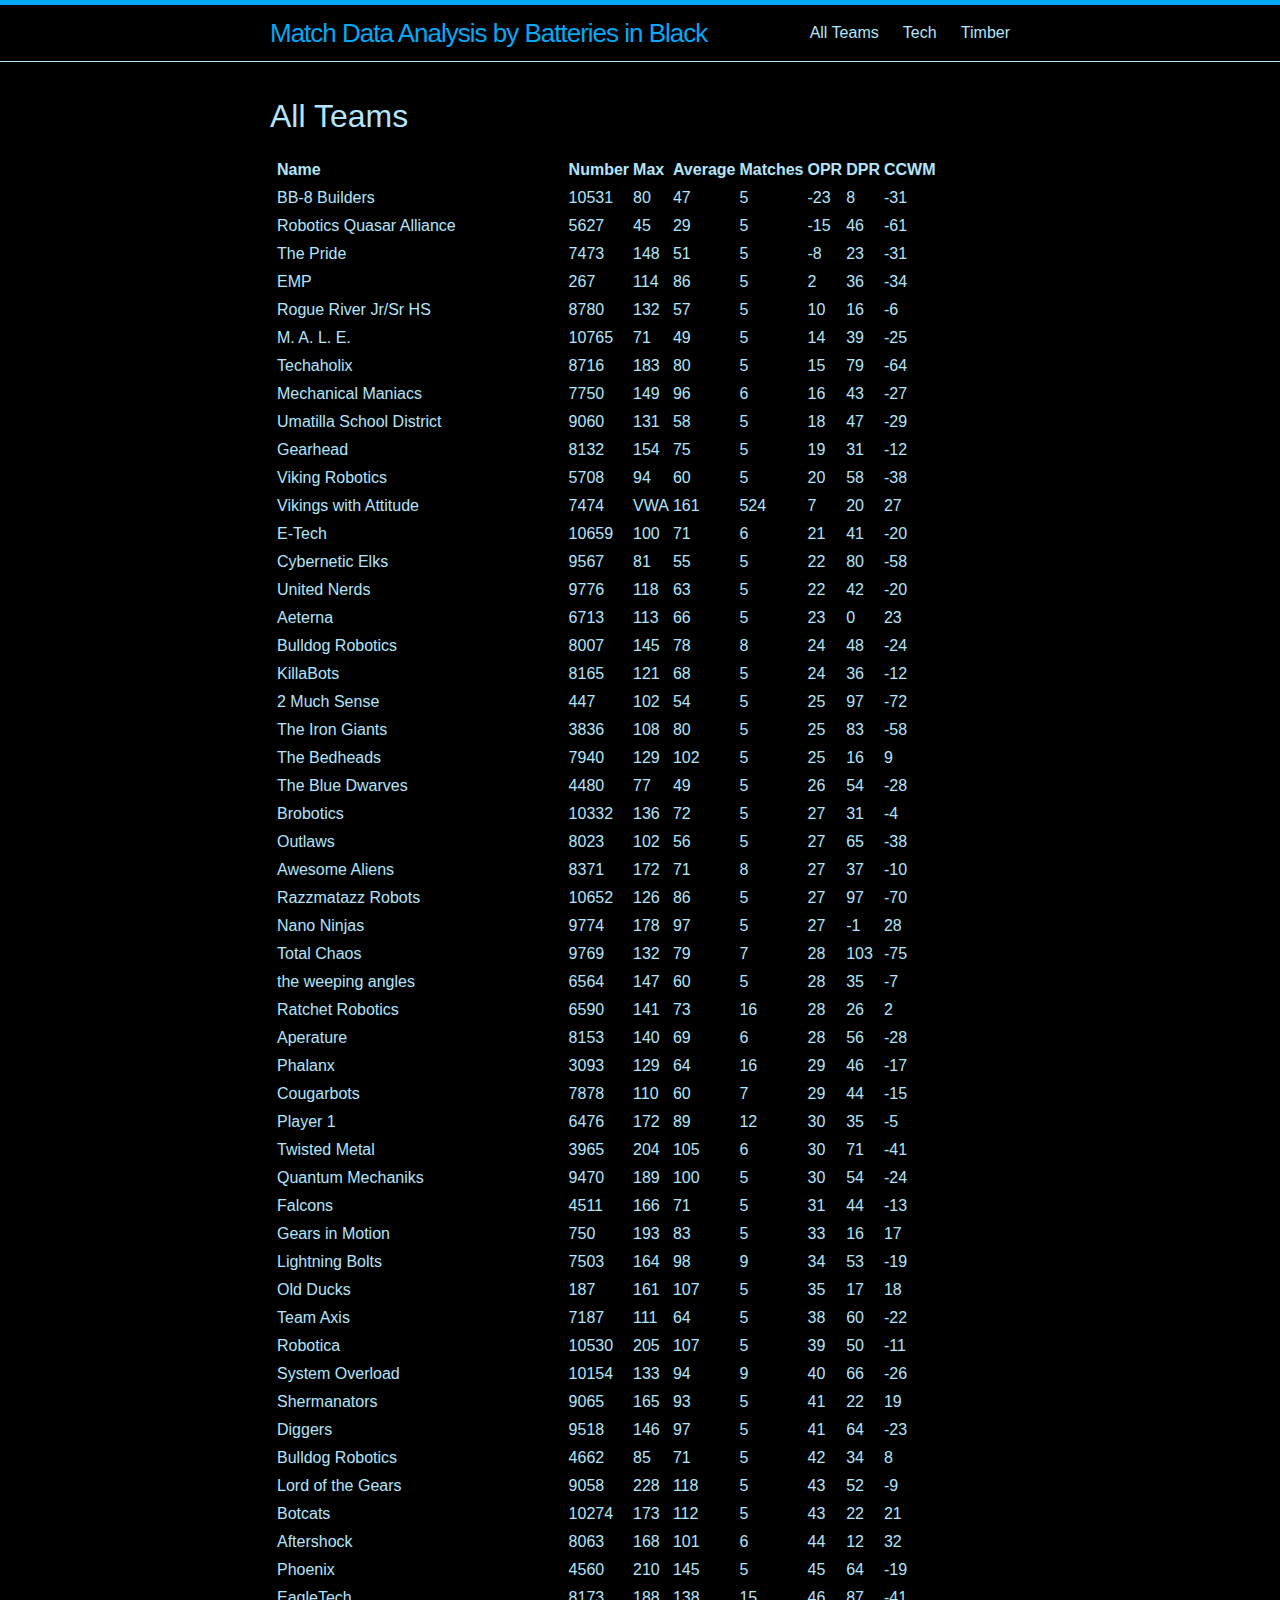
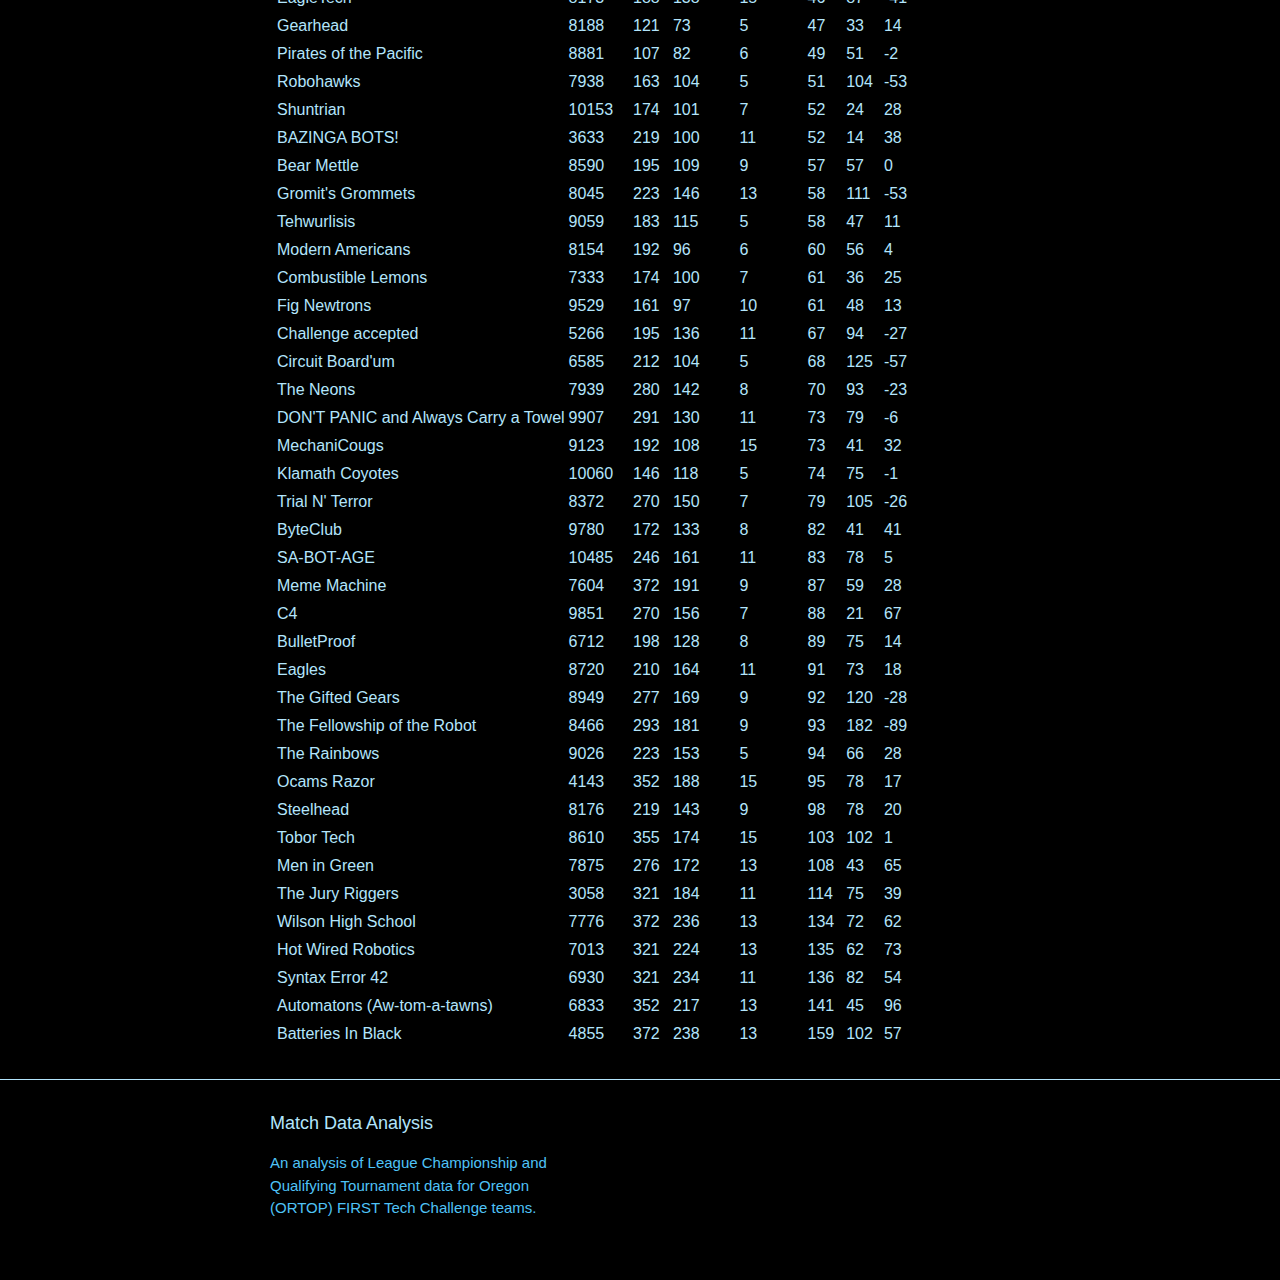
==== commit f38d31eb: "Update index.html" ====
--- a/index.html
+++ b/index.html
@@ -6,13 +6,13 @@
   <meta http-equiv="X-UA-Compatible" content="IE=edge">
   <meta name="viewport" content="width=device-width, initial-scale=1">
 
-  <title>Match Data Analysis</title>
+  <title>All Teams</title>
   <meta name="description" content="An analysis of League Championship and Qualifying Tournament data for Oregon (ORTOP) FIRST Tech Challenge teams.
 ">
-  
-  <link rel="stylesheet" href="http://Team4855.github.io/TeamData/css/main.css">
-  <link rel="canonical" href="http://Team4855.github.io/TeamData/">
-  <link rel="alternate" type="application/rss+xml" title="Match Data Analysis" href="http://Team4855.github.io/TeamData/feed.xml">
+
+  <link rel="stylesheet" href="/css/main.css">
+  <link rel="canonical" href="http://sameer-s.github.io/matchdata_b//">
+  <link rel="alternate" type="application/rss+xml" title="Match Data Analysis" href="http://sameer-s.github.io/matchdata_b//feed.xml">
 </head>
 
 
@@ -22,7 +22,7 @@
 
   <div class="wrapper">
 
-    <h1 class="site-title">Match Data Analysis by Batteries in Black</h1>
+    <a class="site-title" href="/">Match Data Analysis by Batteries in Black</a>
 
     <nav class="site-nav">
       <a href="#" class="menu-icon">
@@ -36,7 +36,17 @@
       <div class="trigger">
         
           
+          <a class="page-link" href="/">All Teams</a>
+          
         
+          
+        
+          
+          <a class="page-link" href="/tech.html">Tech</a>
+          
+        
+          
+          <a class="page-link" href="/timber.html">Timber</a>
           
         
       </div>
@@ -52,991 +62,1081 @@
         <script src="sorttable.js"></script>
 
 <div class="home">
-  <h1 class="page-header">Teams</h1>	
+
+  <h1 class="page-header">All Teams</h1>
+
   
-<table style="width:100%" class="sortable">
-    <tr>
-      <td><strong>Name</strong></td>
-      <td><strong>Number</strong></td>
-      <td><strong>Max</strong></td>
-      <td><strong>Average</strong></td>
-      <td><strong>Matches</strong></td>
-      <td><strong>OPR</strong></td>
-      <td><strong>DPR</strong></td>
-      <td><strong>CCWM</strong></td>
-    </tr>
-    
-      
-        <tr>
-          <td>2 Much Sense</td>
-          <td>447</td>
-          <td>102</td>
-          <td>54</td>
-          <td>5</td>
-          <td>20</td>
-          <td>106</td>
-          <td>-86</td>
-        </tr>
-      
-        <tr>
-          <td>Ocams Razor</td>
-          <td>4143</td>
-          <td>352</td>
-          <td>203</td>
-          <td>5</td>
-          <td>153</td>
-          <td>15</td>
-          <td>138</td>
-        </tr>
-      
-        <tr>
-          <td>Bulldog Robotics</td>
-          <td>4662</td>
-          <td>85</td>
-          <td>71</td>
-          <td>5</td>
-          <td>46</td>
-          <td>16</td>
-          <td>30</td>
-        </tr>
-      
-        <tr>
-          <td>Challenge accepted</td>
-          <td>5266</td>
-          <td>156</td>
-          <td>113</td>
-          <td>5</td>
-          <td>91</td>
-          <td>32</td>
-          <td>59</td>
-        </tr>
-      
-        <tr>
-          <td>Robotics Quasar Alliance</td>
-          <td>5627</td>
-          <td>45</td>
-          <td>29</td>
-          <td>5</td>
-          <td>-14</td>
-          <td>52</td>
-          <td>-66</td>
-        </tr>
-      
-        <tr>
-          <td>Viking Robotics</td>
-          <td>5708</td>
-          <td>94</td>
-          <td>60</td>
-          <td>5</td>
-          <td>30</td>
-          <td>62</td>
-          <td>-32</td>
-        </tr>
-      
-        <tr>
-          <td>Aeterna</td>
-          <td>6713</td>
-          <td>113</td>
-          <td>66</td>
-          <td>5</td>
-          <td>15</td>
-          <td>20</td>
-          <td>-5</td>
-        </tr>
-      
-        <tr>
-          <td>Automatons “Aw-tom-a-tawns”</td>
-          <td>6833</td>
-          <td>352</td>
-          <td>200</td>
-          <td>5</td>
-          <td>130</td>
-          <td>48</td>
-          <td>82</td>
-        </tr>
-      
-        <tr>
-          <td>Combustible Lemons</td>
-          <td>7333</td>
-          <td>156</td>
-          <td>83</td>
-          <td>5</td>
-          <td>45</td>
-          <td>25</td>
-          <td>20</td>
-        </tr>
-      
-        <tr>
-          <td>Mechanical Maniacs</td>
-          <td>7750</td>
-          <td>149</td>
-          <td>102</td>
-          <td>5</td>
-          <td>17</td>
-          <td>52</td>
-          <td>-35</td>
-        </tr>
-      
-        <tr>
-          <td>Men in Green</td>
-          <td>7875</td>
-          <td>262</td>
-          <td>145</td>
-          <td>5</td>
-          <td>77</td>
-          <td>28</td>
-          <td>49</td>
-        </tr>
-      
-        <tr>
-          <td>Bulldog Robotics</td>
-          <td>8007</td>
-          <td>145</td>
-          <td>84</td>
-          <td>5</td>
-          <td>37</td>
-          <td>3</td>
-          <td>34</td>
-        </tr>
-      
-        <tr>
-          <td>Gearhead</td>
-          <td>8132</td>
-          <td>154</td>
-          <td>75</td>
-          <td>5</td>
-          <td>2</td>
-          <td>68</td>
-          <td>-66</td>
-        </tr>
-      
-        <tr>
-          <td>Gearhead</td>
-          <td>8188</td>
-          <td>121</td>
-          <td>73</td>
-          <td>5</td>
-          <td>40</td>
-          <td>50</td>
-          <td>-10</td>
-        </tr>
-      
-        <tr>
-          <td>Bear Mettle</td>
-          <td>8590</td>
-          <td>174</td>
-          <td>116</td>
-          <td>5</td>
-          <td>62</td>
-          <td>25</td>
-          <td>37</td>
-        </tr>
-      
-        <tr>
-          <td>Cybernetic Elks</td>
-          <td>9567</td>
-          <td>81</td>
-          <td>55</td>
-          <td>5</td>
-          <td>30</td>
-          <td>78</td>
-          <td>-48</td>
-        </tr>
-      
-        <tr>
-          <td>Total Chaos</td>
-          <td>9769</td>
-          <td>106</td>
-          <td>69</td>
-          <td>5</td>
-          <td>41</td>
-          <td>45</td>
-          <td>-4</td>
-        </tr>
-      
-        <tr>
-          <td>United Nerds</td>
-          <td>9776</td>
-          <td>118</td>
-          <td>63</td>
-          <td>5</td>
-          <td>34</td>
-          <td>51</td>
-          <td>-17</td>
-        </tr>
-      
-        <tr>
-          <td>DON'T PANIC and Always Carry a Towel </td>
-          <td>9907</td>
-          <td>125</td>
-          <td>97</td>
-          <td>5</td>
-          <td>70</td>
-          <td>63</td>
-          <td>7</td>
-        </tr>
-      
-        <tr>
-          <td>Shuntrian</td>
-          <td>10153</td>
-          <td>99</td>
-          <td>75</td>
-          <td>5</td>
-          <td>21</td>
-          <td>8</td>
-          <td>13</td>
-        </tr>
-      
-        <tr>
-          <td>System Overload</td>
-          <td>10154</td>
-          <td>133</td>
-          <td>83</td>
-          <td>5</td>
-          <td>31</td>
-          <td>53</td>
-          <td>-22</td>
-        </tr>
-      
-        <tr>
-          <td>Brobotics</td>
-          <td>10332</td>
-          <td>136</td>
-          <td>72</td>
-          <td>5</td>
-          <td>34</td>
-          <td>40</td>
-          <td>-6</td>
-        </tr>
-      
-        <tr>
-          <td>E-Tech</td>
-          <td>10659</td>
-          <td>100</td>
-          <td>71</td>
-          <td>6</td>
-          <td>15</td>
-          <td>76</td>
-          <td>-61</td>
-        </tr>
-      
-        <tr>
-          <td>Phalanx</td>
-          <td>3093</td>
-          <td>129</td>
-          <td>89</td>
-          <td>5</td>
-          <td>51</td>
-          <td>10</td>
-          <td>41</td>
-        </tr>
-      
-        <tr>
-          <td>BAZINGA BOTS!</td>
-          <td>3633</td>
-          <td>219</td>
-          <td>119</td>
-          <td>5</td>
-          <td>42</td>
-          <td>21</td>
-          <td>21</td>
-        </tr>
-      
-        <tr>
-          <td>The Blue Dwarves</td>
-          <td>4480</td>
-          <td>77</td>
-          <td>49</td>
-          <td>5</td>
-          <td>33</td>
-          <td>43</td>
-          <td>-10</td>
-        </tr>
-      
-        <tr>
-          <td>Player 1</td>
-          <td>6476</td>
-          <td>82</td>
-          <td>55</td>
-          <td>5</td>
-          <td>0</td>
-          <td>28</td>
-          <td>-28</td>
-        </tr>
-      
-        <tr>
-          <td>the weeping angles</td>
-          <td>6564</td>
-          <td>147</td>
-          <td>60</td>
-          <td>5</td>
-          <td>24</td>
-          <td>39</td>
-          <td>-15</td>
-        </tr>
-      
-        <tr>
-          <td>Ratchet Robotics</td>
-          <td>6590</td>
-          <td>141</td>
-          <td>92</td>
-          <td>5</td>
-          <td>46</td>
-          <td>12</td>
-          <td>34</td>
-        </tr>
-      
-        <tr>
-          <td>Team Axis</td>
-          <td>7187</td>
-          <td>111</td>
-          <td>64</td>
-          <td>5</td>
-          <td>38</td>
-          <td>53</td>
-          <td>-15</td>
-        </tr>
-      
-        <tr>
-          <td>The Pride</td>
-          <td>7473</td>
-          <td>148</td>
-          <td>51</td>
-          <td>5</td>
-          <td>-19</td>
-          <td>43</td>
-          <td>-62</td>
-        </tr>
-      
-        <tr>
-          <td>Vikings with Attitude</td>
-          <td>7474</td>
-          <td>144</td>
-          <td>61</td>
-          <td>5</td>
-          <td>-9</td>
-          <td>38</td>
-          <td>-47</td>
-        </tr>
-      
-        <tr>
-          <td>Cougarbots</td>
-          <td>7878</td>
-          <td>110</td>
-          <td>59</td>
-          <td>5</td>
-          <td>46</td>
-          <td>33</td>
-          <td>13</td>
-        </tr>
-      
-        <tr>
-          <td>Outlaws</td>
-          <td>8023</td>
-          <td>102</td>
-          <td>56</td>
-          <td>5</td>
-          <td>19</td>
-          <td>79</td>
-          <td>-60</td>
-        </tr>
-      
-        <tr>
-          <td>Aperature</td>
-          <td>8153</td>
-          <td>140</td>
-          <td>69</td>
-          <td>6</td>
-          <td>27</td>
-          <td>67</td>
-          <td>-40</td>
-        </tr>
-      
-        <tr>
-          <td>Modern Americans</td>
-          <td>8154</td>
-          <td>192</td>
-          <td>81</td>
-          <td>5</td>
-          <td>63</td>
-          <td>34</td>
-          <td>29</td>
-        </tr>
-      
-        <tr>
-          <td>KillaBots</td>
-          <td>8165</td>
-          <td>121</td>
-          <td>68</td>
-          <td>5</td>
-          <td>18</td>
-          <td>34</td>
-          <td>-16</td>
-        </tr>
-      
-        <tr>
-          <td>Steelhead</td>
-          <td>8176</td>
-          <td>219</td>
-          <td>163</td>
-          <td>5</td>
-          <td>151</td>
-          <td>21</td>
-          <td>130</td>
-        </tr>
-      
-        <tr>
-          <td>Awesome Aliens</td>
-          <td>8371</td>
-          <td>110</td>
-          <td>55</td>
-          <td>5</td>
-          <td>3</td>
-          <td>34</td>
-          <td>-31</td>
-        </tr>
-      
-        <tr>
-          <td>Umatilla School District</td>
-          <td>9060</td>
-          <td>131</td>
-          <td>58</td>
-          <td>5</td>
-          <td>30</td>
-          <td>39</td>
-          <td>-9</td>
-        </tr>
-      
-        <tr>
-          <td>Shermanators </td>
-          <td>9065</td>
-          <td>165</td>
-          <td>93</td>
-          <td>5</td>
-          <td>17</td>
-          <td>47</td>
-          <td>-30</td>
-        </tr>
-      
-        <tr>
-          <td>MechaniCougs</td>
-          <td>9123</td>
-          <td>192</td>
-          <td>95</td>
-          <td>5</td>
-          <td>67</td>
-          <td>41</td>
-          <td>26</td>
-        </tr>
-      
-        <tr>
-          <td>Fig Newtrons</td>
-          <td>9529</td>
-          <td>147</td>
-          <td>105</td>
-          <td>6</td>
-          <td>93</td>
-          <td>53</td>
-          <td>40</td>
-        </tr>
-      
-        <tr>
-          <td>ByteClub</td>
-          <td>9780</td>
-          <td>149</td>
-          <td>131</td>
-          <td>5</td>
-          <td>99</td>
-          <td>27</td>
-          <td>72</td>
-        </tr>
-      
-        <tr>
-          <td>M. A. L. E. </td>
-          <td>10765</td>
-          <td>71</td>
-          <td>49</td>
-          <td>5</td>
-          <td>13</td>
-          <td>51</td>
-          <td>-38</td>
-        </tr>
-      
-        <tr>
-          <td>Gears in Motion</td>
-          <td>750</td>
-          <td>193</td>
-          <td>83</td>
-          <td>5</td>
-          <td>39</td>
-          <td>12</td>
-          <td>27</td>
-        </tr>
-      
-        <tr>
-          <td>The Jury Riggers</td>
-          <td>3058</td>
-          <td>220</td>
-          <td>174</td>
-          <td>5</td>
-          <td>121</td>
-          <td>83</td>
-          <td>38</td>
-        </tr>
-      
-        <tr>
-          <td>The Iron Giants</td>
-          <td>3836</td>
-          <td>108</td>
-          <td>80</td>
-          <td>5</td>
-          <td>36</td>
-          <td>91</td>
-          <td>-55</td>
-        </tr>
-      
-        <tr>
-          <td>Twisted Metal</td>
-          <td>3965</td>
-          <td>177</td>
-          <td>85</td>
-          <td>5</td>
-          <td>-3</td>
-          <td>83</td>
-          <td>-86</td>
-        </tr>
-      
-        <tr>
-          <td>Falcons</td>
-          <td>4511</td>
-          <td>166</td>
-          <td>71</td>
-          <td>5</td>
-          <td>21</td>
-          <td>60</td>
-          <td>-39</td>
-        </tr>
-      
-        <tr>
-          <td>Circuit Board'um</td>
-          <td>6585</td>
-          <td>212</td>
-          <td>104</td>
-          <td>5</td>
-          <td>65</td>
-          <td>122</td>
-          <td>-57</td>
-        </tr>
-      
-        <tr>
-          <td>BulletProof</td>
-          <td>6712</td>
-          <td>177</td>
-          <td>124</td>
-          <td>5</td>
-          <td>109</td>
-          <td>53</td>
-          <td>56</td>
-        </tr>
-      
-        <tr>
-          <td>Syntax Error 42</td>
-          <td>6930</td>
-          <td>319</td>
-          <td>200</td>
-          <td>5</td>
-          <td>105</td>
-          <td>77</td>
-          <td>28</td>
-        </tr>
-      
-        <tr>
-          <td>Hot Wired Robotics</td>
-          <td>7013</td>
-          <td>319</td>
-          <td>219</td>
-          <td>5</td>
-          <td>167</td>
-          <td>41</td>
-          <td>126</td>
-        </tr>
-      
-        <tr>
-          <td>Lightning Bolts</td>
-          <td>7503</td>
-          <td>164</td>
-          <td>93</td>
-          <td>5</td>
-          <td>34</td>
-          <td>20</td>
-          <td>14</td>
-        </tr>
-      
-        <tr>
-          <td>The Neons</td>
-          <td>7939</td>
-          <td>280</td>
-          <td>143</td>
-          <td>5</td>
-          <td>93</td>
-          <td>61</td>
-          <td>32</td>
-        </tr>
-      
-        <tr>
-          <td>The Bedheads</td>
-          <td>7940</td>
-          <td>129</td>
-          <td>102</td>
-          <td>5</td>
-          <td>23</td>
-          <td>14</td>
-          <td>9</td>
-        </tr>
-      
-        <tr>
-          <td>Gromit's Grommets</td>
-          <td>8045</td>
-          <td>223</td>
-          <td>164</td>
-          <td>5</td>
-          <td>107</td>
-          <td>41</td>
-          <td>66</td>
-        </tr>
-      
-        <tr>
-          <td>Aftershock</td>
-          <td>8063</td>
-          <td>142</td>
-          <td>88</td>
-          <td>5</td>
-          <td>32</td>
-          <td>4</td>
-          <td>28</td>
-        </tr>
-      
-        <tr>
-          <td>Trial N' Terror</td>
-          <td>8372</td>
-          <td>183</td>
-          <td>131</td>
-          <td>5</td>
-          <td>67</td>
-          <td>107</td>
-          <td>-40</td>
-        </tr>
-      
-        <tr>
-          <td>The Gifted Gears</td>
-          <td>8949</td>
-          <td>193</td>
-          <td>147</td>
-          <td>5</td>
-          <td>99</td>
-          <td>117</td>
-          <td>-18</td>
-        </tr>
-      
-        <tr>
-          <td>The Rainbows</td>
-          <td>9026</td>
-          <td>223</td>
-          <td>153</td>
-          <td>5</td>
-          <td>95</td>
-          <td>77</td>
-          <td>18</td>
-        </tr>
-      
-        <tr>
-          <td>Lord of the Gears </td>
-          <td>9058</td>
-          <td>228</td>
-          <td>118</td>
-          <td>5</td>
-          <td>44</td>
-          <td>54</td>
-          <td>-10</td>
-        </tr>
-      
-        <tr>
-          <td>Tehwurlisis</td>
-          <td>9059</td>
-          <td>183</td>
-          <td>115</td>
-          <td>5</td>
-          <td>62</td>
-          <td>52</td>
-          <td>10</td>
-        </tr>
-      
-        <tr>
-          <td>Quantum Mechaniks</td>
-          <td>9470</td>
-          <td>189</td>
-          <td>100</td>
-          <td>5</td>
-          <td>20</td>
-          <td>59</td>
-          <td>-39</td>
-        </tr>
-      
-        <tr>
-          <td>C4</td>
-          <td>9851</td>
-          <td>182</td>
-          <td>123</td>
-          <td>5</td>
-          <td>45</td>
-          <td>31</td>
-          <td>14</td>
-        </tr>
-      
-        <tr>
-          <td>Robotica</td>
-          <td>10530</td>
-          <td>205</td>
-          <td>107</td>
-          <td>5</td>
-          <td>34</td>
-          <td>47</td>
-          <td>-13</td>
-        </tr>
-      
-        <tr>
-          <td>BB-8 Builders</td>
-          <td>10531</td>
-          <td>80</td>
-          <td>47</td>
-          <td>5</td>
-          <td>-30</td>
-          <td>14</td>
-          <td>-44</td>
-        </tr>
-      
-        <tr>
-          <td>Razzmatazz Robots</td>
-          <td>10652</td>
-          <td>126</td>
-          <td>86</td>
-          <td>5</td>
-          <td>37</td>
-          <td>101</td>
-          <td>-64</td>
-        </tr>
-      
-        <tr>
-          <td>Old Ducks</td>
-          <td>187</td>
-          <td>161</td>
-          <td>107</td>
-          <td>5</td>
-          <td>22</td>
-          <td>23</td>
-          <td>-1</td>
-        </tr>
-      
-        <tr>
-          <td>EMP</td>
-          <td>267</td>
-          <td>114</td>
-          <td>86</td>
-          <td>5</td>
-          <td>26</td>
-          <td>51</td>
-          <td>-25</td>
-        </tr>
-      
-        <tr>
-          <td>Phoenix</td>
-          <td>4560</td>
-          <td>210</td>
-          <td>145</td>
-          <td>5</td>
-          <td>63</td>
-          <td>71</td>
-          <td>-8</td>
-        </tr>
-      
-        <tr>
-          <td>Batteries In Black</td>
-          <td>4855</td>
-          <td>293</td>
-          <td>169</td>
-          <td>5</td>
-          <td>106</td>
-          <td>73</td>
-          <td>33</td>
-        </tr>
-      
-        <tr>
-          <td>Meme Machine</td>
-          <td>7604</td>
-          <td>193</td>
-          <td>129</td>
-          <td>5</td>
-          <td>35</td>
-          <td>18</td>
-          <td>17</td>
-        </tr>
-      
-        <tr>
-          <td>Wilson High School</td>
-          <td>7776</td>
-          <td>210</td>
-          <td>169</td>
-          <td>5</td>
-          <td>114</td>
-          <td>60</td>
-          <td>54</td>
-        </tr>
-      
-        <tr>
-          <td>Robohawks</td>
-          <td>7938</td>
-          <td>163</td>
-          <td>104</td>
-          <td>5</td>
-          <td>53</td>
-          <td>101</td>
-          <td>-48</td>
-        </tr>
-      
-        <tr>
-          <td>EagleTech</td>
-          <td>8173</td>
-          <td>171</td>
-          <td>106</td>
-          <td>5</td>
-          <td>66</td>
-          <td>21</td>
-          <td>45</td>
-        </tr>
-      
-        <tr>
-          <td>The Fellowship of the Robot</td>
-          <td>8466</td>
-          <td>293</td>
-          <td>175</td>
-          <td>5</td>
-          <td>130</td>
-          <td>108</td>
-          <td>22</td>
-        </tr>
-      
-        <tr>
-          <td>Tobor Tech</td>
-          <td>8610</td>
-          <td>246</td>
-          <td>154</td>
-          <td>5</td>
-          <td>94</td>
-          <td>115</td>
-          <td>-21</td>
-        </tr>
-      
-        <tr>
-          <td>Techaholix</td>
-          <td>8716</td>
-          <td>183</td>
-          <td>80</td>
-          <td>5</td>
-          <td>20</td>
-          <td>83</td>
-          <td>-63</td>
-        </tr>
-      
-        <tr>
-          <td>Eagles</td>
-          <td>8720</td>
-          <td>210</td>
-          <td>173</td>
-          <td>5</td>
-          <td>102</td>
-          <td>71</td>
-          <td>31</td>
-        </tr>
-      
-        <tr>
-          <td>Rogue River Jr/Sr HS</td>
-          <td>8780</td>
-          <td>132</td>
-          <td>57</td>
-          <td>5</td>
-          <td>-1</td>
-          <td>28</td>
-          <td>-29</td>
-        </tr>
-      
-        <tr>
-          <td>Pirates of the Pacific </td>
-          <td>8881</td>
-          <td>107</td>
-          <td>82</td>
-          <td>6</td>
-          <td>46</td>
-          <td>56</td>
-          <td>-10</td>
-        </tr>
-      
-        <tr>
-          <td>Diggers</td>
-          <td>9518</td>
-          <td>146</td>
-          <td>97</td>
-          <td>5</td>
-          <td>44</td>
-          <td>63</td>
-          <td>-19</td>
-        </tr>
-      
-        <tr>
-          <td>Nano Ninjas</td>
-          <td>9774</td>
-          <td>178</td>
-          <td>97</td>
-          <td>5</td>
-          <td>28</td>
-          <td>29</td>
-          <td>-1</td>
-        </tr>
-      
-        <tr>
-          <td>Klamath Coyotes</td>
-          <td>10060</td>
-          <td>146</td>
-          <td>118</td>
-          <td>5</td>
-          <td>61</td>
-          <td>68</td>
-          <td>-7</td>
-        </tr>
-      
-        <tr>
-          <td>Botcats</td>
-          <td>10274</td>
-          <td>173</td>
-          <td>112</td>
-          <td>5</td>
-          <td>27</td>
-          <td>36</td>
-          <td>-9</td>
-        </tr>
-      
-        <tr>
-          <td>SA-BOT-AGE</td>
-          <td>10485</td>
-          <td>246</td>
-          <td>162</td>
-          <td>5</td>
-          <td>121</td>
-          <td>78</td>
-          <td>43</td>
-        </tr>
-      	    
-    
-  </table>
+    <table class="sortable">
+      <tr>
+        <td><strong></strong></td>
+        <td><strong>Name</strong></td>
+        <td><strong>Number</strong></td>
+        <td><strong>Max</strong></td>
+        <td><strong>Average</strong></td>
+        <td><strong>Matches</strong></td>
+        <td><strong>OPR</strong></td>
+        <td><strong>DPR</strong></td>
+        <td><strong>CCWM</strong></td>
+      </tr>
+      
+      <tr>
+        <td></td>
+        <td>BB-8 Builders</td>
+        <td>10531</td>
+        <td>80</td>
+        <td>47</td>
+        <td>5</td>
+        <td>-23</td>
+        <td>8</td>
+        <td>-31</td>
+      </tr>
+      
+      <tr>
+        <td></td>
+        <td>Robotics Quasar Alliance</td>
+        <td>5627</td>
+        <td>45</td>
+        <td>29</td>
+        <td>5</td>
+        <td>-15</td>
+        <td>46</td>
+        <td>-61</td>
+      </tr>
+      
+      <tr>
+        <td></td>
+        <td>The Pride</td>
+        <td>7473</td>
+        <td>148</td>
+        <td>51</td>
+        <td>5</td>
+        <td>-8</td>
+        <td>23</td>
+        <td>-31</td>
+      </tr>
+      
+      <tr>
+        <td></td>
+        <td>EMP</td>
+        <td>267</td>
+        <td>114</td>
+        <td>86</td>
+        <td>5</td>
+        <td>2</td>
+        <td>36</td>
+        <td>-34</td>
+      </tr>
+      
+      <tr>
+        <td></td>
+        <td>Rogue River Jr/Sr HS</td>
+        <td>8780</td>
+        <td>132</td>
+        <td>57</td>
+        <td>5</td>
+        <td>10</td>
+        <td>16</td>
+        <td>-6</td>
+      </tr>
+      
+      <tr>
+        <td></td>
+        <td>M. A. L. E. </td>
+        <td>10765</td>
+        <td>71</td>
+        <td>49</td>
+        <td>5</td>
+        <td>14</td>
+        <td>39</td>
+        <td>-25</td>
+      </tr>
+      
+      <tr>
+        <td></td>
+        <td>Techaholix</td>
+        <td>8716</td>
+        <td>183</td>
+        <td>80</td>
+        <td>5</td>
+        <td>15</td>
+        <td>79</td>
+        <td>-64</td>
+      </tr>
+      
+      <tr>
+        <td></td>
+        <td>Mechanical Maniacs</td>
+        <td>7750</td>
+        <td>149</td>
+        <td>96</td>
+        <td>6</td>
+        <td>16</td>
+        <td>43</td>
+        <td>-27</td>
+      </tr>
+      
+      <tr>
+        <td></td>
+        <td>Umatilla School District</td>
+        <td>9060</td>
+        <td>131</td>
+        <td>58</td>
+        <td>5</td>
+        <td>18</td>
+        <td>47</td>
+        <td>-29</td>
+      </tr>
+      
+      <tr>
+        <td></td>
+        <td>Gearhead</td>
+        <td>8132</td>
+        <td>154</td>
+        <td>75</td>
+        <td>5</td>
+        <td>19</td>
+        <td>31</td>
+        <td>-12</td>
+      </tr>
+      
+      <tr>
+        <td></td>
+        <td>Viking Robotics</td>
+        <td>5708</td>
+        <td>94</td>
+        <td>60</td>
+        <td>5</td>
+        <td>20</td>
+        <td>58</td>
+        <td>-38</td>
+      </tr>
+      
+      <tr>
+        <td></td>
+        <td>Vikings with Attitude</td>
+        <td>7474</td>
+        <td> VWA</td>
+        <td>161</td>
+        <td>524</td>
+        <td>7</td>
+        <td>20</td>
+        <td>27</td>
+      </tr>
+      
+      <tr>
+        <td></td>
+        <td>E-Tech</td>
+        <td>10659</td>
+        <td>100</td>
+        <td>71</td>
+        <td>6</td>
+        <td>21</td>
+        <td>41</td>
+        <td>-20</td>
+      </tr>
+      
+      <tr>
+        <td></td>
+        <td>Cybernetic Elks</td>
+        <td>9567</td>
+        <td>81</td>
+        <td>55</td>
+        <td>5</td>
+        <td>22</td>
+        <td>80</td>
+        <td>-58</td>
+      </tr>
+      
+      <tr>
+        <td></td>
+        <td>United Nerds</td>
+        <td>9776</td>
+        <td>118</td>
+        <td>63</td>
+        <td>5</td>
+        <td>22</td>
+        <td>42</td>
+        <td>-20</td>
+      </tr>
+      
+      <tr>
+        <td></td>
+        <td>Aeterna</td>
+        <td>6713</td>
+        <td>113</td>
+        <td>66</td>
+        <td>5</td>
+        <td>23</td>
+        <td>0</td>
+        <td>23</td>
+      </tr>
+      
+      <tr>
+        <td></td>
+        <td>Bulldog Robotics</td>
+        <td>8007</td>
+        <td>145</td>
+        <td>78</td>
+        <td>8</td>
+        <td>24</td>
+        <td>48</td>
+        <td>-24</td>
+      </tr>
+      
+      <tr>
+        <td></td>
+        <td>KillaBots</td>
+        <td>8165</td>
+        <td>121</td>
+        <td>68</td>
+        <td>5</td>
+        <td>24</td>
+        <td>36</td>
+        <td>-12</td>
+      </tr>
+      
+      <tr>
+        <td></td>
+        <td>2 Much Sense</td>
+        <td>447</td>
+        <td>102</td>
+        <td>54</td>
+        <td>5</td>
+        <td>25</td>
+        <td>97</td>
+        <td>-72</td>
+      </tr>
+      
+      <tr>
+        <td></td>
+        <td>The Iron Giants</td>
+        <td>3836</td>
+        <td>108</td>
+        <td>80</td>
+        <td>5</td>
+        <td>25</td>
+        <td>83</td>
+        <td>-58</td>
+      </tr>
+      
+      <tr>
+        <td></td>
+        <td>The Bedheads</td>
+        <td>7940</td>
+        <td>129</td>
+        <td>102</td>
+        <td>5</td>
+        <td>25</td>
+        <td>16</td>
+        <td>9</td>
+      </tr>
+      
+      <tr>
+        <td></td>
+        <td>The Blue Dwarves</td>
+        <td>4480</td>
+        <td>77</td>
+        <td>49</td>
+        <td>5</td>
+        <td>26</td>
+        <td>54</td>
+        <td>-28</td>
+      </tr>
+      
+      <tr>
+        <td></td>
+        <td>Brobotics</td>
+        <td>10332</td>
+        <td>136</td>
+        <td>72</td>
+        <td>5</td>
+        <td>27</td>
+        <td>31</td>
+        <td>-4</td>
+      </tr>
+      
+      <tr>
+        <td></td>
+        <td>Outlaws</td>
+        <td>8023</td>
+        <td>102</td>
+        <td>56</td>
+        <td>5</td>
+        <td>27</td>
+        <td>65</td>
+        <td>-38</td>
+      </tr>
+      
+      <tr>
+        <td></td>
+        <td>Awesome Aliens</td>
+        <td>8371</td>
+        <td>172</td>
+        <td>71</td>
+        <td>8</td>
+        <td>27</td>
+        <td>37</td>
+        <td>-10</td>
+      </tr>
+      
+      <tr>
+        <td></td>
+        <td>Razzmatazz Robots</td>
+        <td>10652</td>
+        <td>126</td>
+        <td>86</td>
+        <td>5</td>
+        <td>27</td>
+        <td>97</td>
+        <td>-70</td>
+      </tr>
+      
+      <tr>
+        <td></td>
+        <td>Nano Ninjas</td>
+        <td>9774</td>
+        <td>178</td>
+        <td>97</td>
+        <td>5</td>
+        <td>27</td>
+        <td>-1</td>
+        <td>28</td>
+      </tr>
+      
+      <tr>
+        <td></td>
+        <td>Total Chaos</td>
+        <td>9769</td>
+        <td>132</td>
+        <td>79</td>
+        <td>7</td>
+        <td>28</td>
+        <td>103</td>
+        <td>-75</td>
+      </tr>
+      
+      <tr>
+        <td></td>
+        <td>the weeping angles</td>
+        <td>6564</td>
+        <td>147</td>
+        <td>60</td>
+        <td>5</td>
+        <td>28</td>
+        <td>35</td>
+        <td>-7</td>
+      </tr>
+      
+      <tr>
+        <td></td>
+        <td>Ratchet Robotics</td>
+        <td>6590</td>
+        <td>141</td>
+        <td>73</td>
+        <td>16</td>
+        <td>28</td>
+        <td>26</td>
+        <td>2</td>
+      </tr>
+      
+      <tr>
+        <td></td>
+        <td>Aperature</td>
+        <td>8153</td>
+        <td>140</td>
+        <td>69</td>
+        <td>6</td>
+        <td>28</td>
+        <td>56</td>
+        <td>-28</td>
+      </tr>
+      
+      <tr>
+        <td></td>
+        <td>Phalanx</td>
+        <td>3093</td>
+        <td>129</td>
+        <td>64</td>
+        <td>16</td>
+        <td>29</td>
+        <td>46</td>
+        <td>-17</td>
+      </tr>
+      
+      <tr>
+        <td></td>
+        <td>Cougarbots</td>
+        <td>7878</td>
+        <td>110</td>
+        <td>60</td>
+        <td>7</td>
+        <td>29</td>
+        <td>44</td>
+        <td>-15</td>
+      </tr>
+      
+      <tr>
+        <td></td>
+        <td>Player 1</td>
+        <td>6476</td>
+        <td>172</td>
+        <td>89</td>
+        <td>12</td>
+        <td>30</td>
+        <td>35</td>
+        <td>-5</td>
+      </tr>
+      
+      <tr>
+        <td></td>
+        <td>Twisted Metal</td>
+        <td>3965</td>
+        <td>204</td>
+        <td>105</td>
+        <td>6</td>
+        <td>30</td>
+        <td>71</td>
+        <td>-41</td>
+      </tr>
+      
+      <tr>
+        <td></td>
+        <td>Quantum Mechaniks</td>
+        <td>9470</td>
+        <td>189</td>
+        <td>100</td>
+        <td>5</td>
+        <td>30</td>
+        <td>54</td>
+        <td>-24</td>
+      </tr>
+      
+      <tr>
+        <td></td>
+        <td>Falcons</td>
+        <td>4511</td>
+        <td>166</td>
+        <td>71</td>
+        <td>5</td>
+        <td>31</td>
+        <td>44</td>
+        <td>-13</td>
+      </tr>
+      
+      <tr>
+        <td></td>
+        <td>Gears in Motion</td>
+        <td>750</td>
+        <td>193</td>
+        <td>83</td>
+        <td>5</td>
+        <td>33</td>
+        <td>16</td>
+        <td>17</td>
+      </tr>
+      
+      <tr>
+        <td></td>
+        <td>Lightning Bolts</td>
+        <td>7503</td>
+        <td>164</td>
+        <td>98</td>
+        <td>9</td>
+        <td>34</td>
+        <td>53</td>
+        <td>-19</td>
+      </tr>
+      
+      <tr>
+        <td></td>
+        <td>Old Ducks</td>
+        <td>187</td>
+        <td>161</td>
+        <td>107</td>
+        <td>5</td>
+        <td>35</td>
+        <td>17</td>
+        <td>18</td>
+      </tr>
+      
+      <tr>
+        <td></td>
+        <td>Team Axis</td>
+        <td>7187</td>
+        <td>111</td>
+        <td>64</td>
+        <td>5</td>
+        <td>38</td>
+        <td>60</td>
+        <td>-22</td>
+      </tr>
+      
+      <tr>
+        <td></td>
+        <td>Robotica</td>
+        <td>10530</td>
+        <td>205</td>
+        <td>107</td>
+        <td>5</td>
+        <td>39</td>
+        <td>50</td>
+        <td>-11</td>
+      </tr>
+      
+      <tr>
+        <td></td>
+        <td>System Overload</td>
+        <td>10154</td>
+        <td>133</td>
+        <td>94</td>
+        <td>9</td>
+        <td>40</td>
+        <td>66</td>
+        <td>-26</td>
+      </tr>
+      
+      <tr>
+        <td></td>
+        <td>Shermanators </td>
+        <td>9065</td>
+        <td>165</td>
+        <td>93</td>
+        <td>5</td>
+        <td>41</td>
+        <td>22</td>
+        <td>19</td>
+      </tr>
+      
+      <tr>
+        <td></td>
+        <td>Diggers</td>
+        <td>9518</td>
+        <td>146</td>
+        <td>97</td>
+        <td>5</td>
+        <td>41</td>
+        <td>64</td>
+        <td>-23</td>
+      </tr>
+      
+      <tr>
+        <td></td>
+        <td>Bulldog Robotics</td>
+        <td>4662</td>
+        <td>85</td>
+        <td>71</td>
+        <td>5</td>
+        <td>42</td>
+        <td>34</td>
+        <td>8</td>
+      </tr>
+      
+      <tr>
+        <td></td>
+        <td>Lord of the Gears </td>
+        <td>9058</td>
+        <td>228</td>
+        <td>118</td>
+        <td>5</td>
+        <td>43</td>
+        <td>52</td>
+        <td>-9</td>
+      </tr>
+      
+      <tr>
+        <td></td>
+        <td>Botcats</td>
+        <td>10274</td>
+        <td>173</td>
+        <td>112</td>
+        <td>5</td>
+        <td>43</td>
+        <td>22</td>
+        <td>21</td>
+      </tr>
+      
+      <tr>
+        <td></td>
+        <td>Aftershock</td>
+        <td>8063</td>
+        <td>168</td>
+        <td>101</td>
+        <td>6</td>
+        <td>44</td>
+        <td>12</td>
+        <td>32</td>
+      </tr>
+      
+      <tr>
+        <td></td>
+        <td>Phoenix</td>
+        <td>4560</td>
+        <td>210</td>
+        <td>145</td>
+        <td>5</td>
+        <td>45</td>
+        <td>64</td>
+        <td>-19</td>
+      </tr>
+      
+      <tr>
+        <td></td>
+        <td>EagleTech</td>
+        <td>8173</td>
+        <td>188</td>
+        <td>138</td>
+        <td>15</td>
+        <td>46</td>
+        <td>87</td>
+        <td>-41</td>
+      </tr>
+      
+      <tr>
+        <td></td>
+        <td>Gearhead</td>
+        <td>8188</td>
+        <td>121</td>
+        <td>73</td>
+        <td>5</td>
+        <td>47</td>
+        <td>33</td>
+        <td>14</td>
+      </tr>
+      
+      <tr>
+        <td></td>
+        <td>Pirates of the Pacific </td>
+        <td>8881</td>
+        <td>107</td>
+        <td>82</td>
+        <td>6</td>
+        <td>49</td>
+        <td>51</td>
+        <td>-2</td>
+      </tr>
+      
+      <tr>
+        <td></td>
+        <td>Robohawks</td>
+        <td>7938</td>
+        <td>163</td>
+        <td>104</td>
+        <td>5</td>
+        <td>51</td>
+        <td>104</td>
+        <td>-53</td>
+      </tr>
+      
+      <tr>
+        <td></td>
+        <td>Shuntrian</td>
+        <td>10153</td>
+        <td>174</td>
+        <td>101</td>
+        <td>7</td>
+        <td>52</td>
+        <td>24</td>
+        <td>28</td>
+      </tr>
+      
+      <tr>
+        <td></td>
+        <td>BAZINGA BOTS!</td>
+        <td>3633</td>
+        <td>219</td>
+        <td>100</td>
+        <td>11</td>
+        <td>52</td>
+        <td>14</td>
+        <td>38</td>
+      </tr>
+      
+      <tr>
+        <td></td>
+        <td>Bear Mettle</td>
+        <td>8590</td>
+        <td>195</td>
+        <td>109</td>
+        <td>9</td>
+        <td>57</td>
+        <td>57</td>
+        <td>0</td>
+      </tr>
+      
+      <tr>
+        <td></td>
+        <td>Gromit's Grommets</td>
+        <td>8045</td>
+        <td>223</td>
+        <td>146</td>
+        <td>13</td>
+        <td>58</td>
+        <td>111</td>
+        <td>-53</td>
+      </tr>
+      
+      <tr>
+        <td></td>
+        <td>Tehwurlisis</td>
+        <td>9059</td>
+        <td>183</td>
+        <td>115</td>
+        <td>5</td>
+        <td>58</td>
+        <td>47</td>
+        <td>11</td>
+      </tr>
+      
+      <tr>
+        <td></td>
+        <td>Modern Americans</td>
+        <td>8154</td>
+        <td>192</td>
+        <td>96</td>
+        <td>6</td>
+        <td>60</td>
+        <td>56</td>
+        <td>4</td>
+      </tr>
+      
+      <tr>
+        <td></td>
+        <td>Combustible Lemons</td>
+        <td>7333</td>
+        <td>174</td>
+        <td>100</td>
+        <td>7</td>
+        <td>61</td>
+        <td>36</td>
+        <td>25</td>
+      </tr>
+      
+      <tr>
+        <td></td>
+        <td>Fig Newtrons</td>
+        <td>9529</td>
+        <td>161</td>
+        <td>97</td>
+        <td>10</td>
+        <td>61</td>
+        <td>48</td>
+        <td>13</td>
+      </tr>
+      
+      <tr>
+        <td></td>
+        <td>Challenge accepted</td>
+        <td>5266</td>
+        <td>195</td>
+        <td>136</td>
+        <td>11</td>
+        <td>67</td>
+        <td>94</td>
+        <td>-27</td>
+      </tr>
+      
+      <tr>
+        <td></td>
+        <td>Circuit Board'um</td>
+        <td>6585</td>
+        <td>212</td>
+        <td>104</td>
+        <td>5</td>
+        <td>68</td>
+        <td>125</td>
+        <td>-57</td>
+      </tr>
+      
+      <tr>
+        <td></td>
+        <td>The Neons</td>
+        <td>7939</td>
+        <td>280</td>
+        <td>142</td>
+        <td>8</td>
+        <td>70</td>
+        <td>93</td>
+        <td>-23</td>
+      </tr>
+      
+      <tr>
+        <td></td>
+        <td>DON'T PANIC and Always Carry a Towel </td>
+        <td>9907</td>
+        <td>291</td>
+        <td>130</td>
+        <td>11</td>
+        <td>73</td>
+        <td>79</td>
+        <td>-6</td>
+      </tr>
+      
+      <tr>
+        <td></td>
+        <td>MechaniCougs</td>
+        <td>9123</td>
+        <td>192</td>
+        <td>108</td>
+        <td>15</td>
+        <td>73</td>
+        <td>41</td>
+        <td>32</td>
+      </tr>
+      
+      <tr>
+        <td></td>
+        <td>Klamath Coyotes</td>
+        <td>10060</td>
+        <td>146</td>
+        <td>118</td>
+        <td>5</td>
+        <td>74</td>
+        <td>75</td>
+        <td>-1</td>
+      </tr>
+      
+      <tr>
+        <td></td>
+        <td>Trial N' Terror</td>
+        <td>8372</td>
+        <td>270</td>
+        <td>150</td>
+        <td>7</td>
+        <td>79</td>
+        <td>105</td>
+        <td>-26</td>
+      </tr>
+      
+      <tr>
+        <td></td>
+        <td>ByteClub</td>
+        <td>9780</td>
+        <td>172</td>
+        <td>133</td>
+        <td>8</td>
+        <td>82</td>
+        <td>41</td>
+        <td>41</td>
+      </tr>
+      
+      <tr>
+        <td></td>
+        <td>SA-BOT-AGE</td>
+        <td>10485</td>
+        <td>246</td>
+        <td>161</td>
+        <td>11</td>
+        <td>83</td>
+        <td>78</td>
+        <td>5</td>
+      </tr>
+      
+      <tr>
+        <td></td>
+        <td>Meme Machine</td>
+        <td>7604</td>
+        <td>372</td>
+        <td>191</td>
+        <td>9</td>
+        <td>87</td>
+        <td>59</td>
+        <td>28</td>
+      </tr>
+      
+      <tr>
+        <td></td>
+        <td>C4</td>
+        <td>9851</td>
+        <td>270</td>
+        <td>156</td>
+        <td>7</td>
+        <td>88</td>
+        <td>21</td>
+        <td>67</td>
+      </tr>
+      
+      <tr>
+        <td></td>
+        <td>BulletProof</td>
+        <td>6712</td>
+        <td>198</td>
+        <td>128</td>
+        <td>8</td>
+        <td>89</td>
+        <td>75</td>
+        <td>14</td>
+      </tr>
+      
+      <tr>
+        <td></td>
+        <td>Eagles</td>
+        <td>8720</td>
+        <td>210</td>
+        <td>164</td>
+        <td>11</td>
+        <td>91</td>
+        <td>73</td>
+        <td>18</td>
+      </tr>
+      
+      <tr>
+        <td></td>
+        <td>The Gifted Gears</td>
+        <td>8949</td>
+        <td>277</td>
+        <td>169</td>
+        <td>9</td>
+        <td>92</td>
+        <td>120</td>
+        <td>-28</td>
+      </tr>
+      
+      <tr>
+        <td></td>
+        <td>The Fellowship of the Robot</td>
+        <td>8466</td>
+        <td>293</td>
+        <td>181</td>
+        <td>9</td>
+        <td>93</td>
+        <td>182</td>
+        <td>-89</td>
+      </tr>
+      
+      <tr>
+        <td></td>
+        <td>The Rainbows</td>
+        <td>9026</td>
+        <td>223</td>
+        <td>153</td>
+        <td>5</td>
+        <td>94</td>
+        <td>66</td>
+        <td>28</td>
+      </tr>
+      
+      <tr>
+        <td></td>
+        <td>Ocams Razor</td>
+        <td>4143</td>
+        <td>352</td>
+        <td>188</td>
+        <td>15</td>
+        <td>95</td>
+        <td>78</td>
+        <td>17</td>
+      </tr>
+      
+      <tr>
+        <td></td>
+        <td>Steelhead</td>
+        <td>8176</td>
+        <td>219</td>
+        <td>143</td>
+        <td>9</td>
+        <td>98</td>
+        <td>78</td>
+        <td>20</td>
+      </tr>
+      
+      <tr>
+        <td></td>
+        <td>Tobor Tech</td>
+        <td>8610</td>
+        <td>355</td>
+        <td>174</td>
+        <td>15</td>
+        <td>103</td>
+        <td>102</td>
+        <td>1</td>
+      </tr>
+      
+      <tr>
+        <td></td>
+        <td>Men in Green</td>
+        <td>7875</td>
+        <td>276</td>
+        <td>172</td>
+        <td>13</td>
+        <td>108</td>
+        <td>43</td>
+        <td>65</td>
+      </tr>
+      
+      <tr>
+        <td></td>
+        <td>The Jury Riggers</td>
+        <td>3058</td>
+        <td>321</td>
+        <td>184</td>
+        <td>11</td>
+        <td>114</td>
+        <td>75</td>
+        <td>39</td>
+      </tr>
+      
+      <tr>
+        <td></td>
+        <td>Wilson High School</td>
+        <td>7776</td>
+        <td>372</td>
+        <td>236</td>
+        <td>13</td>
+        <td>134</td>
+        <td>72</td>
+        <td>62</td>
+      </tr>
+      
+      <tr>
+        <td></td>
+        <td>Hot Wired Robotics</td>
+        <td>7013</td>
+        <td>321</td>
+        <td>224</td>
+        <td>13</td>
+        <td>135</td>
+        <td>62</td>
+        <td>73</td>
+      </tr>
+      
+      <tr>
+        <td></td>
+        <td>Syntax Error 42</td>
+        <td>6930</td>
+        <td>321</td>
+        <td>234</td>
+        <td>11</td>
+        <td>136</td>
+        <td>82</td>
+        <td>54</td>
+      </tr>
+      
+      <tr>
+        <td></td>
+        <td>Automatons (Aw-tom-a-tawns)</td>
+        <td>6833</td>
+        <td>352</td>
+        <td>217</td>
+        <td>13</td>
+        <td>141</td>
+        <td>45</td>
+        <td>96</td>
+      </tr>
+      
+      <tr>
+        <td></td>
+        <td>Batteries In Black</td>
+        <td>4855</td>
+        <td>372</td>
+        <td>238</td>
+        <td>13</td>
+        <td>159</td>
+        <td>102</td>
+        <td>57</td>
+      </tr>
+      
+    </table>
+  
 </div>
 
       </div>
@@ -1056,7 +1156,6 @@
       <div class="footer-col footer-col-3">
         <p>An analysis of League Championship and Qualifying Tournament data for Oregon (ORTOP) FIRST Tech Challenge teams.
 </p>
-	<p>Copyright (c) 2016 Sameer Suri; OPR and DPR algorithmss by <a href="http://www.chiefdelphi.com/forums/showpost.php?p=484220&postcount=19">Scott Weingart</a>; CCWM algorithm by <a href="http://www.chiefdelphi.com/media/papers/2174">Ed Law</a>.</p>
       </div>
     </div>
 
--- a/css/main.css
+++ b/css/main.css
@@ -0,0 +1,457 @@
+/**
+ * Reset some basic elements
+ */
+body, h1, h2, h3, h4, h5, h6,
+p, blockquote, pre, hr,
+dl, dd, ol, ul, figure {
+  margin: 0;
+  padding: 0; }
+
+/**
+ * Basic styling
+ */
+body {
+  font: 400 16px/1.5 "Helvetica Neue", Helvetica, Arial, sans-serif;
+  color: #b3e5fc;
+  background-color: #000000;
+  -webkit-text-size-adjust: 100%;
+  -webkit-font-feature-settings: "kern" 1;
+  -moz-font-feature-settings: "kern" 1;
+  -o-font-feature-settings: "kern" 1;
+  font-feature-settings: "kern" 1;
+  font-kerning: normal; }
+
+/**
+ * Set `margin-bottom` to maintain vertical rhythm
+ */
+h1, h2, h3, h4, h5, h6,
+p, blockquote, pre,
+ul, ol, dl, figure,
+.highlight {
+  margin-bottom: 15px; }
+
+/**
+ * Images
+ */
+img {
+  max-width: 100%;
+  vertical-align: middle; }
+
+/**
+ * Figures
+ */
+figure > img {
+  display: block; }
+
+figcaption {
+  font-size: 16px; }
+
+/**
+ * Lists
+ */
+ul, ol {
+  margin-left: 30px; }
+
+li > ul,
+li > ol {
+  margin-bottom: 0; }
+
+/**
+ * Headings
+ */
+h1, h2, h3, h4, h5, h6 {
+  font-weight: 400; }
+
+/**
+ * Links
+ */
+a {
+  color: #4fc3f7;
+  text-decoration: none; }
+  a:visited {
+    color: #0ba8ef; }
+  a:hover {
+    color: #b3e5fc;
+    text-decoration: underline; }
+
+/**
+ * Blockquotes
+ */
+blockquote {
+  color: #4fc3f7;
+  border-left: 4px solid #b3e5fc;
+  padding-left: 15px;
+  font-size: 18px;
+  letter-spacing: -1px;
+  font-style: italic; }
+  blockquote > :last-child {
+    margin-bottom: 0; }
+
+/**
+ * Code formatting
+ */
+pre,
+code {
+  font-size: 15px;
+  border: 1px solid #b3e5fc;
+  border-radius: 3px;
+  background-color: #eef; }
+
+code {
+  padding: 1px 5px; }
+
+pre {
+  padding: 8px 12px;
+  overflow-x: auto; }
+  pre > code {
+    border: 0;
+    padding-right: 0;
+    padding-left: 0; }
+
+/**
+ * Wrapper
+ */
+.wrapper {
+  max-width: -webkit-calc(800px - (30px * 2));
+  max-width: calc(800px - (30px * 2));
+  margin-right: auto;
+  margin-left: auto;
+  padding-right: 30px;
+  padding-left: 30px; }
+  @media screen and (max-width: 800px) {
+    .wrapper {
+      max-width: -webkit-calc(800px - (30px));
+      max-width: calc(800px - (30px));
+      padding-right: 15px;
+      padding-left: 15px; } }
+
+/**
+ * Clearfix
+ */
+.wrapper:after, .footer-col-wrapper:after {
+  content: "";
+  display: table;
+  clear: both; }
+
+/**
+ * Icons
+ */
+.icon > svg {
+  display: inline-block;
+  width: 16px;
+  height: 16px;
+  vertical-align: middle; }
+  .icon > svg path {
+    fill: #4fc3f7; }
+
+/**
+ * Site header
+ */
+.site-header {
+  border-top: 5px solid #03a9f4;
+  border-bottom: 1px solid #b3e5fc;
+  min-height: 56px;
+  position: relative; }
+
+.site-title {
+  font-size: 26px;
+  font-weight: 300;
+  line-height: 56px;
+  letter-spacing: -1px;
+  margin-bottom: 0;
+  float: left; }
+  .site-title, .site-title:visited {
+    color: #03a9f4; }
+
+.site-nav {
+  float: right;
+  line-height: 56px; }
+  .site-nav .menu-icon {
+    display: none; }
+  .site-nav .page-link {
+    color: #b3e5fc;
+    line-height: 1.5; }
+    .site-nav .page-link:not(:last-child) {
+      margin-right: 20px; }
+  @media screen and (max-width: 600px) {
+    .site-nav {
+      position: absolute;
+      top: 9px;
+      right: 15px;
+      background-color: #000000;
+      border: 1px solid #b3e5fc;
+      border-radius: 5px;
+      text-align: right; }
+      .site-nav .menu-icon {
+        display: block;
+        float: right;
+        width: 36px;
+        height: 26px;
+        line-height: 0;
+        padding-top: 10px;
+        text-align: center; }
+        .site-nav .menu-icon > svg {
+          width: 18px;
+          height: 15px; }
+          .site-nav .menu-icon > svg path {
+            fill: #03a9f4; }
+      .site-nav .trigger {
+        clear: both;
+        display: none; }
+      .site-nav:hover .trigger {
+        display: block;
+        padding-bottom: 5px; }
+      .site-nav .page-link {
+        display: block;
+        padding: 5px 10px;
+        margin-left: 20px; }
+        .site-nav .page-link:not(:last-child) {
+          margin-right: 0; } }
+
+/**
+ * Site footer
+ */
+.site-footer {
+  border-top: 1px solid #b3e5fc;
+  padding: 30px 0; }
+
+.footer-heading {
+  font-size: 18px;
+  margin-bottom: 15px; }
+
+.contact-list,
+.social-media-list {
+  list-style: none;
+  margin-left: 0; }
+
+.footer-col-wrapper {
+  font-size: 15px;
+  color: #4fc3f7;
+  margin-left: -15px; }
+
+.footer-col {
+  float: left;
+  margin-bottom: 15px;
+  padding-left: 15px; }
+
+.footer-col-1 {
+  width: -webkit-calc(35% - (30px / 2));
+  width: calc(35% - (30px / 2)); }
+
+.footer-col-2 {
+  width: -webkit-calc(20% - (30px / 2));
+  width: calc(20% - (30px / 2)); }
+
+.footer-col-3 {
+  width: -webkit-calc(45% - (30px / 2));
+  width: calc(45% - (30px / 2)); }
+
+@media screen and (max-width: 800px) {
+  .footer-col-1,
+  .footer-col-2 {
+    width: -webkit-calc(50% - (30px / 2));
+    width: calc(50% - (30px / 2)); }
+
+  .footer-col-3 {
+    width: -webkit-calc(100% - (30px / 2));
+    width: calc(100% - (30px / 2)); } }
+@media screen and (max-width: 600px) {
+  .footer-col {
+    float: none;
+    width: -webkit-calc(100% - (30px / 2));
+    width: calc(100% - (30px / 2)); } }
+/**
+ * Page content
+ */
+.page-content {
+  padding: 30px 0; }
+
+.page-heading {
+  font-size: 20px; }
+
+.post-list {
+  margin-left: 0;
+  list-style: none; }
+  .post-list > li {
+    margin-bottom: 30px; }
+
+.post-meta {
+  font-size: 16px;
+  color: #4fc3f7; }
+
+.post-link {
+  display: block;
+  font-size: 24px; }
+
+/**
+ * Posts
+ */
+.post-header {
+  margin-bottom: 30px; }
+
+.post-title {
+  font-size: 42px;
+  letter-spacing: -1px;
+  line-height: 1; }
+  @media screen and (max-width: 800px) {
+    .post-title {
+      font-size: 36px; } }
+
+.post-content {
+  margin-bottom: 30px; }
+  .post-content h2 {
+    font-size: 32px; }
+    @media screen and (max-width: 800px) {
+      .post-content h2 {
+        font-size: 28px; } }
+  .post-content h3 {
+    font-size: 26px; }
+    @media screen and (max-width: 800px) {
+      .post-content h3 {
+        font-size: 22px; } }
+  .post-content h4 {
+    font-size: 20px; }
+    @media screen and (max-width: 800px) {
+      .post-content h4 {
+        font-size: 18px; } }
+
+/**
+ * Syntax highlighting styles
+ */
+.highlight {
+  background: #fff; }
+  .highlighter-rouge .highlight {
+    background: #eef; }
+  .highlight .c {
+    color: #998;
+    font-style: italic; }
+  .highlight .err {
+    color: #a61717;
+    background-color: #e3d2d2; }
+  .highlight .k {
+    font-weight: bold; }
+  .highlight .o {
+    font-weight: bold; }
+  .highlight .cm {
+    color: #998;
+    font-style: italic; }
+  .highlight .cp {
+    color: #999;
+    font-weight: bold; }
+  .highlight .c1 {
+    color: #998;
+    font-style: italic; }
+  .highlight .cs {
+    color: #999;
+    font-weight: bold;
+    font-style: italic; }
+  .highlight .gd {
+    color: #000;
+    background-color: #fdd; }
+  .highlight .gd .x {
+    color: #000;
+    background-color: #faa; }
+  .highlight .ge {
+    font-style: italic; }
+  .highlight .gr {
+    color: #a00; }
+  .highlight .gh {
+    color: #999; }
+  .highlight .gi {
+    color: #000;
+    background-color: #dfd; }
+  .highlight .gi .x {
+    color: #000;
+    background-color: #afa; }
+  .highlight .go {
+    color: #888; }
+  .highlight .gp {
+    color: #555; }
+  .highlight .gs {
+    font-weight: bold; }
+  .highlight .gu {
+    color: #aaa; }
+  .highlight .gt {
+    color: #a00; }
+  .highlight .kc {
+    font-weight: bold; }
+  .highlight .kd {
+    font-weight: bold; }
+  .highlight .kp {
+    font-weight: bold; }
+  .highlight .kr {
+    font-weight: bold; }
+  .highlight .kt {
+    color: #458;
+    font-weight: bold; }
+  .highlight .m {
+    color: #099; }
+  .highlight .s {
+    color: #d14; }
+  .highlight .na {
+    color: #008080; }
+  .highlight .nb {
+    color: #0086B3; }
+  .highlight .nc {
+    color: #458;
+    font-weight: bold; }
+  .highlight .no {
+    color: #008080; }
+  .highlight .ni {
+    color: #800080; }
+  .highlight .ne {
+    color: #900;
+    font-weight: bold; }
+  .highlight .nf {
+    color: #900;
+    font-weight: bold; }
+  .highlight .nn {
+    color: #555; }
+  .highlight .nt {
+    color: #000080; }
+  .highlight .nv {
+    color: #008080; }
+  .highlight .ow {
+    font-weight: bold; }
+  .highlight .w {
+    color: #bbb; }
+  .highlight .mf {
+    color: #099; }
+  .highlight .mh {
+    color: #099; }
+  .highlight .mi {
+    color: #099; }
+  .highlight .mo {
+    color: #099; }
+  .highlight .sb {
+    color: #d14; }
+  .highlight .sc {
+    color: #d14; }
+  .highlight .sd {
+    color: #d14; }
+  .highlight .s2 {
+    color: #d14; }
+  .highlight .se {
+    color: #d14; }
+  .highlight .sh {
+    color: #d14; }
+  .highlight .si {
+    color: #d14; }
+  .highlight .sx {
+    color: #d14; }
+  .highlight .sr {
+    color: #009926; }
+  .highlight .s1 {
+    color: #d14; }
+  .highlight .ss {
+    color: #990073; }
+  .highlight .bp {
+    color: #999; }
+  .highlight .vc {
+    color: #008080; }
+  .highlight .vg {
+    color: #008080; }
+  .highlight .vi {
+    color: #008080; }
+  .highlight .il {
+    color: #099; }
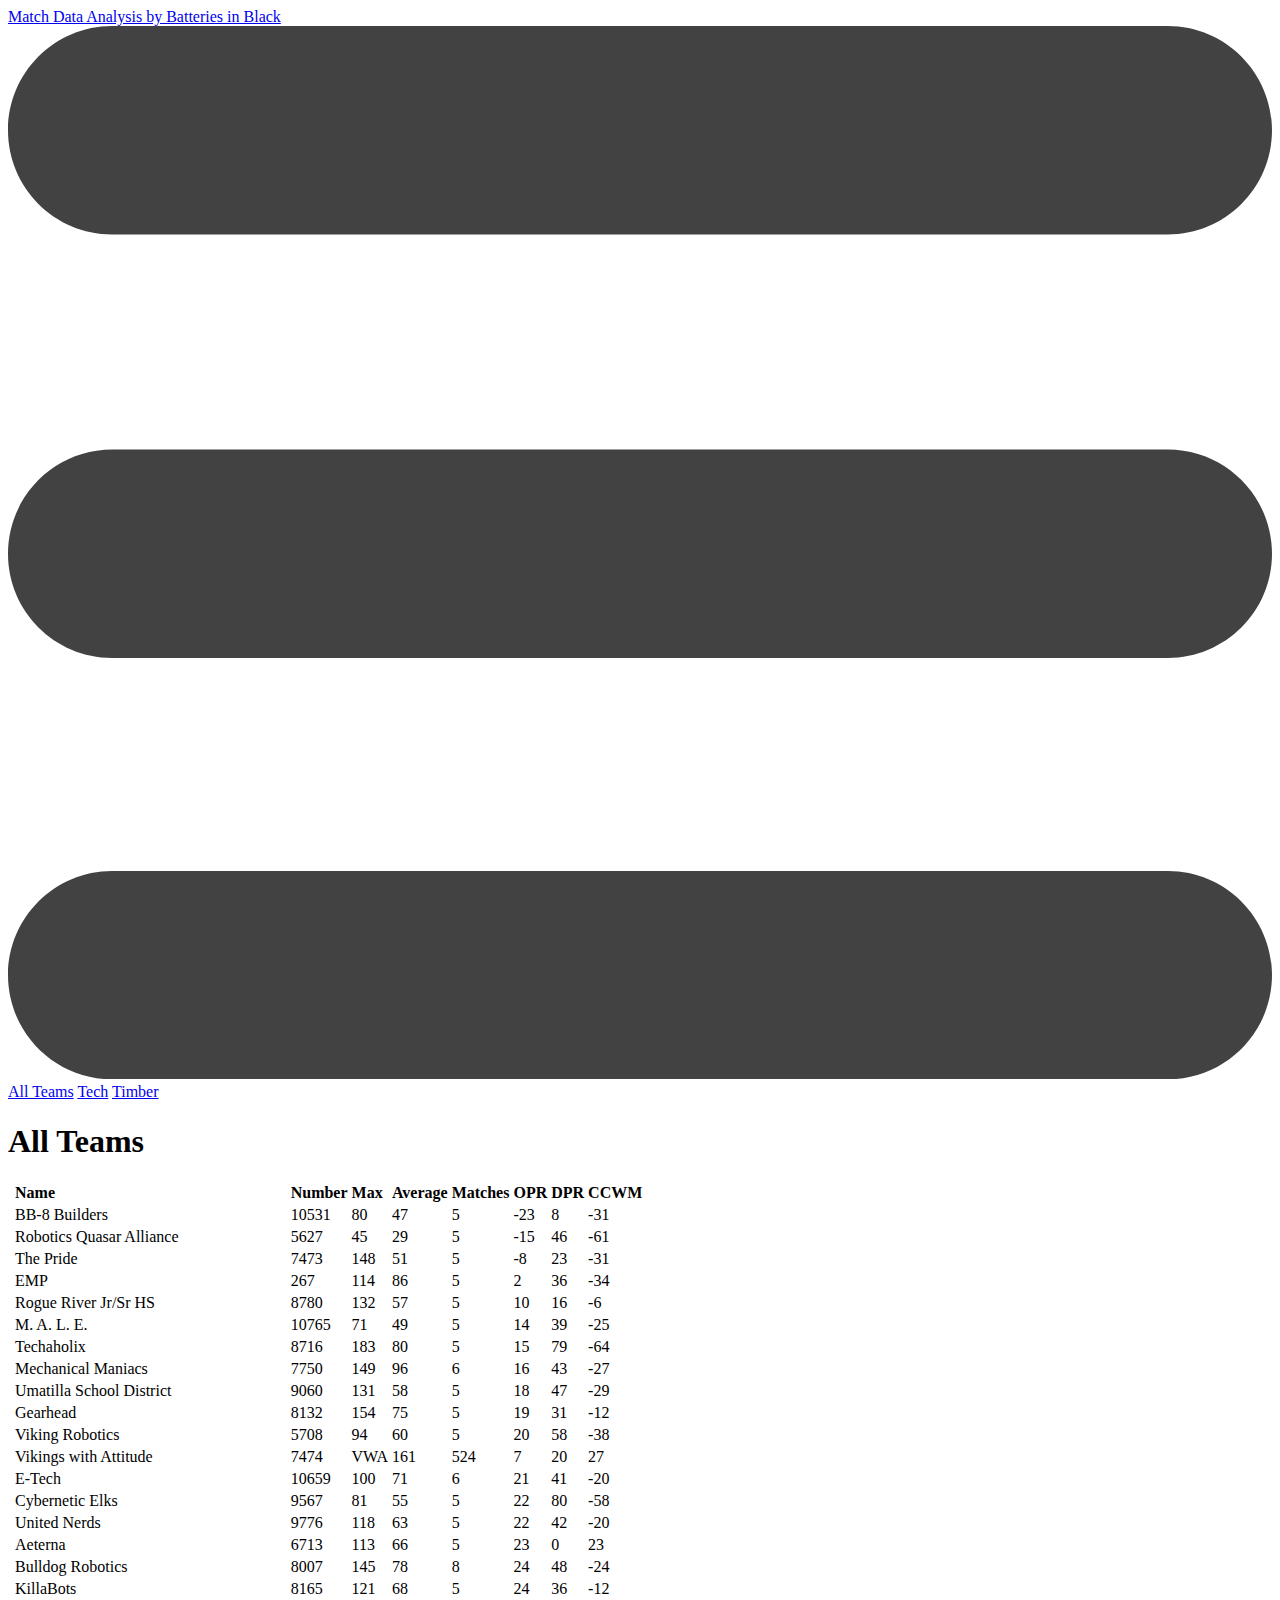
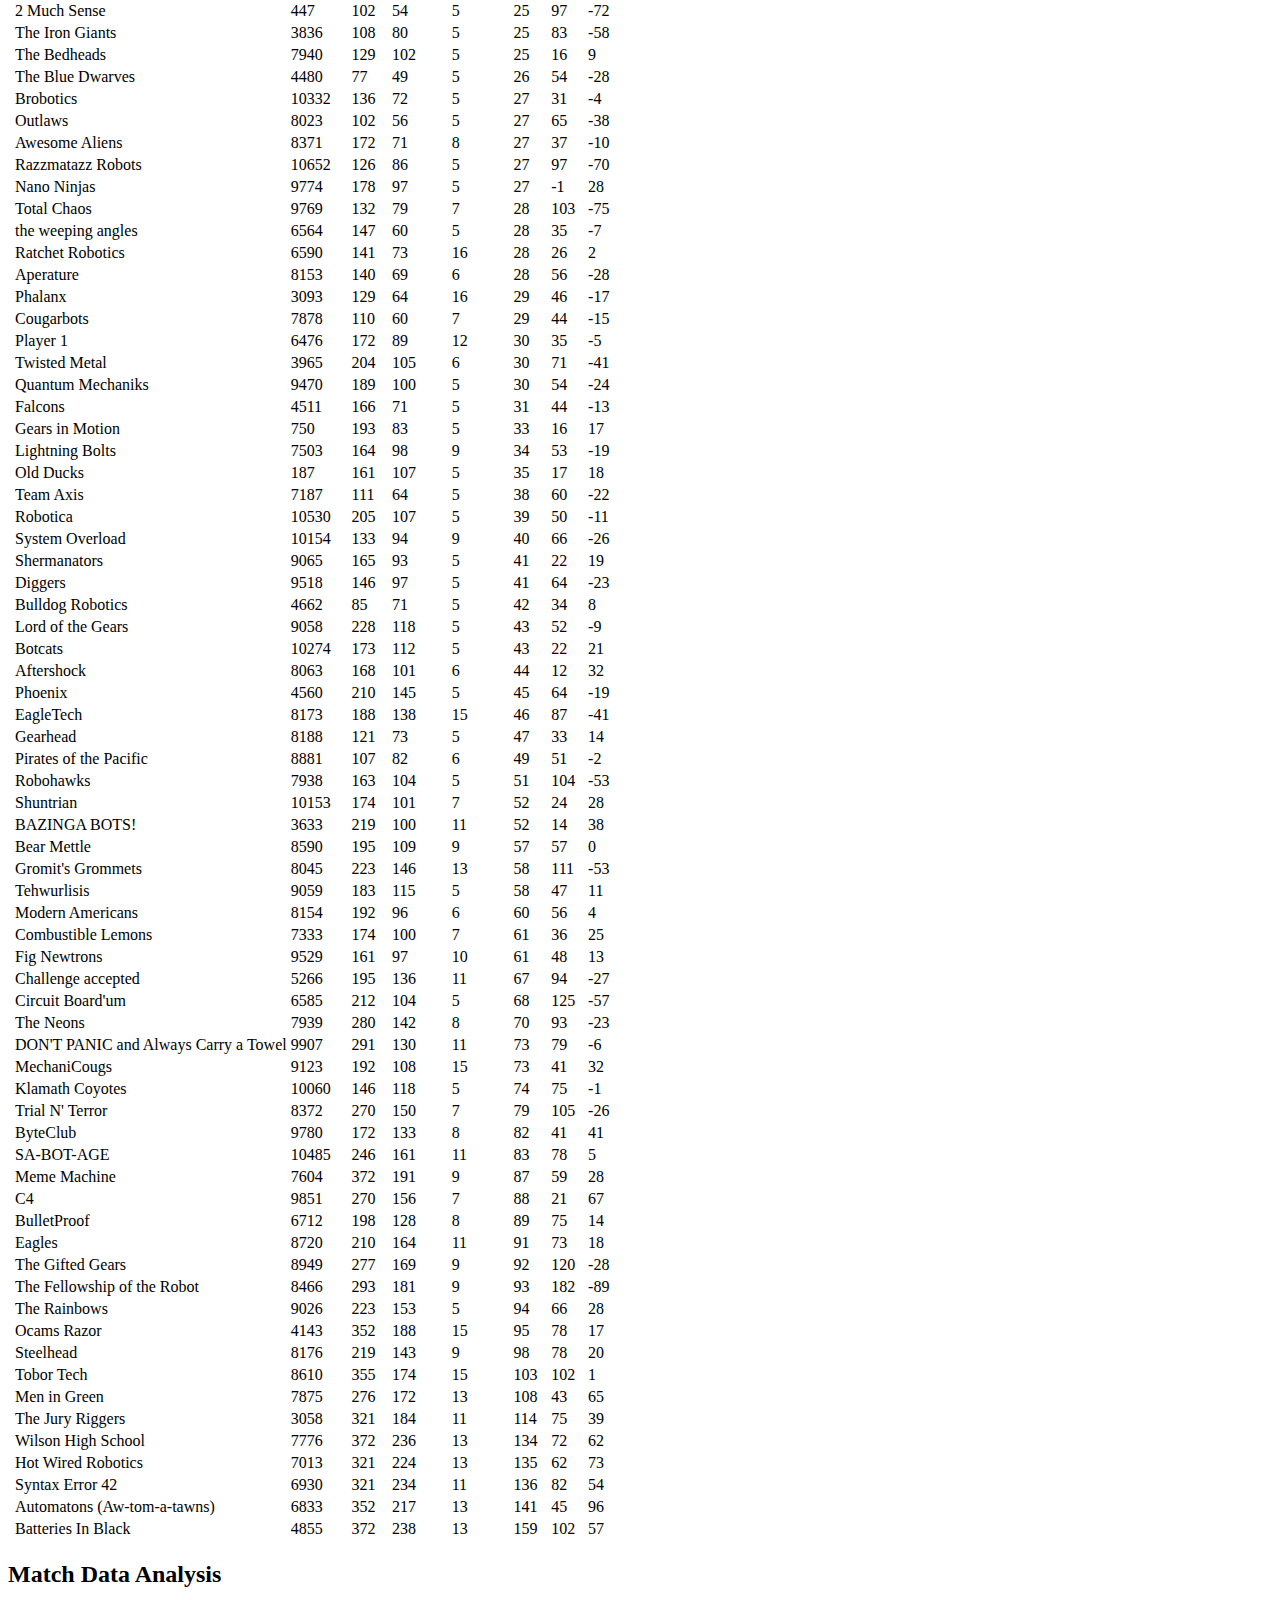
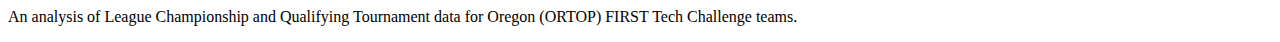
==== commit 4580eee9: "Update index.html" ====
--- a/index.html
+++ b/index.html
@@ -10,9 +10,9 @@
   <meta name="description" content="An analysis of League Championship and Qualifying Tournament data for Oregon (ORTOP) FIRST Tech Challenge teams.
 ">
 
-  <link rel="stylesheet" href="/css/main.css">
-  <link rel="canonical" href="http://sameer-s.github.io/matchdata_b//">
-  <link rel="alternate" type="application/rss+xml" title="Match Data Analysis" href="http://sameer-s.github.io/matchdata_b//feed.xml">
+  <link rel="stylesheet" href="http://team4855.github.io/TeamData/css/main.css">
+  <link rel="canonical" href="http://team4855.github.io/TeamData/">
+  <link rel="alternate" type="application/rss+xml" title="Match Data Analysis" href="http://team4855.github.io/TeamData//feed.xml">
 </head>
 
 
